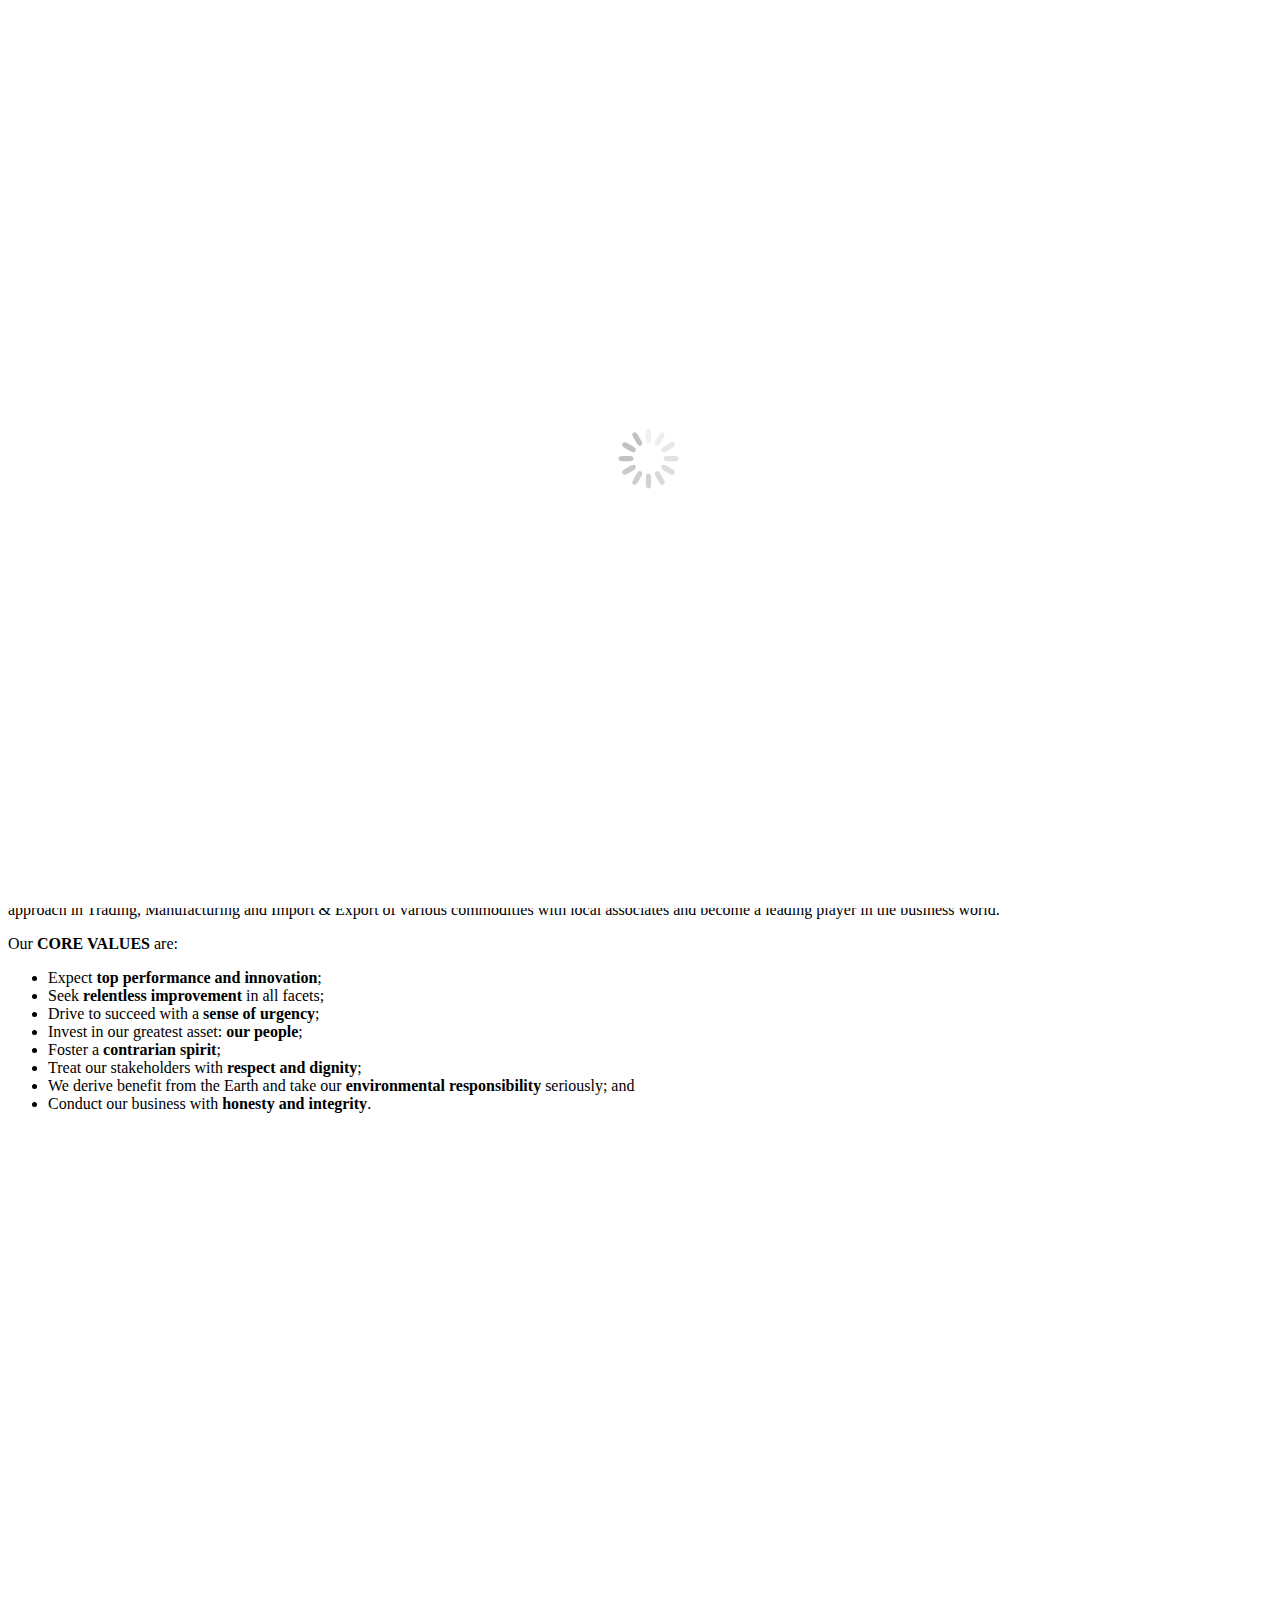
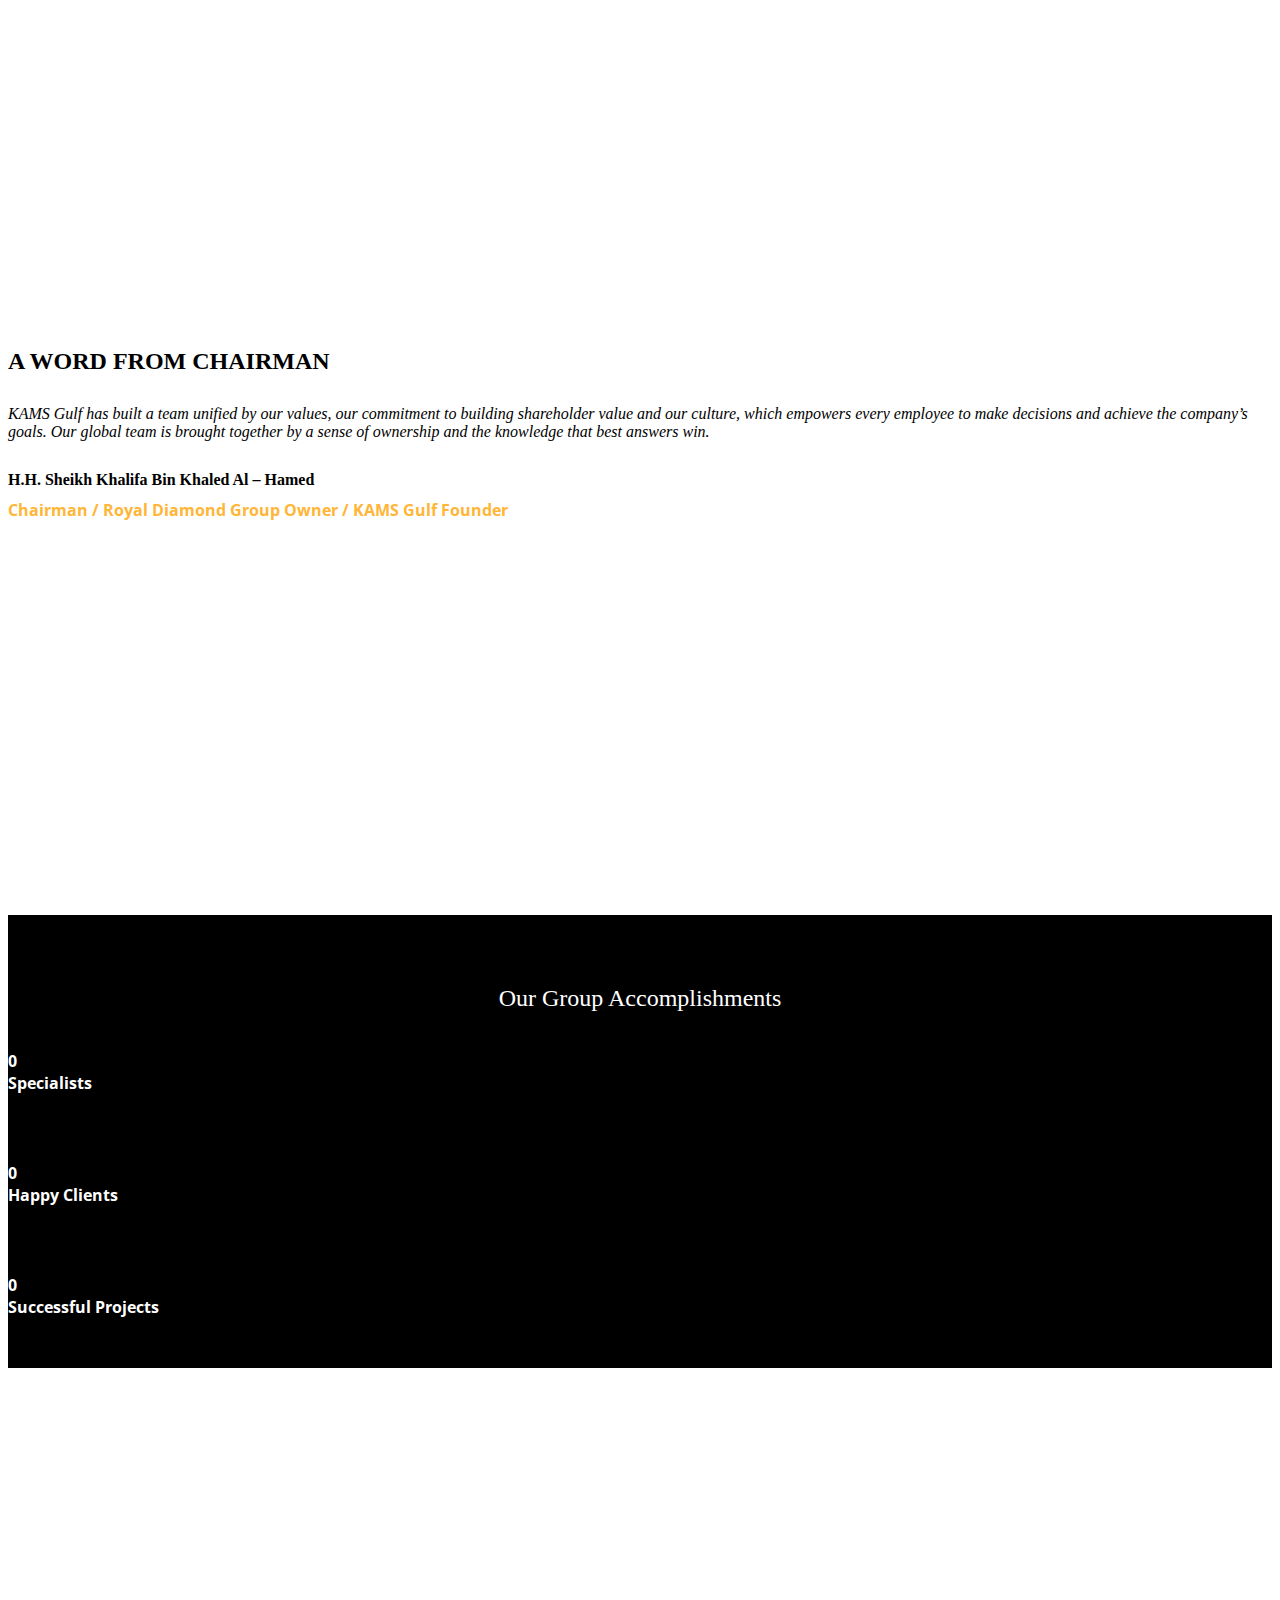
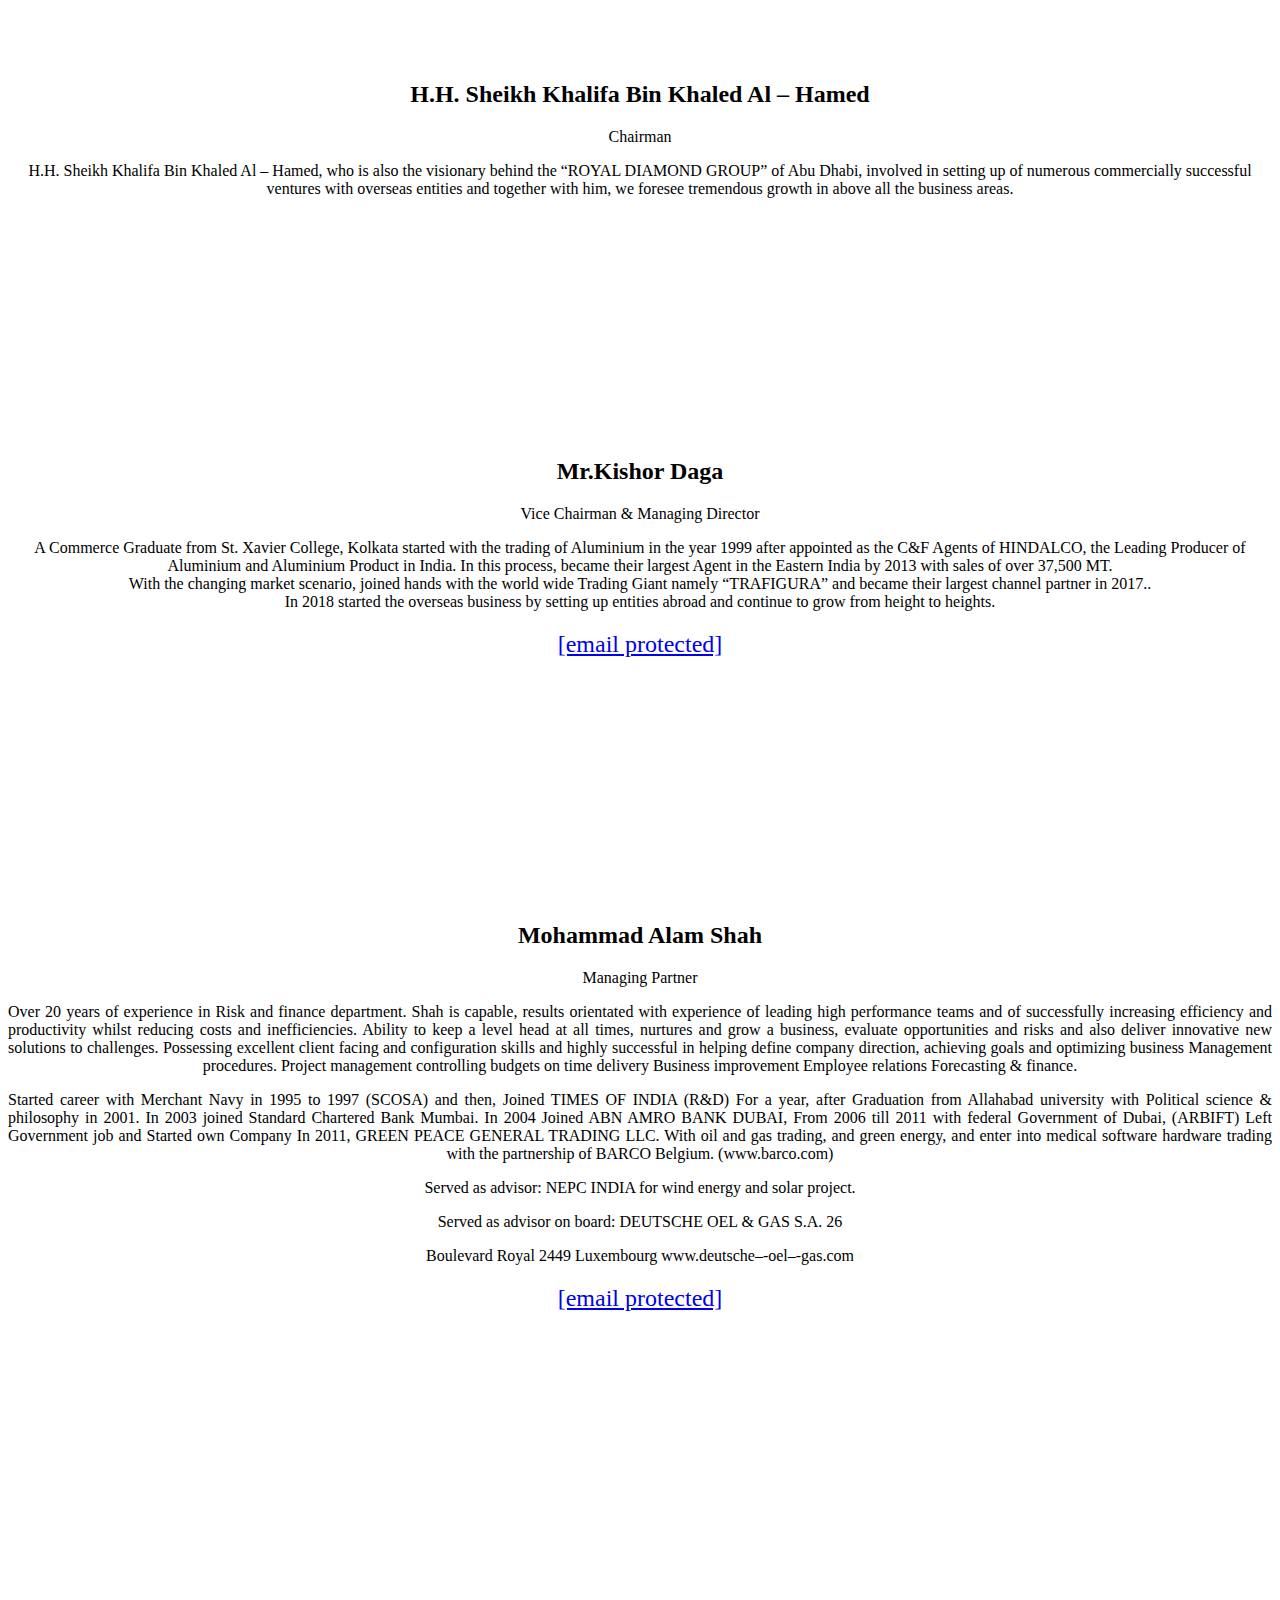
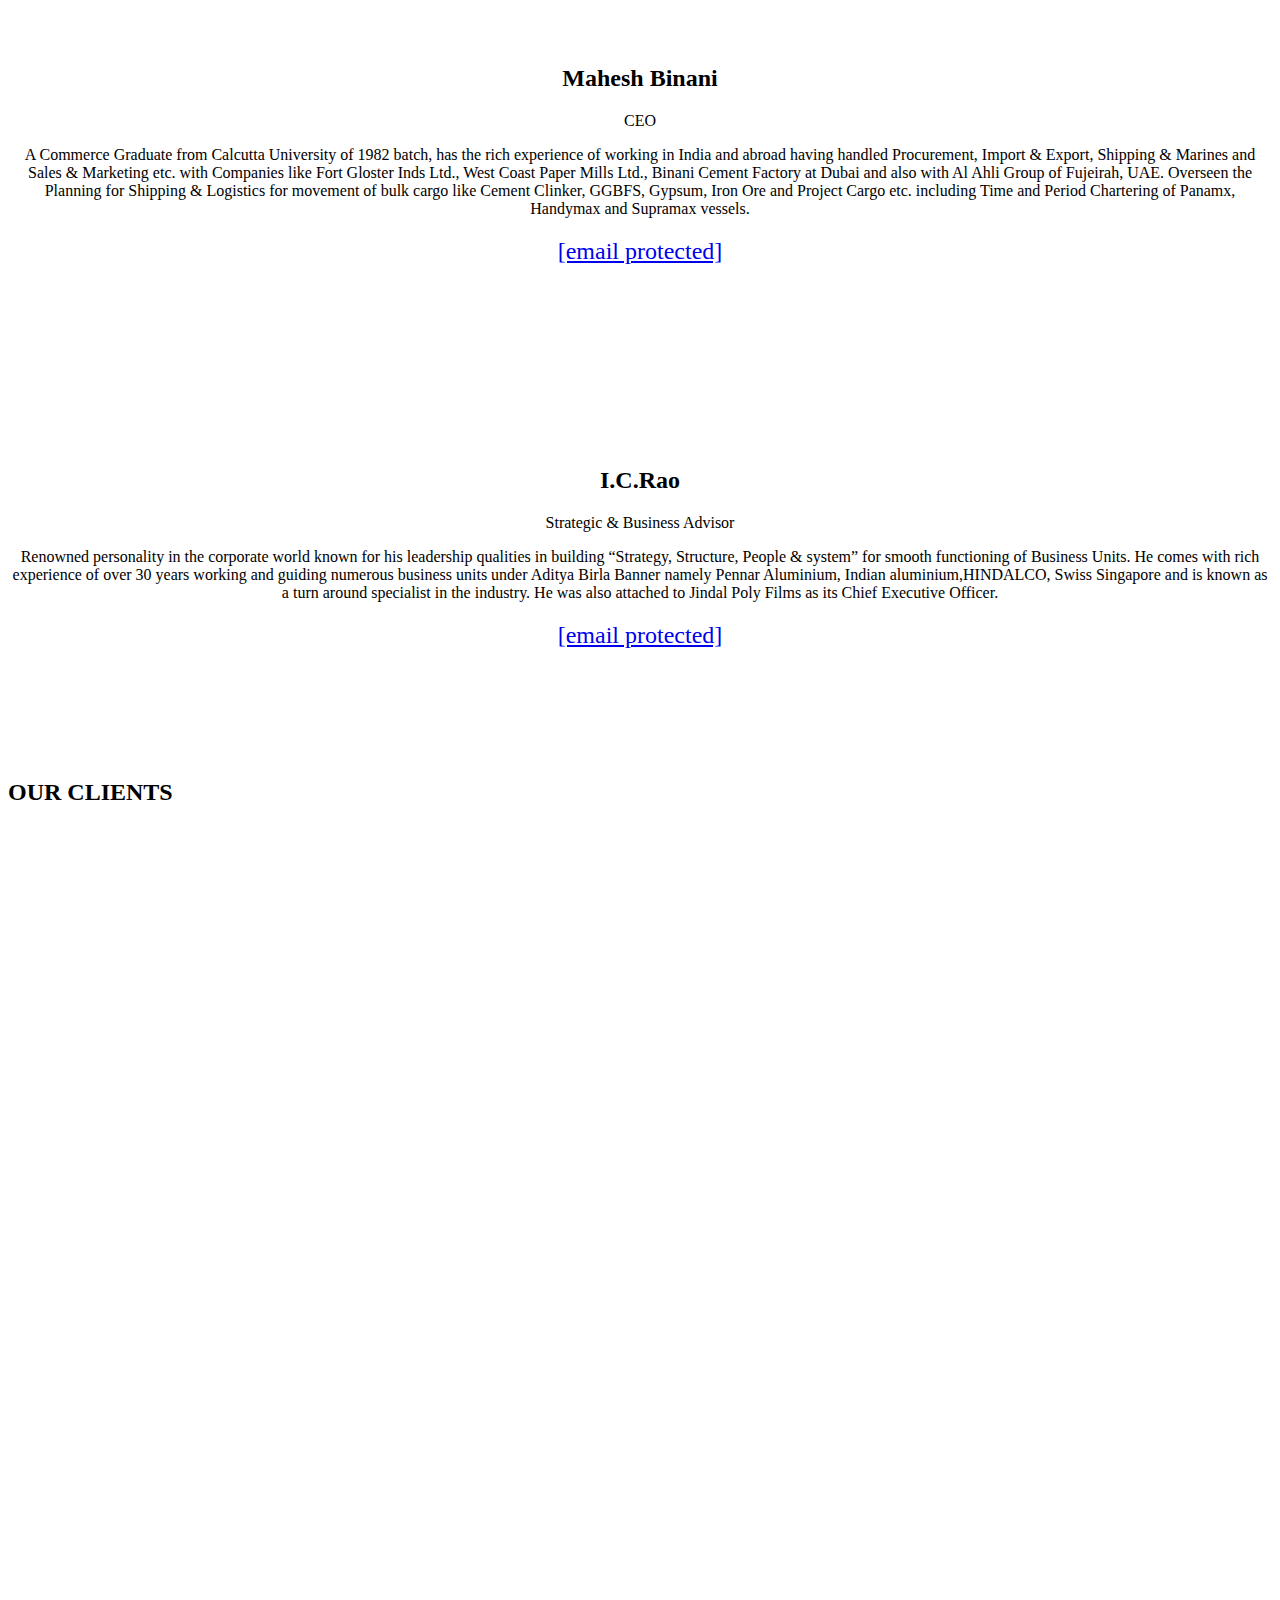
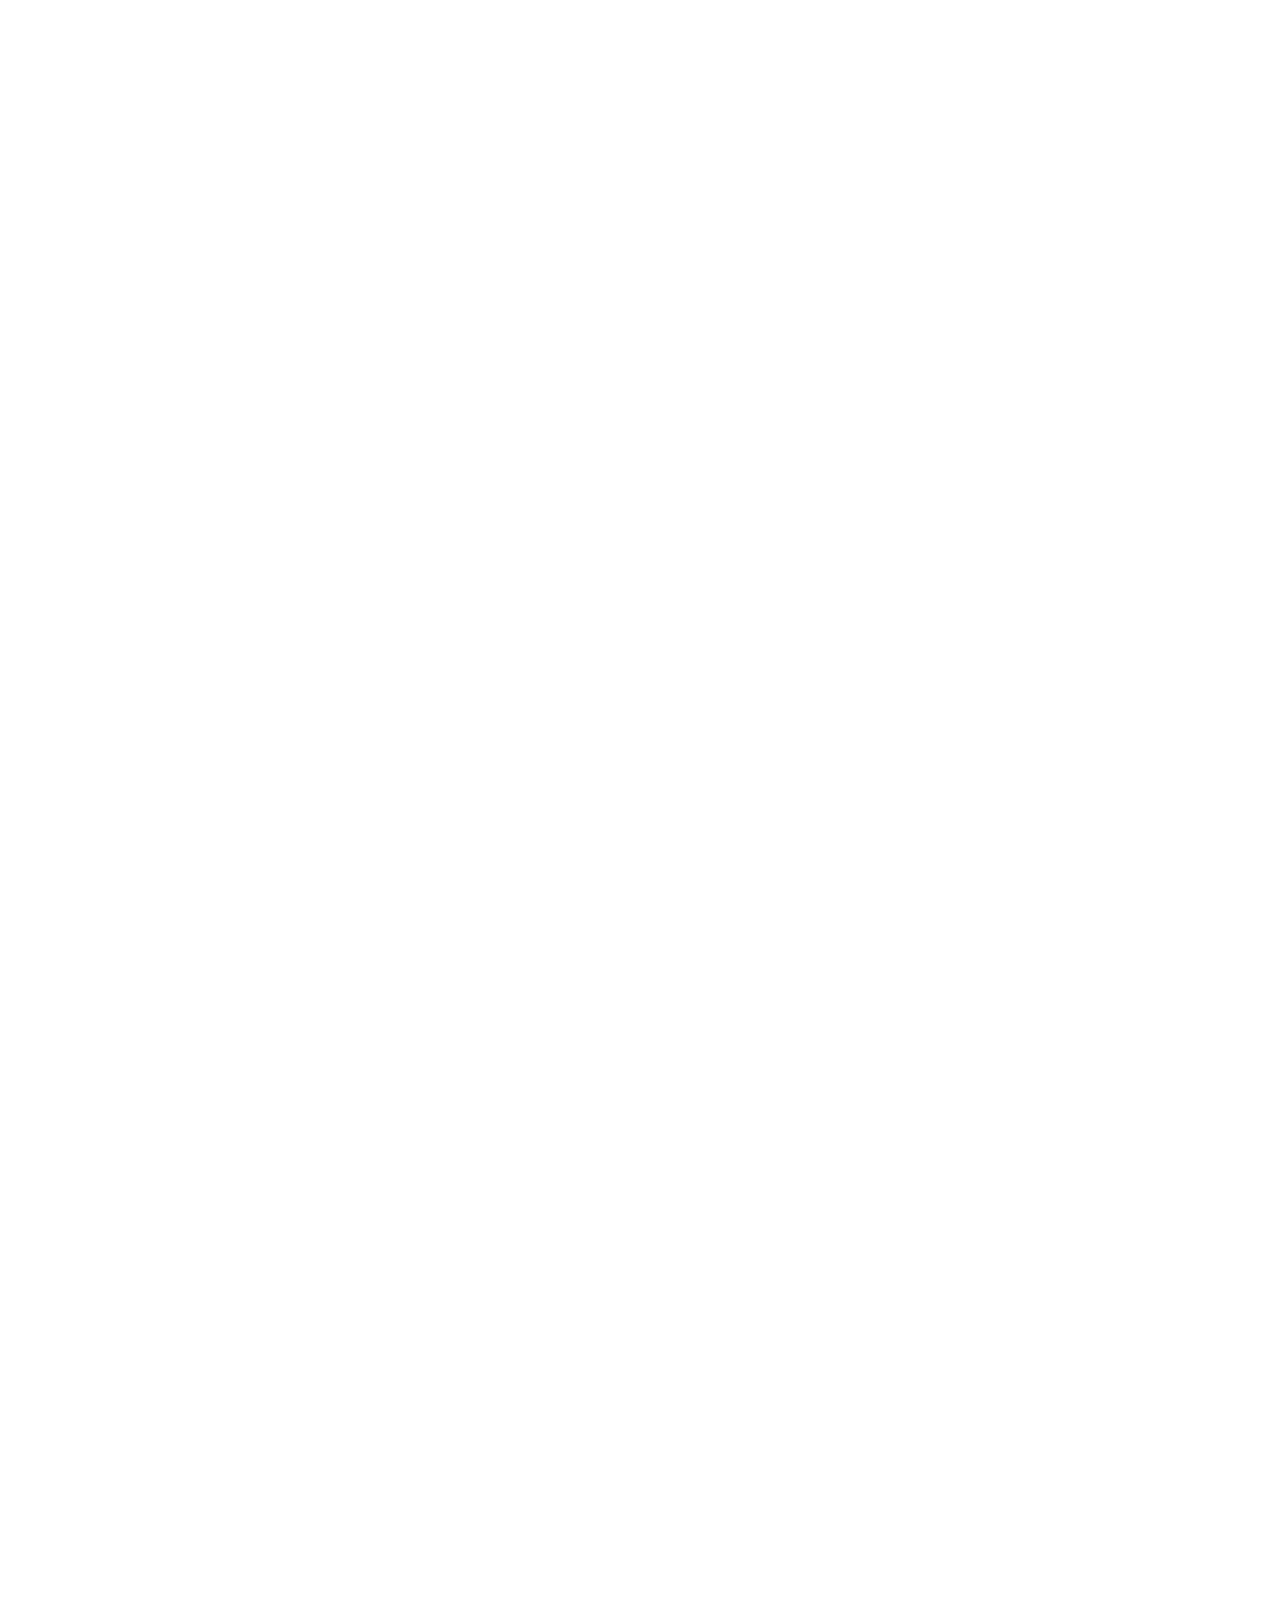
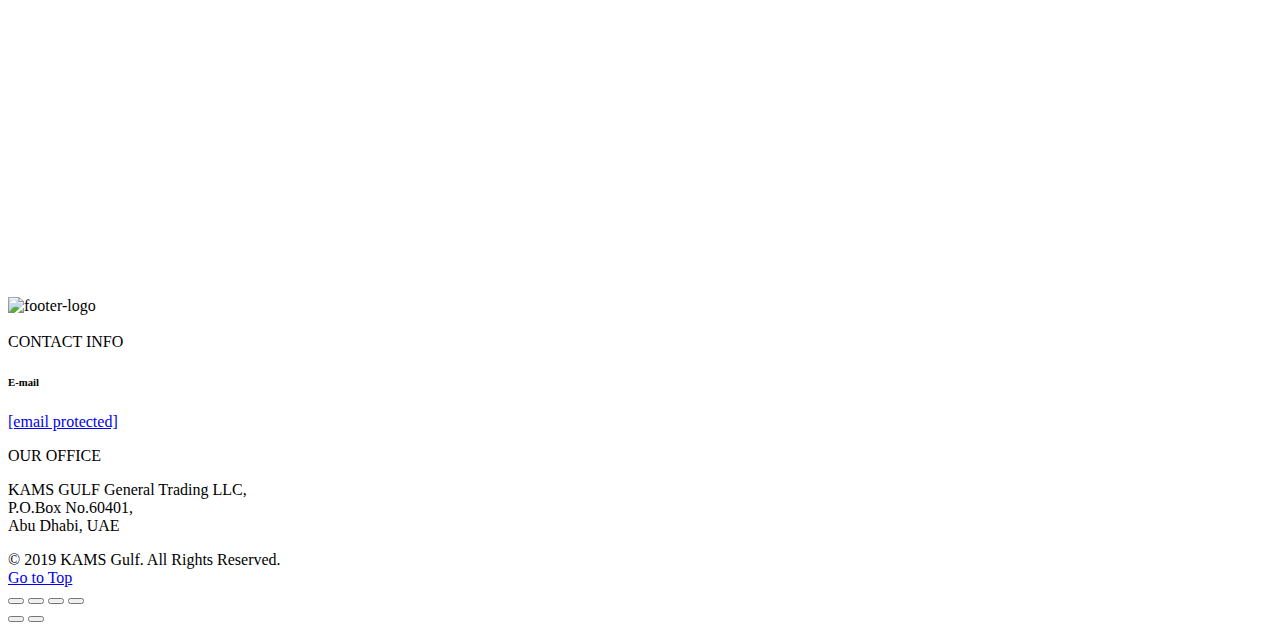
==== about/index.html @ cba761fd "WP2Static CREATE about/index.html" ====
<!DOCTYPE html>
<html lang="en-US" class="no-js"><head><meta charset="UTF-8"><meta name="viewport" content="width=device-width, initial-scale=1, maximum-scale=1, user-scalable=0"><meta name="theme-color" content="#ffb536"><script type="text/javascript">
            if (/Android|webOS|iPhone|iPad|iPod|BlackBerry|IEMobile|Opera Mini/i.test(navigator.userAgent)) {
                var originalAddEventListener = EventTarget.prototype.addEventListener,
                    oldWidth = window.innerWidth;

                EventTarget.prototype.addEventListener = function (eventName, eventHandler, useCapture) {
                    if (eventName === "resize") {
                        originalAddEventListener.call(this, eventName, function (event) {
                            if (oldWidth === window.innerWidth) {
                                return;
                            }
                            else if (oldWidth !== window.innerWidth) {
                                oldWidth = window.innerWidth;
                            }
                            if (eventHandler.handleEvent) {
                                eventHandler.handleEvent.call(this, event);
                            }
                            else {
                                eventHandler.call(this, event);
                            };
                        }, useCapture);
                    }
                    else {
                        originalAddEventListener.call(this, eventName, eventHandler, useCapture);
                    };
                };
            };
        </script><title>About Us – KAMS Gulf</title><link rel="dns-prefetch" href="http://PLACEHOLDER.wpsho"><link rel="dns-prefetch" href="//s0.wp.com"><link rel="dns-prefetch" href="//fonts.googleapis.com"><link rel="dns-prefetch" href="//s.w.org"><link rel="stylesheet" id="wp-block-library-css" href="https://c0.wp.com/c/5.2.4/wp-includes/css/dist/block-library/style.min.css" type="text/css" media="all"><link rel="stylesheet" id="wp-block-library-theme-css" href="https://c0.wp.com/c/5.2.4/wp-includes/css/dist/block-library/theme.min.css" type="text/css" media="all"><link rel="stylesheet" id="contact-form-7-css" href="https://dev6.github.io/kamsgulf/wp-content/plugins/contact-form-7/includes/css/styles.css" type="text/css" media="all"><link rel="stylesheet" id="rs-plugin-settings-css" href="https://dev6.github.io/kamsgulf/wp-content/plugins/revslider/public/assets/css/settings.css" type="text/css" media="all"><style id="rs-plugin-settings-inline-css" type="text/css">
#rs-demo-id {}
</style><link rel="stylesheet" id="the7-Defaults-css" href="https://dev6.github.io/kamsgulf/wp-content/uploads/smile_fonts/Defaults/Defaults.css" type="text/css" media="all"><link rel="stylesheet" id="the7-icomoon-numbers-32x32-css" href="https://dev6.github.io/kamsgulf/wp-content/uploads/smile_fonts/icomoon-numbers-32x32/icomoon-numbers-32x32.css" type="text/css" media="all"><link rel="stylesheet" id="js_composer_front-css" href="https://dev6.github.io/kamsgulf/wp-content/plugins/js_composer/assets/css/js_composer.min.css" type="text/css" media="all"><link rel="stylesheet" id="dt-web-fonts-css" href="//fonts.googleapis.com/css?family=Roboto%3A400%2C500%2C600%2C700%7COpen+Sans%3A400%2C600%2C700%7CRoboto+Condensed%3A400%2C600%2C700%7COpen+Sans+Condensed%3A400%2C600%2C700&ver=7.7.7" type="text/css" media="all"><link rel="stylesheet" id="dt-main-css" href="https://dev6.github.io/kamsgulf/wp-content/themes/dt-the7/css/main.min.css" type="text/css" media="all"><style id="dt-main-inline-css" type="text/css">
body #load {
  display: block;
  height: 100%;
  overflow: hidden;
  position: fixed;
  width: 100%;
  z-index: 9901;
  opacity: 1;
  visibility: visible;
  -webkit-transition: all .35s ease-out;
  transition: all .35s ease-out;
}
.load-wrap {
  width: 100%;
  height: 100%;
  background-position: center center;
  background-repeat: no-repeat;
  text-align: center;
}
.load-wrap > svg {
  position: absolute;
  top: 50%;
  left: 50%;
  -ms-transform: translate(-50%,-50%);
  -webkit-transform: translate(-50%,-50%);
  transform: translate(-50%,-50%);
}
#load {
  background-color: #ffffff;
}
.uil-default rect:not(.bk) {
  fill: rgba(51,51,51,0.3);
}
.uil-ring > path {
  fill: rgba(51,51,51,0.3);
}
.ring-loader .circle {
  fill: rgba(51,51,51,0.3);
}
.ring-loader .moving-circle {
  fill: #333333;
}
.uil-hourglass .glass {
  stroke: #333333;
}
.uil-hourglass .sand {
  fill: rgba(51,51,51,0.3);
}
.spinner-loader .load-wrap {
  background-image: url("data:image/svg+xml,%3Csvg width='75px' height='75px' xmlns='http://www.w3.org/2000/svg' viewBox='0 0 100 100' preserveAspectRatio='xMidYMid' class='uil-default'%3E%3Crect x='0' y='0' width='100' height='100' fill='none' class='bk'%3E%3C/rect%3E%3Crect  x='46.5' y='40' width='7' height='20' rx='5' ry='5' fill='rgba%2851%2C51%2C51%2C0.3%29' transform='rotate(0 50 50) translate(0 -30)'%3E  %3Canimate attributeName='opacity' from='1' to='0' dur='1s' begin='0s' repeatCount='indefinite'/%3E%3C/rect%3E%3Crect  x='46.5' y='40' width='7' height='20' rx='5' ry='5' fill='rgba%2851%2C51%2C51%2C0.3%29' transform='rotate(30 50 50) translate(0 -30)'%3E  %3Canimate attributeName='opacity' from='1' to='0' dur='1s' begin='0.08333333333333333s' repeatCount='indefinite'/%3E%3C/rect%3E%3Crect  x='46.5' y='40' width='7' height='20' rx='5' ry='5' fill='rgba%2851%2C51%2C51%2C0.3%29' transform='rotate(60 50 50) translate(0 -30)'%3E  %3Canimate attributeName='opacity' from='1' to='0' dur='1s' begin='0.16666666666666666s' repeatCount='indefinite'/%3E%3C/rect%3E%3Crect  x='46.5' y='40' width='7' height='20' rx='5' ry='5' fill='rgba%2851%2C51%2C51%2C0.3%29' transform='rotate(90 50 50) translate(0 -30)'%3E  %3Canimate attributeName='opacity' from='1' to='0' dur='1s' begin='0.25s' repeatCount='indefinite'/%3E%3C/rect%3E%3Crect  x='46.5' y='40' width='7' height='20' rx='5' ry='5' fill='rgba%2851%2C51%2C51%2C0.3%29' transform='rotate(120 50 50) translate(0 -30)'%3E  %3Canimate attributeName='opacity' from='1' to='0' dur='1s' begin='0.3333333333333333s' repeatCount='indefinite'/%3E%3C/rect%3E%3Crect  x='46.5' y='40' width='7' height='20' rx='5' ry='5' fill='rgba%2851%2C51%2C51%2C0.3%29' transform='rotate(150 50 50) translate(0 -30)'%3E  %3Canimate attributeName='opacity' from='1' to='0' dur='1s' begin='0.4166666666666667s' repeatCount='indefinite'/%3E%3C/rect%3E%3Crect  x='46.5' y='40' width='7' height='20' rx='5' ry='5' fill='rgba%2851%2C51%2C51%2C0.3%29' transform='rotate(180 50 50) translate(0 -30)'%3E  %3Canimate attributeName='opacity' from='1' to='0' dur='1s' begin='0.5s' repeatCount='indefinite'/%3E%3C/rect%3E%3Crect  x='46.5' y='40' width='7' height='20' rx='5' ry='5' fill='rgba%2851%2C51%2C51%2C0.3%29' transform='rotate(210 50 50) translate(0 -30)'%3E  %3Canimate attributeName='opacity' from='1' to='0' dur='1s' begin='0.5833333333333334s' repeatCount='indefinite'/%3E%3C/rect%3E%3Crect  x='46.5' y='40' width='7' height='20' rx='5' ry='5' fill='rgba%2851%2C51%2C51%2C0.3%29' transform='rotate(240 50 50) translate(0 -30)'%3E  %3Canimate attributeName='opacity' from='1' to='0' dur='1s' begin='0.6666666666666666s' repeatCount='indefinite'/%3E%3C/rect%3E%3Crect  x='46.5' y='40' width='7' height='20' rx='5' ry='5' fill='rgba%2851%2C51%2C51%2C0.3%29' transform='rotate(270 50 50) translate(0 -30)'%3E  %3Canimate attributeName='opacity' from='1' to='0' dur='1s' begin='0.75s' repeatCount='indefinite'/%3E%3C/rect%3E%3Crect  x='46.5' y='40' width='7' height='20' rx='5' ry='5' fill='rgba%2851%2C51%2C51%2C0.3%29' transform='rotate(300 50 50) translate(0 -30)'%3E  %3Canimate attributeName='opacity' from='1' to='0' dur='1s' begin='0.8333333333333334s' repeatCount='indefinite'/%3E%3C/rect%3E%3Crect  x='46.5' y='40' width='7' height='20' rx='5' ry='5' fill='rgba%2851%2C51%2C51%2C0.3%29' transform='rotate(330 50 50) translate(0 -30)'%3E  %3Canimate attributeName='opacity' from='1' to='0' dur='1s' begin='0.9166666666666666s' repeatCount='indefinite'/%3E%3C/rect%3E%3C/svg%3E");
}
.ring-loader .load-wrap {
  background-image: url("data:image/svg+xml,%3Csvg xmlns='http://www.w3.org/2000/svg' viewBox='0 0 32 32' width='72' height='72' fill='rgba%2851%2C51%2C51%2C0.3%29'%3E   %3Cpath opacity='.25' d='M16 0 A16 16 0 0 0 16 32 A16 16 0 0 0 16 0 M16 4 A12 12 0 0 1 16 28 A12 12 0 0 1 16 4'/%3E   %3Cpath d='M16 0 A16 16 0 0 1 32 16 L28 16 A12 12 0 0 0 16 4z'%3E     %3CanimateTransform attributeName='transform' type='rotate' from='0 16 16' to='360 16 16' dur='0.8s' repeatCount='indefinite' /%3E   %3C/path%3E %3C/svg%3E");
}
.hourglass-loader .load-wrap {
  background-image: url("data:image/svg+xml,%3Csvg xmlns='http://www.w3.org/2000/svg' viewBox='0 0 32 32' width='72' height='72' fill='rgba%2851%2C51%2C51%2C0.3%29'%3E   %3Cpath transform='translate(2)' d='M0 12 V20 H4 V12z'%3E      %3Canimate attributeName='d' values='M0 12 V20 H4 V12z; M0 4 V28 H4 V4z; M0 12 V20 H4 V12z; M0 12 V20 H4 V12z' dur='1.2s' repeatCount='indefinite' begin='0' keytimes='0;.2;.5;1' keySplines='0.2 0.2 0.4 0.8;0.2 0.6 0.4 0.8;0.2 0.8 0.4 0.8' calcMode='spline'  /%3E   %3C/path%3E   %3Cpath transform='translate(8)' d='M0 12 V20 H4 V12z'%3E     %3Canimate attributeName='d' values='M0 12 V20 H4 V12z; M0 4 V28 H4 V4z; M0 12 V20 H4 V12z; M0 12 V20 H4 V12z' dur='1.2s' repeatCount='indefinite' begin='0.2' keytimes='0;.2;.5;1' keySplines='0.2 0.2 0.4 0.8;0.2 0.6 0.4 0.8;0.2 0.8 0.4 0.8' calcMode='spline'  /%3E   %3C/path%3E   %3Cpath transform='translate(14)' d='M0 12 V20 H4 V12z'%3E     %3Canimate attributeName='d' values='M0 12 V20 H4 V12z; M0 4 V28 H4 V4z; M0 12 V20 H4 V12z; M0 12 V20 H4 V12z' dur='1.2s' repeatCount='indefinite' begin='0.4' keytimes='0;.2;.5;1' keySplines='0.2 0.2 0.4 0.8;0.2 0.6 0.4 0.8;0.2 0.8 0.4 0.8' calcMode='spline' /%3E   %3C/path%3E   %3Cpath transform='translate(20)' d='M0 12 V20 H4 V12z'%3E     %3Canimate attributeName='d' values='M0 12 V20 H4 V12z; M0 4 V28 H4 V4z; M0 12 V20 H4 V12z; M0 12 V20 H4 V12z' dur='1.2s' repeatCount='indefinite' begin='0.6' keytimes='0;.2;.5;1' keySplines='0.2 0.2 0.4 0.8;0.2 0.6 0.4 0.8;0.2 0.8 0.4 0.8' calcMode='spline' /%3E   %3C/path%3E   %3Cpath transform='translate(26)' d='M0 12 V20 H4 V12z'%3E     %3Canimate attributeName='d' values='M0 12 V20 H4 V12z; M0 4 V28 H4 V4z; M0 12 V20 H4 V12z; M0 12 V20 H4 V12z' dur='1.2s' repeatCount='indefinite' begin='0.8' keytimes='0;.2;.5;1' keySplines='0.2 0.2 0.4 0.8;0.2 0.6 0.4 0.8;0.2 0.8 0.4 0.8' calcMode='spline' /%3E   %3C/path%3E %3C/svg%3E");
}

</style><link rel="stylesheet" id="the7-awesome-fonts-css" href="https://dev6.github.io/kamsgulf/wp-content/themes/dt-the7/fonts/FontAwesome/css/all.min.css" type="text/css" media="all"><link rel="stylesheet" id="dt-fontello-css" href="https://dev6.github.io/kamsgulf/wp-content/themes/dt-the7/fonts/fontello/css/fontello.min.css" type="text/css" media="all"><link rel="stylesheet" id="the7pt-static-css" href="https://dev6.github.io/kamsgulf/wp-content/plugins/dt-the7-core/assets/css/post-type.min.css" type="text/css" media="all"><link rel="stylesheet" id="dt-custom-css" href="https://dev6.github.io/kamsgulf/wp-content/uploads/the7-css/custom.css" type="text/css" media="all"><link rel="stylesheet" id="dt-media-css" href="https://dev6.github.io/kamsgulf/wp-content/uploads/the7-css/media.css" type="text/css" media="all"><link rel="stylesheet" id="the7-mega-menu-css" href="https://dev6.github.io/kamsgulf/wp-content/uploads/the7-css/mega-menu.css" type="text/css" media="all"><link rel="stylesheet" id="the7-elements-albums-portfolio-css" href="https://dev6.github.io/kamsgulf/wp-content/uploads/the7-css/the7-elements-albums-portfolio.css" type="text/css" media="all"><link rel="stylesheet" id="the7-elements-css" href="https://dev6.github.io/kamsgulf/wp-content/uploads/the7-css/post-type-dynamic.css" type="text/css" media="all"><link rel="stylesheet" id="style-css" href="https://dev6.github.io/kamsgulf/wp-content/themes/dt-the7/style.css" type="text/css" media="all"><link rel="stylesheet" id="ultimate-google-fonts-css" href="https://fonts.googleapis.com/css?family=Open+Sans+Condensed:regular,700" type="text/css" media="all"><link rel="stylesheet" id="ultimate-style-css" href="https://dev6.github.io/kamsgulf/wp-content/plugins/Ultimate_VC_Addons/assets/min-css/style.min.css" type="text/css" media="all"><link rel="stylesheet" id="ultimate-headings-style-css" href="https://dev6.github.io/kamsgulf/wp-content/plugins/Ultimate_VC_Addons/assets/min-css/headings.min.css" type="text/css" media="all"><link rel="stylesheet" id="ultimate-animate-css" href="https://dev6.github.io/kamsgulf/wp-content/plugins/Ultimate_VC_Addons/assets/min-css/animate.min.css" type="text/css" media="all"><link rel="stylesheet" id="info-box-style-css" href="https://dev6.github.io/kamsgulf/wp-content/plugins/Ultimate_VC_Addons/assets/min-css/info-box.min.css" type="text/css" media="all"><link rel="stylesheet" id="ult-stats-counter-style-css" href="https://dev6.github.io/kamsgulf/wp-content/plugins/Ultimate_VC_Addons/assets/min-css/stats-counter.min.css" type="text/css" media="all"><link rel="stylesheet" id="jetpack_css-css" href="https://c0.wp.com/p/jetpack/7.8.1/css/jetpack.css" type="text/css" media="all"><script type="text/javascript">
/* <![CDATA[ */
var slide_in = {"demo_dir":"https:\/\/dev6.github.io\/kamsgulf\/wp-content\/plugins\/convertplug\/modules\/slide_in\/assets\/demos"};
/* ]]> */
</script><script type="text/javascript" src="https://c0.wp.com/c/5.2.4/wp-includes/js/jquery/jquery.js"></script><script type="text/javascript" src="https://c0.wp.com/c/5.2.4/wp-includes/js/jquery/jquery-migrate.min.js"></script><script type="text/javascript" src="https://dev6.github.io/kamsgulf/wp-content/plugins/revslider/public/assets/js/jquery.themepunch.tools.min.js"></script><script type="text/javascript" src="https://dev6.github.io/kamsgulf/wp-content/plugins/revslider/public/assets/js/jquery.themepunch.revolution.min.js"></script><script type="text/javascript">
/* <![CDATA[ */
var dtLocal = {"themeUrl":"https:\/\/dev6.github.io\/kamsgulf\/wp-content\/themes\/dt-the7","passText":"To view this protected post, enter the password below:","moreButtonText":{"loading":"Loading...","loadMore":"Load more"},"postID":"5","ajaxurl":"https:\/\/dev6.github.io\/kamsgulf\/wp-admin\/admin-ajax.php","REST":{"baseUrl":"https:\/\/dev6.github.io\/kamsgulf\/wp-json\/the7\/v1","endpoints":{"sendMail":"\/send-mail"}},"contactMessages":{"required":"One or more fields have an error. Please check and try again.","terms":"Please accept the privacy policy.","fillTheCaptchaError":"Please, fill the captcha."},"captchaSiteKey":"","ajaxNonce":"5882e38f10","pageData":{"type":"page","template":"page","layout":null},"themeSettings":{"smoothScroll":"off","lazyLoading":false,"accentColor":{"mode":"solid","color":"#ffb536"},"desktopHeader":{"height":180},"floatingHeader":{"showAfter":140,"showMenu":true,"height":60,"logo":{"showLogo":true,"html":"<img class=\" preload-me\" src=\"https:\/\/dev6.github.io\/kamsgulf\/wp-content\/uploads\/2019\/10\/logoModwebicon4.png\" srcset=\"https:\/\/dev6.github.io\/kamsgulf\/wp-content\/uploads\/2019\/10\/logoModwebicon4.png 65w\" width=\"65\" height=\"65\"   sizes=\"65px\" alt=\"KAMS Gulf\" \/>","url":"https:\/\/dev6.github.io\/kamsgulf\/"}},"topLine":{"floatingTopLine":{"logo":{"showLogo":false,"html":""}}},"mobileHeader":{"firstSwitchPoint":1050,"secondSwitchPoint":778,"firstSwitchPointHeight":80,"secondSwitchPointHeight":60},"stickyMobileHeaderFirstSwitch":{"logo":{"html":"<img class=\" preload-me\" src=\"https:\/\/dev6.github.io\/kamsgulf\/wp-content\/uploads\/2019\/10\/logoModweb5.png\" srcset=\"https:\/\/dev6.github.io\/kamsgulf\/wp-content\/uploads\/2019\/10\/logoModweb5.png 250w\" width=\"250\" height=\"65\"   sizes=\"250px\" alt=\"KAMS Gulf\" \/>"}},"stickyMobileHeaderSecondSwitch":{"logo":{"html":"<img class=\" preload-me\" src=\"https:\/\/dev6.github.io\/kamsgulf\/wp-content\/uploads\/2019\/10\/logoModweb5.png\" srcset=\"https:\/\/dev6.github.io\/kamsgulf\/wp-content\/uploads\/2019\/10\/logoModweb5.png 250w\" width=\"250\" height=\"65\"   sizes=\"250px\" alt=\"KAMS Gulf\" \/>"}},"content":{"textColor":"#85868c","headerColor":"#1f365c"},"sidebar":{"switchPoint":990},"boxedWidth":"1340px","stripes":{"stripe1":{"textColor":"#787d85","headerColor":"#3b3f4a"},"stripe2":{"textColor":"#8b9199","headerColor":"#ffffff"},"stripe3":{"textColor":"#ffffff","headerColor":"#ffffff"}}},"VCMobileScreenWidth":"768"};
var dtShare = {"shareButtonText":{"facebook":"Share on Facebook","twitter":"Tweet","pinterest":"Pin it","linkedin":"Share on Linkedin","whatsapp":"Share on Whatsapp"},"overlayOpacity":"85"};
/* ]]> */
</script><script type="text/javascript" src="https://dev6.github.io/kamsgulf/wp-content/themes/dt-the7/js/above-the-fold.min.js"></script><script type="text/javascript" src="https://dev6.github.io/kamsgulf/wp-content/plugins/Ultimate_VC_Addons/assets/min-js/ultimate-params.min.js"></script><script type="text/javascript" src="https://dev6.github.io/kamsgulf/wp-content/plugins/Ultimate_VC_Addons/assets/min-js/jquery-appear.min.js"></script><script type="text/javascript" src="https://dev6.github.io/kamsgulf/wp-content/plugins/Ultimate_VC_Addons/assets/min-js/custom.min.js"></script><script type="text/javascript" src="https://dev6.github.io/kamsgulf/wp-content/plugins/Ultimate_VC_Addons/assets/min-js/headings.min.js"></script><script type="text/javascript" src="https://dev6.github.io/kamsgulf/wp-content/plugins/Ultimate_VC_Addons/assets/min-js/countUp.min.js"></script><link rel="dns-prefetch" href="//c0.wp.com"><style type="text/css">img#wpstats{display:none}</style><meta property="og:site_name" content="KAMS Gulf"><meta property="og:title" content="About Us"><meta property="og:url" content="https://dev6.github.io/kamsgulf/about/"><meta property="og:type" content="article"><script type="text/javascript">
document.addEventListener("DOMContentLoaded", function(event) { 
	var load = document.getElementById("load");
	if(!load.classList.contains('loader-removed')){
		var removeLoading = setTimeout(function() {
			load.className += " loader-removed";
		}, 300);
	}
});
</script><script type="text/javascript">function setREVStartSize(e){									
						try{ e.c=jQuery(e.c);var i=jQuery(window).width(),t=9999,r=0,n=0,l=0,f=0,s=0,h=0;
							if(e.responsiveLevels&&(jQuery.each(e.responsiveLevels,function(e,f){f>i&&(t=r=f,l=e),i>f&&f>r&&(r=f,n=e)}),t>r&&(l=n)),f=e.gridheight[l]||e.gridheight[0]||e.gridheight,s=e.gridwidth[l]||e.gridwidth[0]||e.gridwidth,h=i/s,h=h>1?1:h,f=Math.round(h*f),"fullscreen"==e.sliderLayout){var u=(e.c.width(),jQuery(window).height());if(void 0!=e.fullScreenOffsetContainer){var c=e.fullScreenOffsetContainer.split(",");if (c) jQuery.each(c,function(e,i){u=jQuery(i).length>0?u-jQuery(i).outerHeight(!0):u}),e.fullScreenOffset.split("%").length>1&&void 0!=e.fullScreenOffset&&e.fullScreenOffset.length>0?u-=jQuery(window).height()*parseInt(e.fullScreenOffset,0)/100:void 0!=e.fullScreenOffset&&e.fullScreenOffset.length>0&&(u-=parseInt(e.fullScreenOffset,0))}f=u}else void 0!=e.minHeight&&f<e.minHeight&&(f=e.minHeight);e.c.closest(".rev_slider_wrapper").css({height:f})					
						}catch(d){console.log("Failure at Presize of Slider:"+d)}						
					};</script><style type="text/css" data-type="vc_shortcodes-custom-css">.vc_custom_1476008791393{padding-top: 70px !important;padding-bottom: 25px !important;}.vc_custom_1498804043002{padding-top: 70px !important;padding-bottom: 20px !important;}.vc_custom_1498803830227{padding-top: 50px !important;background-color: #000000 !important;}.vc_custom_1569511821185{padding-top: 70px !important;padding-bottom: 25px !important;}.vc_custom_1569514626721{padding-top: 70px !important;padding-bottom: 20px !important;}.vc_custom_1569514626721{padding-top: 70px !important;padding-bottom: 20px !important;}.vc_custom_1496399827329{padding-top: 70px !important;padding-bottom: 70px !important;}.vc_custom_1476005293248{padding-bottom: 50px !important;}.vc_custom_1476005300152{padding-bottom: 50px !important;}.vc_custom_1498755622313{padding-bottom: 50px !important;}.vc_custom_1498755704655{padding-bottom: 50px !important;}.vc_custom_1476007482956{padding-bottom: 50px !important;}.vc_custom_1476007487982{padding-bottom: 50px !important;}.vc_custom_1476007492901{padding-bottom: 50px !important;}.vc_custom_1569510019806{margin-top: 0px !important;margin-right: 0px !important;margin-bottom: 0px !important;margin-left: 0px !important;padding-top: 0px !important;padding-right: 0px !important;padding-bottom: 0px !important;padding-left: 0px !important;}.vc_custom_1569511634592{margin-top: 0px !important;margin-right: 0px !important;margin-bottom: 0px !important;margin-left: 0px !important;padding-top: 0px !important;padding-right: 0px !important;padding-bottom: 0px !important;padding-left: 0px !important;}.vc_custom_1569510146085{margin-top: 0px !important;margin-right: 0px !important;margin-bottom: 0px !important;margin-left: 0px !important;padding-top: 0px !important;padding-right: 0px !important;padding-bottom: 0px !important;padding-left: 0px !important;}.vc_custom_1476013037503{padding-bottom: 25px !important;}.vc_custom_1476012903703{padding-bottom: 50px !important;}.vc_custom_1498803934344{margin-bottom: 0px !important;padding-bottom: 20px !important;}.vc_custom_1498720697012{margin-bottom: 0px !important;padding-bottom: 20px !important;}.vc_custom_1498803890741{margin-bottom: 0px !important;padding-bottom: 20px !important;}.vc_custom_1498572567053{margin-bottom: 0px !important;padding-bottom: 30px !important;}.vc_custom_1570002649160{padding-bottom: 20px !important;}.vc_custom_1570545333752{padding-bottom: 20px !important;}.vc_custom_1570515611102{padding-bottom: 20px !important;}.vc_custom_1570002673127{padding-bottom: 20px !important;}.vc_custom_1570002679663{padding-bottom: 20px !important;}.vc_custom_1498756520817{padding-right: 50px !important;padding-left: 50px !important;}</style><noscript><style> .wpb_animate_when_almost_visible { opacity: 1; }</style></noscript></head><body class="page-template-default page page-id-5 wp-embed-responsive the7-core-ver-2.1.7 dt-responsive-on srcset-enabled btn-flat custom-btn-color custom-btn-hover-color phantom-fade phantom-shadow-decoration phantom-custom-logo-on sticky-mobile-header top-header first-switch-logo-left first-switch-menu-right second-switch-logo-left second-switch-menu-right right-mobile-menu layzr-loading-on popup-message-style dt-fa-compatibility the7-ver-7.7.7 wpb-js-composer js-comp-ver-6.0.5 vc_responsive">

<div id="load" class="spinner-loader">
	<div class="load-wrap"></div>
</div>
<div id="page">
	<a class="skip-link screen-reader-text" href="#content">Skip to content</a>

<div class="masthead classic-header justify full-width-line widgets full-height dividers line-decoration small-mobile-menu-icon dt-parent-menu-clickable show-mobile-logo" role="banner">

	<div class="top-bar full-width-line top-bar-line-hide">
	<div class="top-bar-bg"></div>
	<div class="left-widgets mini-widgets"><span class="mini-contacts phone show-on-desktop in-top-bar-left in-menu-second-switch"><i class=" the7-mw-icon-phone-bold"></i>971 50 266 7827</span><span class="mini-contacts address show-on-desktop in-top-bar-left hide-on-second-switch"><i class=" the7-mw-icon-address-bold"></i>KAMS FULF General Trading LLC, P.O.Box No.60401, Abu Dhabi, UAE</span></div><div class="right-widgets mini-widgets"><div class="soc-ico show-on-desktop in-top-bar-right in-menu-second-switch disabled-bg disabled-border border-off hover-accent-bg hover-disabled-border  hover-border-off"><a title="Twitter" href="/" target="_blank" class="twitter"><span class="soc-font-icon"></span><span class="screen-reader-text">Twitter</span></a><a title="Linkedin" href="/" target="_blank" class="linkedin"><span class="soc-font-icon"></span><span class="screen-reader-text">Linkedin</span></a><a title="Rss" href="/" target="_blank" class="rss"><span class="soc-font-icon"></span><span class="screen-reader-text">Rss</span></a><a title="Mail" href="/cdn-cgi/l/email-protection#86efe8e0e9c6ede7ebf5e1f3eae0a8e5e9eb" target="_top" class="mail"><span class="soc-font-icon"></span><span class="screen-reader-text">Mail</span></a></div></div></div>

	<header class="header-bar"><div class="branding">
	<div id="site-title" class="assistive-text">KAMS Gulf</div>
	<div id="site-description" class="assistive-text"></div>
	<a class="" href="https://dev6.github.io/kamsgulf/"><img class=" preload-me" src="https://dev6.github.io/kamsgulf/wp-content/uploads/2019/10/logoModweb5.png" srcset="https://dev6.github.io/kamsgulf/wp-content/uploads/2019/10/logoModweb5.png 250w" width="250" height="65" sizes="250px" alt="KAMS Gulf"><img class="mobile-logo preload-me" src="https://dev6.github.io/kamsgulf/wp-content/uploads/2019/10/logoModweb5.png" srcset="https://dev6.github.io/kamsgulf/wp-content/uploads/2019/10/logoModweb5.png 250w" width="250" height="65" sizes="250px" alt="KAMS Gulf"></a><div class="mini-widgets"></div><div class="mini-widgets"><div class="text-area show-on-desktop near-logo-first-switch in-menu-second-switch"><p>
<span style="font-size: 17px; line-height: 17px; color: #ffb536;">GET EXPERT CONSULTATION!</span><br><span style="font-size: 26px; line-height: 26px; color: #1f365c;"><a href="/cdn-cgi/l/email-protection" class="__cf_email__" data-cfemail="f39a9d959cb398929e8094869f95dd909c9e">[email protected]</a></span></p>
</div></div></div>

		<nav class="navigation"><ul id="primary-menu" class="main-nav underline-decoration l-to-r-line level-arrows-on outside-item-remove-margin" role="navigation"><li class="menu-item menu-item-type-post_type menu-item-object-page menu-item-home menu-item-1821 first"><a href="https://dev6.github.io/kamsgulf/" class=" mega-menu-img mega-menu-img-left" data-level="1"><i class="icomoon-the7-font-the7-home-02" style="margin: 0px 6px 0px 0px;"></i><span class="menu-item-text"><span class="menu-text">Home</span></span></a></li> <li class="menu-item menu-item-type-post_type menu-item-object-page current-menu-item page_item page-item-5 current_page_item menu-item-1820 act"><a href="https://dev6.github.io/kamsgulf/about/" class=" mega-menu-img mega-menu-img-left" data-level="1"><i class="fas fa-building" style="margin: 0px 6px 0px 0px;"></i><span class="menu-item-text"><span class="menu-text">About Us</span></span></a></li> <li class="menu-item menu-item-type-post_type menu-item-object-page menu-item-1819"><a href="https://dev6.github.io/kamsgulf/services/" class=" mega-menu-img mega-menu-img-left" data-level="1"><i class="Defaults-folder-open" style="margin: 0px 6px 0px 0px;"></i><span class="menu-item-text"><span class="menu-text">Products & Services</span></span></a></li> <li class="menu-item menu-item-type-post_type menu-item-object-page menu-item-1924"><a href="https://dev6.github.io/kamsgulf/business-opportunities/" class=" mega-menu-img mega-menu-img-left" data-level="1"><i class="Defaults-bullhorn" style="margin: 0px 6px 0px 0px;"></i><span class="menu-item-text"><span class="menu-text">Business Opportunities</span></span></a></li> <li class="menu-item menu-item-type-post_type menu-item-object-page menu-item-has-children menu-item-1923 has-children"><a href="https://dev6.github.io/kamsgulf/our-partners/" class=" mega-menu-img mega-menu-img-left" data-level="1"><i class="fas fa-user-tie" style="margin: 0px 6px 0px 0px;"></i><span class="menu-item-text"><span class="menu-text">Our Partners</span></span></a><ul class="sub-nav level-arrows-on"><li class="menu-item menu-item-type-custom menu-item-object-custom menu-item-2063 first"><a href="http://kcoaluminium.com/" data-level="2"><span class="menu-item-text"><span class="menu-text">KCO Aluminium LLP</span></span></a></li> </ul></li> <li class="menu-item menu-item-type-post_type menu-item-object-page menu-item-1830"><a href="https://dev6.github.io/kamsgulf/contact/" class=" mega-menu-img mega-menu-img-left" data-level="1"><i class="Defaults-phone-square" style="margin: 0px 6px 0px 0px;"></i><span class="menu-item-text"><span class="menu-text">Contact</span></span></a></li> </ul></nav></header></div>
<div class="dt-close-mobile-menu-icon"><span></span></div>
<div class="dt-mobile-header">
	<ul id="mobile-menu" class="mobile-main-nav" role="navigation"><li class="menu-item menu-item-type-post_type menu-item-object-page menu-item-home menu-item-1821 first"><a href="https://dev6.github.io/kamsgulf/" class=" mega-menu-img mega-menu-img-left" data-level="1"><i class="icomoon-the7-font-the7-home-02" style="margin: 0px 6px 0px 0px;"></i><span class="menu-item-text"><span class="menu-text">Home</span></span></a></li> <li class="menu-item menu-item-type-post_type menu-item-object-page current-menu-item page_item page-item-5 current_page_item menu-item-1820 act"><a href="https://dev6.github.io/kamsgulf/about/" class=" mega-menu-img mega-menu-img-left" data-level="1"><i class="fas fa-building" style="margin: 0px 6px 0px 0px;"></i><span class="menu-item-text"><span class="menu-text">About Us</span></span></a></li> <li class="menu-item menu-item-type-post_type menu-item-object-page menu-item-1819"><a href="https://dev6.github.io/kamsgulf/services/" class=" mega-menu-img mega-menu-img-left" data-level="1"><i class="Defaults-folder-open" style="margin: 0px 6px 0px 0px;"></i><span class="menu-item-text"><span class="menu-text">Products & Services</span></span></a></li> <li class="menu-item menu-item-type-post_type menu-item-object-page menu-item-1924"><a href="https://dev6.github.io/kamsgulf/business-opportunities/" class=" mega-menu-img mega-menu-img-left" data-level="1"><i class="Defaults-bullhorn" style="margin: 0px 6px 0px 0px;"></i><span class="menu-item-text"><span class="menu-text">Business Opportunities</span></span></a></li> <li class="menu-item menu-item-type-post_type menu-item-object-page menu-item-has-children menu-item-1923 has-children"><a href="https://dev6.github.io/kamsgulf/our-partners/" class=" mega-menu-img mega-menu-img-left" data-level="1"><i class="fas fa-user-tie" style="margin: 0px 6px 0px 0px;"></i><span class="menu-item-text"><span class="menu-text">Our Partners</span></span></a><ul class="sub-nav level-arrows-on"><li class="menu-item menu-item-type-custom menu-item-object-custom menu-item-2063 first"><a href="http://kcoaluminium.com/" data-level="2"><span class="menu-item-text"><span class="menu-text">KCO Aluminium LLP</span></span></a></li> </ul></li> <li class="menu-item menu-item-type-post_type menu-item-object-page menu-item-1830"><a href="https://dev6.github.io/kamsgulf/contact/" class=" mega-menu-img mega-menu-img-left" data-level="1"><i class="Defaults-phone-square" style="margin: 0px 6px 0px 0px;"></i><span class="menu-item-text"><span class="menu-text">Contact</span></span></a></li> 	</ul><div class="mobile-mini-widgets-in-menu"></div>
</div>

		<div class="page-title title-left solid-bg breadcrumbs-mobile-off page-title-responsive-enabled">
			<div class="wf-wrap">

				<div class="page-title-head hgroup"><h1>About Us</h1></div><div class="page-title-breadcrumbs"><div class="assistive-text">You are here:</div><ol class="breadcrumbs text-small" xmlns:v="http://rdf.data-vocabulary.org/#"><li typeof="v:Breadcrumb"><a rel="v:url" property="v:title" href="https://dev6.github.io/kamsgulf/" title="">Home</a></li><li class="current">About Us</li></ol></div>			</div>
		</div>

		

<div id="main" class="sidebar-none sidebar-divider-off" style="padding-top:0px; padding-bottom:0px;">

	
	<div class="main-gradient"></div>
	<div class="wf-wrap">
	<div class="wf-container-main">

	


	<div id="content" class="content" role="main">

		<div class="vc_row wpb_row vc_row-fluid vc_custom_1476008791393"><div class="wpb_column vc_column_container vc_col-sm-12 vc_col-lg-6 vc_col-md-6 vc_col-xs-12"><div class="vc_column-inner vc_custom_1476005293248"><div class="wpb_wrapper"><div id="ultimate-heading-50585ddbe10fc46c8" class="uvc-heading ult-adjust-bottom-margin ultimate-heading-50585ddbe10fc46c8 uvc-6974 " data-hspacer="no_spacer" data-halign="left" style="text-align:left"><div class="uvc-heading-spacer no_spacer" style="top"></div><div class="uvc-main-heading ult-responsive" data-ultimate-target=".uvc-heading.ultimate-heading-50585ddbe10fc46c8 h2" data-responsive-json-new='{"font-size":"desktop:26px;","line-height":"desktop:32px;"}'><h2 style="font-weight:bold;margin-bottom:20px;">KAMS Gulf General Trading LLC</h2></div></div>
	<div class="wpb_text_column wpb_content_element ">
		<div class="wpb_wrapper">
			<p>KCO Group’s vision is to be a leading global trading organisation in the products  and markets/regions we operate.</p>
<p>Our Mission is to be a trusted business partner and deliver a superior value to all stake holders.</p>
<p>To increase the Business volumes and presence in the various parts of the world especially in the Middle East Region, we have also established our business arms in UAE namely i) M/S. KAMS GULF GENERAL TRADING LLC and ii) M/S. KAMS Petro Metals FZ-LLC strategically located in Abu Dhabi & Dubai to cater to the needs and requirements of major customers in that region.</p>
<p>Our current Annual Turnover is around US$-100 million and with our aggressive collaboration with Market leaders in the Oil & Gas, Base Metals Field, Coal, Bulk Products, we are well set to follow an agressive growth strategy which will result in becoming a Billion Dollar Company by 2020. We have also visioned to expand business across the globe with aggressive and professional approach in Trading, Manufacturing and Import & Export of various commodities with local associates and become a leading player in the business world.</p>
<p>Our <strong>CORE VALUES</strong> are:</p>
<ul><li>Expect <strong>top performance and innovation</strong>;</li>
<li>Seek <strong>relentless improvement </strong>in all facets;</li>
<li>Drive to succeed with a <strong>sense of urgency</strong>;</li>
<li>Invest in our greatest asset: <strong>our people</strong>;</li>
<li>Foster a <strong>contrarian spirit</strong>;</li>
<li>Treat our stakeholders with<strong> respect and dignity</strong>;</li>
<li>We derive benefit from the Earth and take our <strong>environmental responsibility </strong>seriously; and</li>
<li>Conduct our business with <strong>honesty and integrity</strong>.</li>
</ul></div>
	</div>
</div></div></div><div class="wpb_column vc_column_container vc_col-sm-12 vc_col-lg-6 vc_col-md-6 vc_col-xs-12"><div class="vc_column-inner vc_custom_1476005300152"><div class="wpb_wrapper"><div class="shortcode-single-image-wrap alignnone " style="margin-top:0px; margin-bottom:0px; margin-left:0px; margin-right:0px; width:500px;"><div class="shortcode-single-image"><div class="fancy-media-wrap  layzr-bg" style=""><img class="preload-me lazy-load" src="data:image/svg+xml,%3Csvg%20xmlns%3D'http%3A%2F%2Fwww.w3.org%2F2000%2Fsvg'%20viewBox%3D'0%200%20500%20600'%2F%3E" data-src="https://dev6.github.io/kamsgulf/wp-content/uploads/2019/09/factory2-about-pic1-500x600.png" data-srcset="https://dev6.github.io/kamsgulf/wp-content/uploads/2019/09/factory2-about-pic1-500x600.png 500w, https://dev6.github.io/kamsgulf/wp-content/uploads/2019/09/factory2-about-pic1-710x852.png 710w" width="500" height="600" data-dt-location="https://dev6.github.io/kamsgulf/about/factory2-about-pic1/" style="" alt=""></div></div></div></div></div></div></div><div data-vc-full-width="true" data-vc-full-width-init="false" class="vc_row wpb_row vc_row-fluid vc_custom_1498804043002 vc_row-o-equal-height vc_row-o-content-middle vc_row-flex"><div class="wpb_column vc_column_container vc_col-sm-12 vc_col-lg-8 vc_col-md-7"><div class="vc_column-inner vc_custom_1498755622313"><div class="wpb_wrapper"><div id="ultimate-heading-66865ddbe10fc5224" class="uvc-heading ult-adjust-bottom-margin ultimate-heading-66865ddbe10fc5224 uvc-6572 " data-hspacer="no_spacer" data-halign="left" style="text-align:left"><div class="uvc-heading-spacer no_spacer" style="top"></div><div class="uvc-main-heading ult-responsive" data-ultimate-target=".uvc-heading.ultimate-heading-66865ddbe10fc5224 h2" data-responsive-json-new='{"font-size":"desktop:40px;","line-height":"desktop:46px;"}'><h2 style="font-weight:bold;margin-bottom:30px;">A WORD FROM CHAIRMAN</h2></div><div class="uvc-sub-heading ult-responsive" data-ultimate-target=".uvc-heading.ultimate-heading-66865ddbe10fc5224 .uvc-sub-heading " data-responsive-json-new='{"font-size":"desktop:20px;mobile_landscape:15px;","line-height":"desktop:32px;mobile_landscape:22px;"}' style="font-style:italic;font-weight:normal;margin-bottom:30px;">KAMS Gulf has built a team unified by our values, our commitment to building shareholder value and our culture, which empowers every employee to make decisions and achieve the company’s goals. Our global team is brought together by a sense of ownership and the knowledge that best answers win.</div></div><div id="ultimate-heading-59145ddbe10fc5259" class="uvc-heading ult-adjust-bottom-margin ultimate-heading-59145ddbe10fc5259 uvc-2521 color-title" data-hspacer="no_spacer" data-halign="left" style="text-align:left"><div class="uvc-heading-spacer no_spacer" style="top"></div><div class="uvc-main-heading ult-responsive" data-ultimate-target=".uvc-heading.ultimate-heading-59145ddbe10fc5259 h4" data-responsive-json-new='{"font-size":"desktop:26px;","line-height":"desktop:32px;"}'><h4 style="font-weight:bold;margin-bottom:10px;">H.H. Sheikh Khalifa Bin Khaled Al – Hamed</h4></div><div class="uvc-sub-heading ult-responsive" data-ultimate-target=".uvc-heading.ultimate-heading-59145ddbe10fc5259 .uvc-sub-heading " data-responsive-json-new='{"font-size":"desktop:20px;","line-height":"desktop:26px;"}' style="font-family:'Open Sans Condensed';font-weight:700;color:#ffb536;">Chairman / Royal Diamond Group Owner / KAMS Gulf Founder</div></div></div></div></div><div class="wpb_column vc_column_container vc_col-sm-6 vc_col-lg-offset-0 vc_col-lg-4 vc_col-md-offset-0 vc_col-md-5 vc_col-sm-offset-3 vc_col-xs-offset-2 vc_col-xs-8"><div class="vc_column-inner vc_custom_1498755704655"><div class="wpb_wrapper"><div class="shortcode-single-image-wrap alignnone " style="margin-top:0px; margin-bottom:0px; margin-left:0px; margin-right:0px; width:800px;"><div class="shortcode-single-image"><div class="fancy-media-wrap  layzr-bg" style="border-radius:1000px;"><img class="preload-me lazy-load" src="data:image/svg+xml,%3Csvg%20xmlns%3D'http%3A%2F%2Fwww.w3.org%2F2000%2Fsvg'%20viewBox%3D'0%200%20270%20270'%2F%3E" data-src="https://dev6.github.io/kamsgulf/wp-content/uploads/2019/09/sheikh-khalifa-270x270.jpg" data-srcset="https://dev6.github.io/kamsgulf/wp-content/uploads/2019/09/sheikh-khalifa-270x270.jpg 270w" width="270" height="270" data-dt-location="https://dev6.github.io/kamsgulf/about/sheikh-khalifa/" style="border-radius:1000px;" alt=""></div></div></div></div></div></div></div><div class="vc_row-full-width vc_clearfix"></div><div class="upb_color" data-bg-override="0" data-bg-color="#f5f5f5" data-fadeout="" data-fadeout-percentage="30" data-parallax-content="" data-parallax-content-sense="30" data-row-effect-mobile-disable="true" data-img-parallax-mobile-disable="true" data-rtl="false" data-custom-vc-row="" data-vc="6.0.5" data-is_old_vc="" data-theme-support="" data-overlay="false" data-overlay-color="" data-overlay-pattern="" data-overlay-pattern-opacity="" data-overlay-pattern-size=""></div><div class="vc_row wpb_row vc_row-fluid vc_custom_1498803830227 vc_row-has-fill"><div class="wpb_column vc_column_container vc_col-sm-12"><div class="vc_column-inner"><div class="wpb_wrapper"><div id="ultimate-heading-5755ddbe10fc58fb" class="uvc-heading ult-adjust-bottom-margin ultimate-heading-5755ddbe10fc58fb uvc-4178 " data-hspacer="no_spacer" data-halign="center" style="text-align:center"><div class="uvc-heading-spacer no_spacer" style="top"></div><div class="uvc-main-heading ult-responsive" data-ultimate-target=".uvc-heading.ultimate-heading-5755ddbe10fc58fb h2" data-responsive-json-new='{"font-size":"","line-height":""}'><h2 style="font-weight:normal;color:#ffffff;">Our Group Accomplishments</h2></div></div></div></div></div><div class="wpb_column vc_column_container vc_col-sm-4 vc_col-lg-4 vc_col-md-4"><div class="vc_column-inner vc_custom_1476007482956"><div class="wpb_wrapper"><div class="stats-block stats-left  accent-icon-bg  vc_custom_1569510019806"><div class="aio-icon-left"><div class="ult-just-icon-wrapper  "><div class="align-icon" style="text-align:center;">
<div class="aio-icon circle " style="color:#ffffff;background:#ffffff;font-size:32px;display:inline-block;">
	<i class="Defaults-user"></i>
</div></div></div></div><div class="stats-desc" id="counter-responsv-wrap-1008"><div id="counter_13025422295ddbe10fc5b36" data-id="counter_13025422295ddbe10fc5b36" data-ultimate-target="#counter-responsv-wrap-1008 .stats-number" data-responsive-json-new='{"font-size":"desktop:70px;","line-height":"desktop:70px;"}' class="stats-number ult-responsive" style=" color:#ffffff; font-family:'Open Sans Condensed';font-weight:700;color:#ffffff;" data-speed="3" data-counter-value="16" data-separator="," data-decimal=".">0</div><div id="counter-responsv-wrap-1008" data-ultimate-target="#counter-responsv-wrap-1008 .stats-text" data-responsive-json-new='{"font-size":"desktop:20px;","line-height":"desktop:26px;"}' class="stats-text ult-responsive" style="font-size:px; color:#ffffff; font-family:'Open Sans Condensed';font-weight:700;">Specialists</div></div></div></div></div></div><div class="wpb_column vc_column_container vc_col-sm-4"><div class="vc_column-inner vc_custom_1476007487982"><div class="wpb_wrapper"><div class="stats-block stats-left  accent-icon-bg  vc_custom_1569511634592"><div class="aio-icon-left"><div class="ult-just-icon-wrapper  "><div class="align-icon" style="text-align:center;">
<div class="aio-icon circle " style="color:#ffffff;background:#ffffff;font-size:32px;display:inline-block;">
	<i class="Defaults-cubes"></i>
</div></div></div></div><div class="stats-desc" id="counter-responsv-wrap-4374"><div id="counter_7363481165ddbe10fc5c9f" data-id="counter_7363481165ddbe10fc5c9f" data-ultimate-target="#counter-responsv-wrap-4374 .stats-number" data-responsive-json-new='{"font-size":"desktop:70px;","line-height":"desktop:70px;"}' class="stats-number ult-responsive" style=" color:#ffffff; font-family:'Open Sans Condensed';font-weight:700;color:#ffffff;" data-speed="3" data-counter-value="120" data-separator="," data-decimal=".">0</div><div id="counter-responsv-wrap-4374" data-ultimate-target="#counter-responsv-wrap-4374 .stats-text" data-responsive-json-new='{"font-size":"desktop:20px;","line-height":"desktop:26px;"}' class="stats-text ult-responsive" style="font-size:px; color:#ffffff; font-family:'Open Sans Condensed';font-weight:700;">Happy Clients</div></div></div></div></div></div><div class="wpb_column vc_column_container vc_col-sm-4"><div class="vc_column-inner vc_custom_1476007492901"><div class="wpb_wrapper"><div class="stats-block stats-left  accent-icon-bg  vc_custom_1569510146085"><div class="aio-icon-left"><div class="ult-just-icon-wrapper  "><div class="align-icon" style="text-align:center;">
<div class="aio-icon circle " style="color:#ffffff;background:#ffffff;font-size:32px;display:inline-block;">
	<i class="Defaults-suitcase"></i>
</div></div></div></div><div class="stats-desc" id="counter-responsv-wrap-8693"><div id="counter_17931894675ddbe10fc5df7" data-id="counter_17931894675ddbe10fc5df7" data-ultimate-target="#counter-responsv-wrap-8693 .stats-number" data-responsive-json-new='{"font-size":"desktop:70px;","line-height":"desktop:70px;"}' class="stats-number ult-responsive" style=" color:#ffffff; font-family:'Open Sans Condensed';font-weight:700;color:#ffffff;" data-speed="3" data-counter-value="315" data-separator="," data-decimal=".">0</div><div id="counter-responsv-wrap-8693" data-ultimate-target="#counter-responsv-wrap-8693 .stats-text" data-responsive-json-new='{"font-size":"desktop:20px;","line-height":"desktop:26px;"}' class="stats-text ult-responsive" style="font-size:px; color:#ffffff; font-family:'Open Sans Condensed';font-weight:700;">Successful Projects</div></div></div></div></div></div></div><div class="upb_color" data-bg-override="ex-full" data-bg-color="#1f365c" data-fadeout="" data-fadeout-percentage="30" data-parallax-content="" data-parallax-content-sense="30" data-row-effect-mobile-disable="true" data-img-parallax-mobile-disable="true" data-rtl="false" data-custom-vc-row="" data-vc="6.0.5" data-is_old_vc="" data-theme-support="" data-overlay="false" data-overlay-color="" data-overlay-pattern="" data-overlay-pattern-opacity="" data-overlay-pattern-size=""></div><div class="vc_row wpb_row vc_row-fluid vc_custom_1569514626721 vc_row-o-equal-height vc_row-flex"><div class="wpb_column vc_column_container vc_col-sm-4"><div class="vc_column-inner"><div class="wpb_wrapper"><div class="vc_row wpb_row vc_inner vc_row-fluid"><div class="wpb_column vc_column_container vc_col-sm-12"><div class="vc_column-inner"><div class="wpb_wrapper"><div class="shortcode-single-image-wrap alignnone  vc_custom_1570002649160"><div class="shortcode-single-image"><div class="fancy-media-wrap  layzr-bg" style=""><img class="preload-me lazy-load" src="data:image/svg+xml,%3Csvg%20xmlns%3D'http%3A%2F%2Fwww.w3.org%2F2000%2Fsvg'%20viewBox%3D'0%200%20200%20200'%2F%3E" data-src="https://dev6.github.io/kamsgulf/wp-content/uploads/2019/09/sheikh-200x200.jpg" data-srcset="https://dev6.github.io/kamsgulf/wp-content/uploads/2019/09/sheikh-200x200.jpg 200w, https://dev6.github.io/kamsgulf/wp-content/uploads/2019/09/sheikh-225x225.jpg 225w" width="200" height="200" data-dt-location="https://dev6.github.io/kamsgulf/about/sheikh/" style="" alt=""></div></div></div><div id="ultimate-heading-6135ddbe10fc6719" class="uvc-heading ult-adjust-bottom-margin ultimate-heading-6135ddbe10fc6719 uvc-6761 color-title" data-hspacer="no_spacer" data-halign="center" style="text-align:center"><div class="uvc-heading-spacer no_spacer" style="top"></div><div class="uvc-main-heading ult-responsive" data-ultimate-target=".uvc-heading.ultimate-heading-6135ddbe10fc6719 h2" data-responsive-json-new='{"font-size":"desktop:20px;","line-height":"desktop:30px;"}'><h2 style="font-weight:bold;">H.H. Sheikh Khalifa Bin Khaled Al – Hamed</h2></div><div class="uvc-sub-heading ult-responsive" data-ultimate-target=".uvc-heading.ultimate-heading-6135ddbe10fc6719 .uvc-sub-heading " data-responsive-json-new='{"font-size":"desktop:16px;","line-height":"desktop:22px;"}' style="font-weight:normal;margin-bottom:15px;">Chairman</div></div>
	<div class="wpb_text_column wpb_content_element ">
		<div class="wpb_wrapper">
			<p style="text-align: center;">H.H. Sheikh Khalifa Bin Khaled Al – Hamed, who is also the visionary behind the “ROYAL DIAMOND GROUP” of Abu Dhabi, involved in setting up of numerous commercially successful ventures with overseas entities and together with him, we foresee tremendous growth in above all the business areas.</p>

		</div>
	</div>
</div></div></div></div></div></div></div><div class="wpb_column vc_column_container vc_col-sm-4"><div class="vc_column-inner"><div class="wpb_wrapper"><div class="vc_row wpb_row vc_inner vc_row-fluid"><div class="wpb_column vc_column_container vc_col-sm-12"><div class="vc_column-inner"><div class="wpb_wrapper"><div class="shortcode-single-image-wrap alignnone  vc_custom_1570545333752"><div class="shortcode-single-image"><div class="fancy-media-wrap  layzr-bg" style=""><img class="preload-me lazy-load" src="data:image/svg+xml,%3Csvg%20xmlns%3D'http%3A%2F%2Fwww.w3.org%2F2000%2Fsvg'%20viewBox%3D'0%200%20200%20200'%2F%3E" data-src="https://dev6.github.io/kamsgulf/wp-content/uploads/2019/10/kumar2-200x200.jpeg" data-srcset="https://dev6.github.io/kamsgulf/wp-content/uploads/2019/10/kumar2-200x200.jpeg 200w, https://dev6.github.io/kamsgulf/wp-content/uploads/2019/10/kumar2-400x400.jpeg 400w" width="200" height="200" data-dt-location="https://dev6.github.io/kamsgulf/home/kumar2-2/" style="" alt=""></div></div></div><div id="ultimate-heading-79395ddbe10fc6d29" class="uvc-heading ult-adjust-bottom-margin ultimate-heading-79395ddbe10fc6d29 uvc-7318 color-title" data-hspacer="no_spacer" data-halign="center" style="text-align:center"><div class="uvc-heading-spacer no_spacer" style="top"></div><div class="uvc-main-heading ult-responsive" data-ultimate-target=".uvc-heading.ultimate-heading-79395ddbe10fc6d29 h2" data-responsive-json-new='{"font-size":"desktop:20px;","line-height":"desktop:30px;"}'><h2 style="font-weight:bold;">Mr.Kishor Daga</h2></div><div class="uvc-sub-heading ult-responsive" data-ultimate-target=".uvc-heading.ultimate-heading-79395ddbe10fc6d29 .uvc-sub-heading " data-responsive-json-new='{"font-size":"desktop:16px;","line-height":"desktop:22px;"}' style="font-weight:normal;margin-bottom:15px;">Vice Chairman & Managing Director</div></div>
	<div class="wpb_text_column wpb_content_element ">
		<div class="wpb_wrapper">
			<p style="text-align: center;">A Commerce Graduate from St. Xavier College, Kolkata started with the trading of Aluminium in the year 1999 after appointed as the C&F Agents of HINDALCO, the Leading Producer of Aluminium and Aluminium Product in India. In this process, became their largest Agent in the Eastern India by 2013 with sales of over 37,500 MT.<br>
With the changing market scenario, joined hands with the world wide Trading Giant namely “TRAFIGURA” and became their largest channel partner in 2017..<br>
In 2018 started the overseas business by setting up entities abroad and continue to grow from height to heights.</p>

		</div>
	</div>
<div id="ultimate-heading-68395ddbe10fc6dca" class="uvc-heading ult-adjust-bottom-margin ultimate-heading-68395ddbe10fc6dca uvc-2527 accent-title-color" data-hspacer="no_spacer" data-halign="center" style="text-align:center"><div class="uvc-heading-spacer no_spacer" style="top"></div><div class="uvc-main-heading ult-responsive" data-ultimate-target=".uvc-heading.ultimate-heading-68395ddbe10fc6dca h2" data-responsive-json-new='{"font-size":"desktop:16px;","line-height":"desktop:16px;"}'><h2 style="font-weight:normal;"><a href="/cdn-cgi/l/email-protection" class="__cf_email__" data-cfemail="761d1f051e1904361d171b0511031a105815191b">[email protected]</a></h2></div></div></div></div></div></div></div></div></div><div class="wpb_column vc_column_container vc_col-sm-4"><div class="vc_column-inner"><div class="wpb_wrapper"><div class="vc_row wpb_row vc_inner vc_row-fluid"><div class="wpb_column vc_column_container vc_col-sm-12"><div class="vc_column-inner"><div class="wpb_wrapper"><div class="shortcode-single-image-wrap alignnone  vc_custom_1570515611102"><div class="shortcode-single-image"><div class="fancy-media-wrap  layzr-bg" style=""><img class="preload-me lazy-load" src="data:image/svg+xml,%3Csvg%20xmlns%3D'http%3A%2F%2Fwww.w3.org%2F2000%2Fsvg'%20viewBox%3D'0%200%20200%20200'%2F%3E" data-src="https://dev6.github.io/kamsgulf/wp-content/uploads/2019/10/shah2-200x200.jpeg" data-srcset="https://dev6.github.io/kamsgulf/wp-content/uploads/2019/10/shah2-200x200.jpeg 200w, https://dev6.github.io/kamsgulf/wp-content/uploads/2019/10/shah2-400x400.jpeg 400w" width="200" height="200" data-dt-location="https://dev6.github.io/kamsgulf/home/shah2/" style="" alt=""></div></div></div><div id="ultimate-heading-40155ddbe10fc7388" class="uvc-heading ult-adjust-bottom-margin ultimate-heading-40155ddbe10fc7388 uvc-6003 color-title" data-hspacer="no_spacer" data-halign="center" style="text-align:center"><div class="uvc-heading-spacer no_spacer" style="top"></div><div class="uvc-main-heading ult-responsive" data-ultimate-target=".uvc-heading.ultimate-heading-40155ddbe10fc7388 h2" data-responsive-json-new='{"font-size":"desktop:20px;","line-height":"desktop:30px;"}'><h2 style="font-weight:bold;">Mohammad Alam Shah</h2></div><div class="uvc-sub-heading ult-responsive" data-ultimate-target=".uvc-heading.ultimate-heading-40155ddbe10fc7388 .uvc-sub-heading " data-responsive-json-new='{"font-size":"desktop:16px;","line-height":"desktop:22px;"}' style="font-weight:normal;margin-bottom:15px;">Managing Partner</div></div>
	<div class="wpb_text_column wpb_content_element ">
		<div class="wpb_wrapper">
			<p style="text-align: justify; text-align-last: center;">Over 20 years of experience in Risk and finance department. Shah is capable, results orientated with experience of leading high performance teams and of successfully increasing efficiency and productivity whilst reducing costs and inefficiencies. Ability to keep a level head at all times, nurtures and grow a business, evaluate opportunities and risks and also deliver innovative new solutions to challenges. Possessing excellent client facing and configuration skills and highly successful in helping define company direction, achieving goals and optimizing business Management procedures. Project management controlling budgets on time delivery Business improvement Employee relations Forecasting & finance.</p>
<p style="text-align: justify; text-align-last: center;">Started career with Merchant Navy in 1995 to 1997 (SCOSA) and then, Joined TIMES OF INDIA (R&D) For a year, after Graduation from Allahabad university with Political science & philosophy in 2001. In 2003 joined Standard Chartered Bank Mumbai. In 2004 Joined ABN AMRO BANK DUBAI, From 2006 till 2011 with federal Government of Dubai, (ARBIFT) Left Government job and Started own Company In 2011, GREEN PEACE GENERAL TRADING LLC. With oil and gas trading, and green energy, and enter into medical software hardware trading with the partnership of BARCO Belgium. (www.barco.com)</p>
<p style="text-align: justify; text-align-last: center;">Served as advisor: NEPC INDIA for wind energy and solar project.</p>
<p style="text-align: justify; text-align-last: center;">Served as advisor on board: DEUTSCHE OEL & GAS S.A. 26</p>
<p style="text-align: justify; text-align-last: center;">Boulevard Royal 2449 Luxembourg www.deutsche–‐oel–‐gas.com</p>

		</div>
	</div>
<div id="ultimate-heading-60085ddbe10fc7440" class="uvc-heading ult-adjust-bottom-margin ultimate-heading-60085ddbe10fc7440 uvc-7380 accent-title-color" data-hspacer="no_spacer" data-halign="center" style="text-align:center"><div class="uvc-heading-spacer no_spacer" style="top"></div><div class="uvc-main-heading ult-responsive" data-ultimate-target=".uvc-heading.ultimate-heading-60085ddbe10fc7440 h2" data-responsive-json-new='{"font-size":"desktop:16px;","line-height":"desktop:16px;"}'><h2 style="font-weight:normal;"><a href="/cdn-cgi/l/email-protection" class="__cf_email__" data-cfemail="0d7e656c654d666c607e6a78616b236e6260">[email protected]</a></h2></div></div></div></div></div></div></div></div></div></div><div class="vc_row wpb_row vc_row-fluid vc_custom_1569514626721 vc_row-o-equal-height vc_row-flex"><div class="wpb_column vc_column_container vc_col-sm-6"><div class="vc_column-inner"><div class="wpb_wrapper"><div class="vc_row wpb_row vc_inner vc_row-fluid"><div class="wpb_column vc_column_container vc_col-sm-12"><div class="vc_column-inner"><div class="wpb_wrapper"><div class="shortcode-single-image-wrap alignnone  vc_custom_1570002673127"><div class="shortcode-single-image"><div class="fancy-media-wrap  layzr-bg" style=""><img class="preload-me lazy-load" src="data:image/svg+xml,%3Csvg%20xmlns%3D'http%3A%2F%2Fwww.w3.org%2F2000%2Fsvg'%20viewBox%3D'0%200%20200%20200'%2F%3E" data-src="https://dev6.github.io/kamsgulf/wp-content/uploads/2019/09/binani-200x200.png" data-srcset="https://dev6.github.io/kamsgulf/wp-content/uploads/2019/09/binani-200x200.png 200w, https://dev6.github.io/kamsgulf/wp-content/uploads/2019/09/binani-365x365.png 365w" width="200" height="200" data-dt-location="https://dev6.github.io/kamsgulf/about/binani/" style="" alt=""></div></div></div><div id="ultimate-heading-52255ddbe10fc7aa8" class="uvc-heading ult-adjust-bottom-margin ultimate-heading-52255ddbe10fc7aa8 uvc-71 color-title" data-hspacer="no_spacer" data-halign="center" style="text-align:center"><div class="uvc-heading-spacer no_spacer" style="top"></div><div class="uvc-main-heading ult-responsive" data-ultimate-target=".uvc-heading.ultimate-heading-52255ddbe10fc7aa8 h2" data-responsive-json-new='{"font-size":"desktop:20px;","line-height":"desktop:30px;"}'><h2 style="font-weight:bold;">Mahesh Binani</h2></div><div class="uvc-sub-heading ult-responsive" data-ultimate-target=".uvc-heading.ultimate-heading-52255ddbe10fc7aa8 .uvc-sub-heading " data-responsive-json-new='{"font-size":"desktop:16px;","line-height":"desktop:22px;"}' style="font-weight:normal;margin-bottom:15px;">CEO</div></div>
	<div class="wpb_text_column wpb_content_element ">
		<div class="wpb_wrapper">
			<p style="text-align: center;">A Commerce Graduate from Calcutta University of 1982 batch, has the rich experience of working in India and abroad having handled Procurement, Import & Export, Shipping & Marines and Sales & Marketing etc. with Companies like Fort Gloster Inds Ltd., West Coast Paper Mills Ltd., Binani Cement Factory at Dubai and also with Al Ahli Group of Fujeirah, UAE. Overseen the Planning for Shipping & Logistics for movement of bulk cargo like Cement Clinker, GGBFS, Gypsum, Iron Ore and Project Cargo etc. including Time and Period Chartering of Panamx, Handymax and Supramax vessels.</p>

		</div>
	</div>
<div id="ultimate-heading-81085ddbe10fc7b44" class="uvc-heading ult-adjust-bottom-margin ultimate-heading-81085ddbe10fc7b44 uvc-8098 accent-title-color" data-hspacer="no_spacer" data-halign="center" style="text-align:center"><div class="uvc-heading-spacer no_spacer" style="top"></div><div class="uvc-main-heading ult-responsive" data-ultimate-target=".uvc-heading.ultimate-heading-81085ddbe10fc7b44 h2" data-responsive-json-new='{"font-size":"desktop:16px;","line-height":"desktop:16px;"}'><h2 style="font-weight:normal;"><a href="/cdn-cgi/l/email-protection" class="__cf_email__" data-cfemail="ec8f8983ac878d819f8b99808ac28f8381">[email protected]</a></h2></div></div></div></div></div></div></div></div></div><div class="wpb_column vc_column_container vc_col-sm-6"><div class="vc_column-inner"><div class="wpb_wrapper"><div class="vc_row wpb_row vc_inner vc_row-fluid"><div class="wpb_column vc_column_container vc_col-sm-12"><div class="vc_column-inner"><div class="wpb_wrapper"><div class="shortcode-single-image-wrap alignnone  vc_custom_1570002679663"><div class="shortcode-single-image"><div class="fancy-media-wrap  layzr-bg" style=""><img class="preload-me lazy-load" src="data:image/svg+xml,%3Csvg%20xmlns%3D'http%3A%2F%2Fwww.w3.org%2F2000%2Fsvg'%20viewBox%3D'0%200%20138%20138'%2F%3E" data-src="https://dev6.github.io/kamsgulf/wp-content/uploads/2019/09/rao-138x138.png" data-srcset="https://dev6.github.io/kamsgulf/wp-content/uploads/2019/09/rao-138x138.png 138w" width="138" height="138" data-dt-location="https://dev6.github.io/kamsgulf/about/rao/" style="" alt=""></div></div></div><div id="ultimate-heading-39385ddbe10fc8085" class="uvc-heading ult-adjust-bottom-margin ultimate-heading-39385ddbe10fc8085 uvc-3635 color-title" data-hspacer="no_spacer" data-halign="center" style="text-align:center"><div class="uvc-heading-spacer no_spacer" style="top"></div><div class="uvc-main-heading ult-responsive" data-ultimate-target=".uvc-heading.ultimate-heading-39385ddbe10fc8085 h2" data-responsive-json-new='{"font-size":"desktop:20px;","line-height":"desktop:30px;"}'><h2 style="font-weight:bold;">I.C.Rao</h2></div><div class="uvc-sub-heading ult-responsive" data-ultimate-target=".uvc-heading.ultimate-heading-39385ddbe10fc8085 .uvc-sub-heading " data-responsive-json-new='{"font-size":"desktop:16px;","line-height":"desktop:22px;"}' style="font-weight:normal;margin-bottom:15px;">Strategic & Business Advisor</div></div>
	<div class="wpb_text_column wpb_content_element ">
		<div class="wpb_wrapper">
			<p style="text-align: center;">Renowned personality in the corporate world known for his leadership qualities in building “Strategy, Structure, People & system” for smooth functioning of Business Units. He comes with rich experience of over 30 years working and guiding numerous business units under Aditya Birla Banner namely Pennar Aluminium, Indian aluminium,HINDALCO, Swiss Singapore and is known as a turn around specialist in the industry. He was also attached to Jindal Poly Films as its Chief Executive Officer.</p>

		</div>
	</div>
<div id="ultimate-heading-79055ddbe10fc8122" class="uvc-heading ult-adjust-bottom-margin ultimate-heading-79055ddbe10fc8122 uvc-119 accent-title-color" data-hspacer="no_spacer" data-halign="center" style="text-align:center"><div class="uvc-heading-spacer no_spacer" style="top"></div><div class="uvc-main-heading ult-responsive" data-ultimate-target=".uvc-heading.ultimate-heading-79055ddbe10fc8122 h2" data-responsive-json-new='{"font-size":"desktop:16px;","line-height":"desktop:16px;"}'><h2 style="font-weight:normal;"><a href="/cdn-cgi/l/email-protection" class="__cf_email__" data-cfemail="452c2637242a052e242836223029236b262a28">[email protected]</a></h2></div></div></div></div></div></div></div></div></div></div><div class="vc_row wpb_row vc_row-fluid vc_custom_1496399827329"><div class="wpb_column vc_column_container vc_col-sm-12"><div class="vc_column-inner"><div class="wpb_wrapper"><div id="ultimate-heading-24965ddbe10fc83e2" class="uvc-heading ult-adjust-bottom-margin ultimate-heading-24965ddbe10fc83e2 uvc-453 " data-hspacer="no_spacer" data-halign="left" style="text-align:left"><div class="uvc-heading-spacer no_spacer" style="top"></div><div class="uvc-main-heading ult-responsive" data-ultimate-target=".uvc-heading.ultimate-heading-24965ddbe10fc83e2 h2" data-responsive-json-new='{"font-size":"desktop:26px;","line-height":"desktop:32px;"}'><h2 style="font-weight:bold;margin-bottom:25px;">OUR CLIENTS</h2></div></div><style type="text/css" data-type="the7_shortcodes-inline-css">.carousel-shortcode.carousel-shortcode-id-119b84dd50b1f33514d29636282f2385 .owl-nav a {
  width: 22px;
  height: 80px;
  border-radius: 0px;
}
.dt-arrow-border-on.carousel-shortcode.carousel-shortcode-id-119b84dd50b1f33514d29636282f2385 .owl-nav a:not(:hover):before {
  border-width: 0px;
}
.dt-arrow-hover-border-on.carousel-shortcode.carousel-shortcode-id-119b84dd50b1f33514d29636282f2385 .owl-nav a:hover:after {
  border-width: 0px;
}
.arrows-hover-bg-on.carousel-shortcode.carousel-shortcode-id-119b84dd50b1f33514d29636282f2385 .owl-nav a:after {
  background: #f4a215;
}
.carousel-shortcode.carousel-shortcode-id-119b84dd50b1f33514d29636282f2385 .owl-nav a.owl-prev {
  top: 50%;
  transform: translateY(calc(-50% + 0px));
  left: 0px;
}
@media all and (-ms-high-contrast: none) {
  .carousel-shortcode.carousel-shortcode-id-119b84dd50b1f33514d29636282f2385 .owl-nav a.owl-prev {
    transform: translateY(-50%);
    margin-top: 0px;
  }
}
.carousel-shortcode.carousel-shortcode-id-119b84dd50b1f33514d29636282f2385 .owl-nav a.owl-prev i {
  padding: 0px 0px 0px 0px;
}
.carousel-shortcode.carousel-shortcode-id-119b84dd50b1f33514d29636282f2385 .owl-nav a.owl-next {
  top: 50%;
  transform: translateY(calc(-50% + 0px));
  right: 0px;
}
@media all and (-ms-high-contrast: none) {
  .carousel-shortcode.carousel-shortcode-id-119b84dd50b1f33514d29636282f2385 .owl-nav a.owl-next {
    transform: translateY(-50%);
    margin-top: 0px;
  }
}
.carousel-shortcode.carousel-shortcode-id-119b84dd50b1f33514d29636282f2385 .owl-nav a.owl-next i {
  padding: 0px 0px 0px 0px;
}
.carousel-shortcode.carousel-shortcode-id-119b84dd50b1f33514d29636282f2385 .owl-nav i {
  font-size: 18px;
}
.carousel-shortcode.carousel-shortcode-id-119b84dd50b1f33514d29636282f2385 .owl-nav a:not(:hover) i,
.carousel-shortcode.carousel-shortcode-id-119b84dd50b1f33514d29636282f2385 .owl-nav a:not(:hover) i:before {
  color: #ffffff;
  background: none;
}
.carousel-shortcode.carousel-shortcode-id-119b84dd50b1f33514d29636282f2385 .owl-nav a:hover i,
.carousel-shortcode.carousel-shortcode-id-119b84dd50b1f33514d29636282f2385 .owl-nav a:hover i:before {
  color: #ffffff;
  background: none;
}
.carousel-shortcode.carousel-shortcode-id-119b84dd50b1f33514d29636282f2385 .owl-dots {
  top: calc(100% + 20px);
  left: 50%;
  transform: translateX(calc(-50% + 0px));
}
@media all and (-ms-high-contrast: none) {
  .carousel-shortcode.carousel-shortcode-id-119b84dd50b1f33514d29636282f2385 .owl-dots {
    transform: translateX(-50%);
    margin-left: 0px;
  }
}
.carousel-shortcode.carousel-shortcode-id-119b84dd50b1f33514d29636282f2385 .owl-dot {
  width: 10px;
  height: 10px;
  margin: 0 8px;
}
@media screen and (max-width: 778px) {
  .carousel-shortcode.carousel-shortcode-id-119b84dd50b1f33514d29636282f2385.hide-arrows .owl-nav a {
    display: none;
  }
}
@media screen and (max-width: 778px) {
  .carousel-shortcode.carousel-shortcode-id-119b84dd50b1f33514d29636282f2385.reposition-arrows .owl-nav .owl-prev {
    top: 50%;
    transform: translateY(calc(-50% + 0px));
    left: 10px;
  }
  .carousel-shortcode.carousel-shortcode-id-119b84dd50b1f33514d29636282f2385.reposition-arrows .owl-nav .owl-next {
    top: 50%;
    transform: translateY(calc(-50% + 0px));
    right: 10px;
  }
}
@media screen and (max-width: 778px) and all and (-ms-high-contrast: none) {
  .carousel-shortcode.carousel-shortcode-id-119b84dd50b1f33514d29636282f2385.reposition-arrows .owl-nav .owl-prev {
    transform: translateY(-50%);
    margin-top: 0px;
  }
}
@media screen and (max-width: 778px) and all and (-ms-high-contrast: none) {
  .carousel-shortcode.carousel-shortcode-id-119b84dd50b1f33514d29636282f2385.reposition-arrows .owl-nav .owl-next {
    transform: translateY(-50%);
    margin-top: 0px;
  }
}
</style><div class="owl-carousel carousel-shortcode dt-owl-carousel-call carousel-shortcode-id-119b84dd50b1f33514d29636282f2385 bullets-small-dot-stroke arrows-bg-on dt-arrow-border-on dt-arrow-hover-border-on arrows-hover-bg-on  vc_custom_1498756520817 " data-scroll-mode="1" data-col-num="6" data-wide-col-num="6" data-laptop-col="4" data-h-tablet-columns-num="3" data-v-tablet-columns-num="2" data-phone-columns-num="1" data-auto-height="true" data-col-gap="30" data-stage-padding="0" data-speed="600" data-autoplay="false" data-autoplay_speed="6000" data-arrows="true" data-bullet="false" data-next-icon="icon-ar-017-r" data-prev-icon="icon-ar-017-l">
	<div class="wpb_single_image wpb_content_element vc_align_center">
		
		<figure class="wpb_wrapper vc_figure"><a href="https://themeforest.net/item/the7-responsive-multipurpose-wordpress-theme/5556590" target="_blank" class="vc_single_image-wrapper   vc_box_border_grey layzr-bg" data-large_image_width="114" data-large_image_height="72"><img class="lazy-load vc_single_image-img " src="data:image/svg+xml;charset=utf-8,%3Csvg%20xmlns%3D'http%3A%2F%2Fwww.w3.org%2F2000%2Fsvg'%20viewBox%3D'0%200%20114%2072'%2F%3E" data-src="https://dev6.github.io/kamsgulf/wp-content/uploads/2019/09/1logo_cel.gif" width="114" height="72" alt="1logo_cel" title="1logo_cel" data-dt-location="https://dev6.github.io/kamsgulf/about/1logo_cel/"></a>
		</figure></div>

	<div class="wpb_single_image wpb_content_element vc_align_center">
		
		<figure class="wpb_wrapper vc_figure"><a href="https://themeforest.net/item/the7-responsive-multipurpose-wordpress-theme/5556590" target="_blank" class="vc_single_image-wrapper   vc_box_border_grey layzr-bg" data-large_image_width="228" data-large_image_height="67"><img class="lazy-load vc_single_image-img " src="data:image/svg+xml;charset=utf-8,%3Csvg%20xmlns%3D'http%3A%2F%2Fwww.w3.org%2F2000%2Fsvg'%20viewBox%3D'0%200%20228%2067'%2F%3E" data-src="https://dev6.github.io/kamsgulf/wp-content/uploads/2019/09/gupta-power-logo.png" width="228" height="67" alt="gupta-power-logo" title="gupta-power-logo" data-dt-location="https://dev6.github.io/kamsgulf/about/gupta-power-logo/"></a>
		</figure></div>

	<div class="wpb_single_image wpb_content_element vc_align_center">
		
		<figure class="wpb_wrapper vc_figure"><a href="https://themeforest.net/item/the7-responsive-multipurpose-wordpress-theme/5556590" target="_blank" class="vc_single_image-wrapper   vc_box_border_grey layzr-bg" data-large_image_width="130" data-large_image_height="124"><img class="lazy-load vc_single_image-img " src="data:image/svg+xml;charset=utf-8,%3Csvg%20xmlns%3D'http%3A%2F%2Fwww.w3.org%2F2000%2Fsvg'%20viewBox%3D'0%200%20130%20124'%2F%3E" data-src="https://dev6.github.io/kamsgulf/wp-content/uploads/2019/09/logo.png" width="130" height="124" alt="logo" title="logo" data-dt-location="https://dev6.github.io/kamsgulf/about/logo-6/"></a>
		</figure></div>

	<div class="wpb_single_image wpb_content_element vc_align_center">
		
		<figure class="wpb_wrapper vc_figure"><a href="https://themeforest.net/item/the7-responsive-multipurpose-wordpress-theme/5556590" target="_blank" class="vc_single_image-wrapper   vc_box_border_grey layzr-bg" data-large_image_width="1024" data-large_image_height="288"><img class="lazy-load vc_single_image-img " src="data:image/svg+xml;charset=utf-8,%3Csvg%20xmlns%3D'http%3A%2F%2Fwww.w3.org%2F2000%2Fsvg'%20viewBox%3D'0%200%20400%20300'%2F%3E" data-src="https://dev6.github.io/kamsgulf/wp-content/uploads/2019/09/header2-400x300.jpg" width="400" height="300" alt="header2" title="header2" data-dt-location="https://dev6.github.io/kamsgulf/about/header2/"></a>
		</figure></div>

	<div class="wpb_single_image wpb_content_element vc_align_center">
		
		<figure class="wpb_wrapper vc_figure"><a href="https://themeforest.net/item/the7-responsive-multipurpose-wordpress-theme/5556590" target="_blank" class="vc_single_image-wrapper   vc_box_border_grey layzr-bg" data-large_image_width="568" data-large_image_height="299"><img class="lazy-load vc_single_image-img " src="data:image/svg+xml;charset=utf-8,%3Csvg%20xmlns%3D'http%3A%2F%2Fwww.w3.org%2F2000%2Fsvg'%20viewBox%3D'0%200%20400%20299'%2F%3E" data-src="https://dev6.github.io/kamsgulf/wp-content/uploads/2019/09/headerlogo_03-07-18_1530599280-400x299.png" width="400" height="299" alt="headerlogo_03-07-18_1530599280" title="headerlogo_03-07-18_1530599280" data-dt-location="https://dev6.github.io/kamsgulf/about/headerlogo_03-07-18_1530599280/"></a>
		</figure></div>

	<div class="wpb_single_image wpb_content_element vc_align_center">
		
		<figure class="wpb_wrapper vc_figure"><a href="https://themeforest.net/item/the7-responsive-multipurpose-wordpress-theme/5556590" target="_blank" class="vc_single_image-wrapper   vc_box_border_grey layzr-bg" data-large_image_width="459" data-large_image_height="80"><img class="lazy-load vc_single_image-img " src="data:image/svg+xml;charset=utf-8,%3Csvg%20xmlns%3D'http%3A%2F%2Fwww.w3.org%2F2000%2Fsvg'%20viewBox%3D'0%200%20400%2080'%2F%3E" data-src="https://dev6.github.io/kamsgulf/wp-content/uploads/2019/09/hindaluminium_logo-400x80.png" width="400" height="80" alt="hindaluminium_logo" title="hindaluminium_logo" data-dt-location="https://dev6.github.io/kamsgulf/about/hindaluminium_logo/"></a>
		</figure></div>

	<div class="wpb_single_image wpb_content_element vc_align_center">
		
		<figure class="wpb_wrapper vc_figure"><a href="https://themeforest.net/item/the7-responsive-multipurpose-wordpress-theme/5556590" target="_blank" class="vc_single_image-wrapper   vc_box_border_grey layzr-bg" data-large_image_width="269" data-large_image_height="96"><img class="lazy-load vc_single_image-img " src="data:image/svg+xml;charset=utf-8,%3Csvg%20xmlns%3D'http%3A%2F%2Fwww.w3.org%2F2000%2Fsvg'%20viewBox%3D'0%200%20269%2096'%2F%3E" data-src="https://dev6.github.io/kamsgulf/wp-content/uploads/2019/09/laser-logo.png" width="269" height="96" alt="laser-logo" title="laser-logo" data-dt-location="https://dev6.github.io/kamsgulf/about/laser-logo/"></a>
		</figure></div>

	<div class="wpb_single_image wpb_content_element vc_align_center">
		
		<figure class="wpb_wrapper vc_figure"><a href="https://themeforest.net/item/the7-responsive-multipurpose-wordpress-theme/5556590" target="_blank" class="vc_single_image-wrapper   vc_box_border_grey layzr-bg" data-large_image_width="347" data-large_image_height="101"><img class="lazy-load vc_single_image-img " src="data:image/svg+xml;charset=utf-8,%3Csvg%20xmlns%3D'http%3A%2F%2Fwww.w3.org%2F2000%2Fsvg'%20viewBox%3D'0%200%20347%20101'%2F%3E" data-src="https://dev6.github.io/kamsgulf/wp-content/uploads/2019/09/logo-1.gif" width="347" height="101" alt="logo (1)" title="logo (1)" data-dt-location="https://dev6.github.io/kamsgulf/about/logo-1/"></a>
		</figure></div>

	<div class="wpb_single_image wpb_content_element vc_align_center">
		
		<figure class="wpb_wrapper vc_figure"><a href="https://themeforest.net/item/the7-responsive-multipurpose-wordpress-theme/5556590" target="_blank" class="vc_single_image-wrapper   vc_box_border_grey layzr-bg" data-large_image_width="1024" data-large_image_height="203"><img class="lazy-load vc_single_image-img " src="data:image/svg+xml;charset=utf-8,%3Csvg%20xmlns%3D'http%3A%2F%2Fwww.w3.org%2F2000%2Fsvg'%20viewBox%3D'0%200%20400%20300'%2F%3E" data-src="https://dev6.github.io/kamsgulf/wp-content/uploads/2019/09/logo-1-400x300.png" width="400" height="300" alt="logo (1)" title="logo (1)" data-dt-location="https://dev6.github.io/kamsgulf/about/logo-1-2/"></a>
		</figure></div>

	<div class="wpb_single_image wpb_content_element vc_align_center">
		
		<figure class="wpb_wrapper vc_figure"><a href="https://themeforest.net/item/the7-responsive-multipurpose-wordpress-theme/5556590" target="_blank" class="vc_single_image-wrapper   vc_box_border_grey layzr-bg" data-large_image_width="347" data-large_image_height="84"><img class="lazy-load vc_single_image-img " src="data:image/svg+xml;charset=utf-8,%3Csvg%20xmlns%3D'http%3A%2F%2Fwww.w3.org%2F2000%2Fsvg'%20viewBox%3D'0%200%20347%2084'%2F%3E" data-src="https://dev6.github.io/kamsgulf/wp-content/uploads/2019/09/logo-2.png" width="347" height="84" alt="logo (2)" title="logo (2)" data-dt-location="https://dev6.github.io/kamsgulf/about/logo-2/"></a>
		</figure></div>

	<div class="wpb_single_image wpb_content_element vc_align_center">
		
		<figure class="wpb_wrapper vc_figure"><a href="https://themeforest.net/item/the7-responsive-multipurpose-wordpress-theme/5556590" target="_blank" class="vc_single_image-wrapper   vc_box_border_grey layzr-bg" data-large_image_width="165" data-large_image_height="51"><img class="lazy-load vc_single_image-img " src="data:image/svg+xml;charset=utf-8,%3Csvg%20xmlns%3D'http%3A%2F%2Fwww.w3.org%2F2000%2Fsvg'%20viewBox%3D'0%200%20165%2051'%2F%3E" data-src="https://dev6.github.io/kamsgulf/wp-content/uploads/2019/09/logo-4.png" width="165" height="51" alt="logo (4)" title="logo (4)" data-dt-location="https://dev6.github.io/kamsgulf/about/logo-4/"></a>
		</figure></div>

	<div class="wpb_single_image wpb_content_element vc_align_center">
		
		<figure class="wpb_wrapper vc_figure"><a href="https://themeforest.net/item/the7-responsive-multipurpose-wordpress-theme/5556590" target="_blank" class="vc_single_image-wrapper   vc_box_border_grey layzr-bg" data-large_image_width="121" data-large_image_height="30"><img class="lazy-load vc_single_image-img " src="data:image/svg+xml;charset=utf-8,%3Csvg%20xmlns%3D'http%3A%2F%2Fwww.w3.org%2F2000%2Fsvg'%20viewBox%3D'0%200%20121%2030'%2F%3E" data-src="https://dev6.github.io/kamsgulf/wp-content/uploads/2019/09/logo-_.jpg" width="121" height="30" alt="logo _" title="logo _" data-dt-location="https://dev6.github.io/kamsgulf/about/logo-_/"></a>
		</figure></div>

	<div class="wpb_single_image wpb_content_element vc_align_center">
		
		<figure class="wpb_wrapper vc_figure"><a href="https://themeforest.net/item/the7-responsive-multipurpose-wordpress-theme/5556590" target="_blank" class="vc_single_image-wrapper   vc_box_border_grey layzr-bg" data-large_image_width="255" data-large_image_height="80"><img class="lazy-load vc_single_image-img " src="data:image/svg+xml;charset=utf-8,%3Csvg%20xmlns%3D'http%3A%2F%2Fwww.w3.org%2F2000%2Fsvg'%20viewBox%3D'0%200%20255%2080'%2F%3E" data-src="https://dev6.github.io/kamsgulf/wp-content/uploads/2019/09/logo-sml.png" width="255" height="80" alt="logo-sml" title="logo-sml" data-dt-location="https://dev6.github.io/kamsgulf/about/logo-sml/"></a>
		</figure></div>

	<div class="wpb_single_image wpb_content_element vc_align_center">
		
		<figure class="wpb_wrapper vc_figure"><a href="https://themeforest.net/item/the7-responsive-multipurpose-wordpress-theme/5556590" target="_blank" class="vc_single_image-wrapper   vc_box_border_grey layzr-bg" data-large_image_width="114" data-large_image_height="39"><img class="lazy-load vc_single_image-img " src="data:image/svg+xml;charset=utf-8,%3Csvg%20xmlns%3D'http%3A%2F%2Fwww.w3.org%2F2000%2Fsvg'%20viewBox%3D'0%200%20114%2039'%2F%3E" data-src="https://dev6.github.io/kamsgulf/wp-content/uploads/2019/09/logo-white.png" width="114" height="39" alt="logo-white" title="logo-white" data-dt-location="https://dev6.github.io/kamsgulf/about/logo-white/"></a>
		</figure></div>

	<div class="wpb_single_image wpb_content_element vc_align_center">
		
		<figure class="wpb_wrapper vc_figure"><a href="https://themeforest.net/item/the7-responsive-multipurpose-wordpress-theme/5556590" target="_blank" class="vc_single_image-wrapper   vc_box_border_grey layzr-bg" data-large_image_width="146" data-large_image_height="103"><img class="lazy-load vc_single_image-img " src="data:image/svg+xml;charset=utf-8,%3Csvg%20xmlns%3D'http%3A%2F%2Fwww.w3.org%2F2000%2Fsvg'%20viewBox%3D'0%200%20146%20103'%2F%3E" data-src="https://dev6.github.io/kamsgulf/wp-content/uploads/2019/09/logo.gif" width="146" height="103" alt="logo" title="logo" data-dt-location="https://dev6.github.io/kamsgulf/about/logo/"></a>
		</figure></div>

	<div class="wpb_single_image wpb_content_element vc_align_center">
		
		<figure class="wpb_wrapper vc_figure"><a href="https://themeforest.net/item/the7-responsive-multipurpose-wordpress-theme/5556590" target="_blank" class="vc_single_image-wrapper   vc_box_border_grey layzr-bg" data-large_image_width="357" data-large_image_height="94"><img class="lazy-load vc_single_image-img " src="data:image/svg+xml;charset=utf-8,%3Csvg%20xmlns%3D'http%3A%2F%2Fwww.w3.org%2F2000%2Fsvg'%20viewBox%3D'0%200%20357%2094'%2F%3E" data-src="https://dev6.github.io/kamsgulf/wp-content/uploads/2019/09/logo.jpg" width="357" height="94" alt="logo" title="logo" data-dt-location="https://dev6.github.io/kamsgulf/about/logo-5/"></a>
		</figure></div>

	<div class="wpb_single_image wpb_content_element vc_align_center">
		
		<figure class="wpb_wrapper vc_figure"><a href="https://themeforest.net/item/the7-responsive-multipurpose-wordpress-theme/5556590" target="_blank" class="vc_single_image-wrapper   vc_box_border_grey layzr-bg" data-large_image_width="161" data-large_image_height="108"><img class="lazy-load vc_single_image-img " src="data:image/svg+xml;charset=utf-8,%3Csvg%20xmlns%3D'http%3A%2F%2Fwww.w3.org%2F2000%2Fsvg'%20viewBox%3D'0%200%20161%20108'%2F%3E" data-src="https://dev6.github.io/kamsgulf/wp-content/uploads/2019/09/Logo.png" width="161" height="108" alt="Logo" title="Logo" data-dt-location="https://dev6.github.io/kamsgulf/about/logo-7/"></a>
		</figure></div>

	<div class="wpb_single_image wpb_content_element vc_align_center">
		
		<figure class="wpb_wrapper vc_figure"><a href="https://themeforest.net/item/the7-responsive-multipurpose-wordpress-theme/5556590" target="_blank" class="vc_single_image-wrapper   vc_box_border_grey layzr-bg" data-large_image_width="291" data-large_image_height="128"><img class="lazy-load vc_single_image-img " src="data:image/svg+xml;charset=utf-8,%3Csvg%20xmlns%3D'http%3A%2F%2Fwww.w3.org%2F2000%2Fsvg'%20viewBox%3D'0%200%20291%20128'%2F%3E" data-src="https://dev6.github.io/kamsgulf/wp-content/uploads/2019/09/logo_ani1-1.gif" width="291" height="128" alt="logo_ani1-1" title="logo_ani1-1" data-dt-location="https://dev6.github.io/kamsgulf/about/logo_ani1-1/"></a>
		</figure></div>

	<div class="wpb_single_image wpb_content_element vc_align_center">
		
		<figure class="wpb_wrapper vc_figure"><a href="https://themeforest.net/item/the7-responsive-multipurpose-wordpress-theme/5556590" target="_blank" class="vc_single_image-wrapper   vc_box_border_grey layzr-bg" data-large_image_width="90" data-large_image_height="60"><img class="lazy-load vc_single_image-img " src="data:image/svg+xml;charset=utf-8,%3Csvg%20xmlns%3D'http%3A%2F%2Fwww.w3.org%2F2000%2Fsvg'%20viewBox%3D'0%200%2090%2060'%2F%3E" data-src="https://dev6.github.io/kamsgulf/wp-content/uploads/2019/09/m-logo-90x90.png" width="90" height="60" alt="m-logo-90x90" title="m-logo-90x90" data-dt-location="https://dev6.github.io/kamsgulf/about/m-logo-90x90/"></a>
		</figure></div>
</div></div></div></div></div><div class="upb_color" data-bg-override="ex-full" data-bg-color="rgba(170,170,170,0.1)" data-fadeout="" data-fadeout-percentage="30" data-parallax-content="" data-parallax-content-sense="30" data-row-effect-mobile-disable="true" data-img-parallax-mobile-disable="true" data-rtl="false" data-custom-vc-row="" data-vc="6.0.5" data-is_old_vc="" data-theme-support="" data-overlay="false" data-overlay-color="" data-overlay-pattern="" data-overlay-pattern-opacity="" data-overlay-pattern-size=""></div>
<span class="cp-load-after-post"></span>
	</div>

	


			</div>
		</div>

	
	</div>

	

	
	
	<footer id="footer" class="footer solid-bg footer-outline-decoration"><div class="wf-wrap">
				<div class="wf-container-footer">
					<div class="wf-container">
						<section id="custom_html-2" class="widget_text widget widget_custom_html wf-cell wf-1-4"><div class="textwidget custom-html-widget"><img class="" src="https://dev6.github.io/kamsgulf/wp-content/uploads/2019/10/logoModwebFooter.png" alt="footer-logo" title="footer-logo"><br><br><i class="icon-twitter"></i>
<i class="icon-linkedin"></i>
<i class="icon-rss"></i></div></section><section id="custom_html-3" class="widget_text widget widget_custom_html wf-cell wf-1-4"><div class="textwidget custom-html-widget"></div></section><section id="text-2" class="widget widget_text wf-cell wf-1-4"><div class="widget-title">CONTACT INFO</div>			<div class="textwidget"><h6>E-mail</h6>
<p><a href="/cdn-cgi/l/email-protection" class="__cf_email__" data-cfemail="452c2b232a052e242836223029236b262a28">[email protected]</a></p>
</div>
		</section><section id="text-3" class="widget widget_text wf-cell wf-1-4"><div class="widget-title">OUR OFFICE</div>			<div class="textwidget"><p>KAMS GULF General Trading LLC,<br>
P.O.Box No.60401,<br>
Abu Dhabi, UAE</p>
</div>
		</section></div>
				</div>
			</div>

			

<div id="bottom-bar" class="full-width-line logo-left" role="contentinfo">
    <div class="wf-wrap">
        <div class="wf-container-bottom">

			
                <div class="wf-float-left">

					© 2019 KAMS Gulf. All Rights Reserved.
                </div>

			
            <div class="wf-float-right">

				
            </div>

        </div>
    </div>
</div>
	</footer><a href="#" class="scroll-top"><span class="screen-reader-text">Go to Top</span></a>

</div>

				<script data-cfasync="false" src="/cdn-cgi/scripts/5c5dd728/cloudflare-static/email-decode.min.js"></script><script type="text/javascript" id="modal">
					document.addEventListener("DOMContentLoaded", function(){
						startclock();
					});
					function stopclock (){
						if(timerRunning) clearTimeout(timerID);
						timerRunning = false;
						//document.cookie="time=0";
					}
					function showtime () {
						var now = new Date();
						var my = now.getTime() ;
						now = new Date(my-diffms) ;
						//document.cookie="time="+now.toLocaleString();
						timerID = setTimeout('showtime()',10000);
						timerRunning = true;
					}
					function startclock () {
						stopclock();
						showtime();
					}
					var timerID = null;
					var timerRunning = false;
					var x = new Date() ;
					var now = x.getTime() ;
					var gmt = 1574691087 * 1000 ;
					var diffms = (now - gmt) ;
				</script><script type="text/javascript" id="info-bar">
					document.addEventListener("DOMContentLoaded", function(){
						startclock();
					});
					function stopclock (){
						if(timerRunning) clearTimeout(timerID);
						timerRunning = false;
						//document.cookie="time=0";
					}
					function showtime () {
						var now = new Date();
						var my = now.getTime() ;
						now = new Date(my-diffms) ;
						//document.cookie="time="+now.toLocaleString();
						timerID = setTimeout('showtime()',10000);
						timerRunning = true;
					}
					function startclock () {
						stopclock();
						showtime();
					}
					var timerID = null;
					var timerRunning = false;
					var x = new Date() ;
					var now = x.getTime() ;
					var gmt = 1574691087 * 1000 ;
					var diffms = (now - gmt) ;
				</script><script type="text/javascript" id="slidein">
					document.addEventListener("DOMContentLoaded", function(){
						startclock();
					});
					function stopclock (){
						if(timerRunning) clearTimeout(timerID);
						timerRunning = false;
						//document.cookie="time=0";
					}

					function showtime () {
						var now = new Date();
						var my = now.getTime() ;
						now = new Date(my-diffms) ;
						//document.cookie="time="+now.toLocaleString();
						timerID = setTimeout('showtime()',10000);
						timerRunning = true;
					}

					function startclock () {
						stopclock();
						showtime();
					}
					var timerID = null;
					var timerRunning = false;
					var x = new Date() ;
					var now = x.getTime() ;
					var gmt = 1574691087 * 1000 ;
					var diffms = (now - gmt) ;
				</script><link rel="stylesheet" id="ult-background-style-css" href="https://dev6.github.io/kamsgulf/wp-content/plugins/Ultimate_VC_Addons/assets/min-css/background-style.min.css" type="text/css" media="all"><script type="text/javascript" src="https://dev6.github.io/kamsgulf/wp-content/themes/dt-the7/js/main.min.js"></script><script type="text/javascript">
/* <![CDATA[ */
var wpcf7 = {"apiSettings":{"root":"https:\/\/dev6.github.io\/kamsgulf\/wp-json\/contact-form-7\/v1","namespace":"contact-form-7\/v1"}};
/* ]]> */
</script><script type="text/javascript" src="https://dev6.github.io/kamsgulf/wp-content/plugins/contact-form-7/includes/js/scripts.js"></script><script type="text/javascript" src="https://s0.wp.com/wp-content/js/devicepx-jetpack.js?ver=201948"></script><script type="text/javascript" src="https://dev6.github.io/kamsgulf/wp-content/plugins/dt-the7-core/assets/js/post-type.min.js"></script><script type="text/javascript" src="https://dev6.github.io/kamsgulf/wp-content/plugins/Ultimate_VC_Addons/assets/min-js/info-box.min.js"></script><script type="text/javascript" src="https://dev6.github.io/kamsgulf/wp-content/plugins/js_composer/assets/js/dist/js_composer_front.min.js"></script><script type="text/javascript" src="https://dev6.github.io/kamsgulf/wp-content/plugins/Ultimate_VC_Addons/assets/min-js/ultimate_bg.min.js"></script><script type="text/javascript" src="https://stats.wp.com/e-201948.js" async="async" defer></script><script type="text/javascript">
	_stq = window._stq || [];
	_stq.push([ 'view', {v:'ext',j:'1:7.8.1',blog:'167250975',post:'5',tz:'4',srv:'kamsgulf.com'} ]);
	_stq.push([ 'clickTrackerInit', '167250975', '5' ]);
</script><div class="pswp" tabindex="-1" role="dialog" aria-hidden="true">
	<div class="pswp__bg"></div>
	<div class="pswp__scroll-wrap">
		<div class="pswp__container">
			<div class="pswp__item"></div>
			<div class="pswp__item"></div>
			<div class="pswp__item"></div>
		</div>
		<div class="pswp__ui pswp__ui--hidden">
			<div class="pswp__top-bar">
				<div class="pswp__counter"></div>
				<button class="pswp__button pswp__button--close" title="Close (Esc)"></button>
				<button class="pswp__button pswp__button--share" title="Share"></button>
				<button class="pswp__button pswp__button--fs" title="Toggle fullscreen"></button>
				<button class="pswp__button pswp__button--zoom" title="Zoom in/out"></button>
				<div class="pswp__preloader">
					<div class="pswp__preloader__icn">
						<div class="pswp__preloader__cut">
							<div class="pswp__preloader__donut"></div>
						</div>
					</div>
				</div>
			</div>
			<div class="pswp__share-modal pswp__share-modal--hidden pswp__single-tap">
				<div class="pswp__share-tooltip"></div> 
			</div>
			<button class="pswp__button pswp__button--arrow--left" title="Previous (arrow left)">
			</button>
			<button class="pswp__button pswp__button--arrow--right" title="Next (arrow right)">
			</button>
			<div class="pswp__caption">
				<div class="pswp__caption__center"></div>
			</div>
		</div>
	</div>
</div>

</body></html>
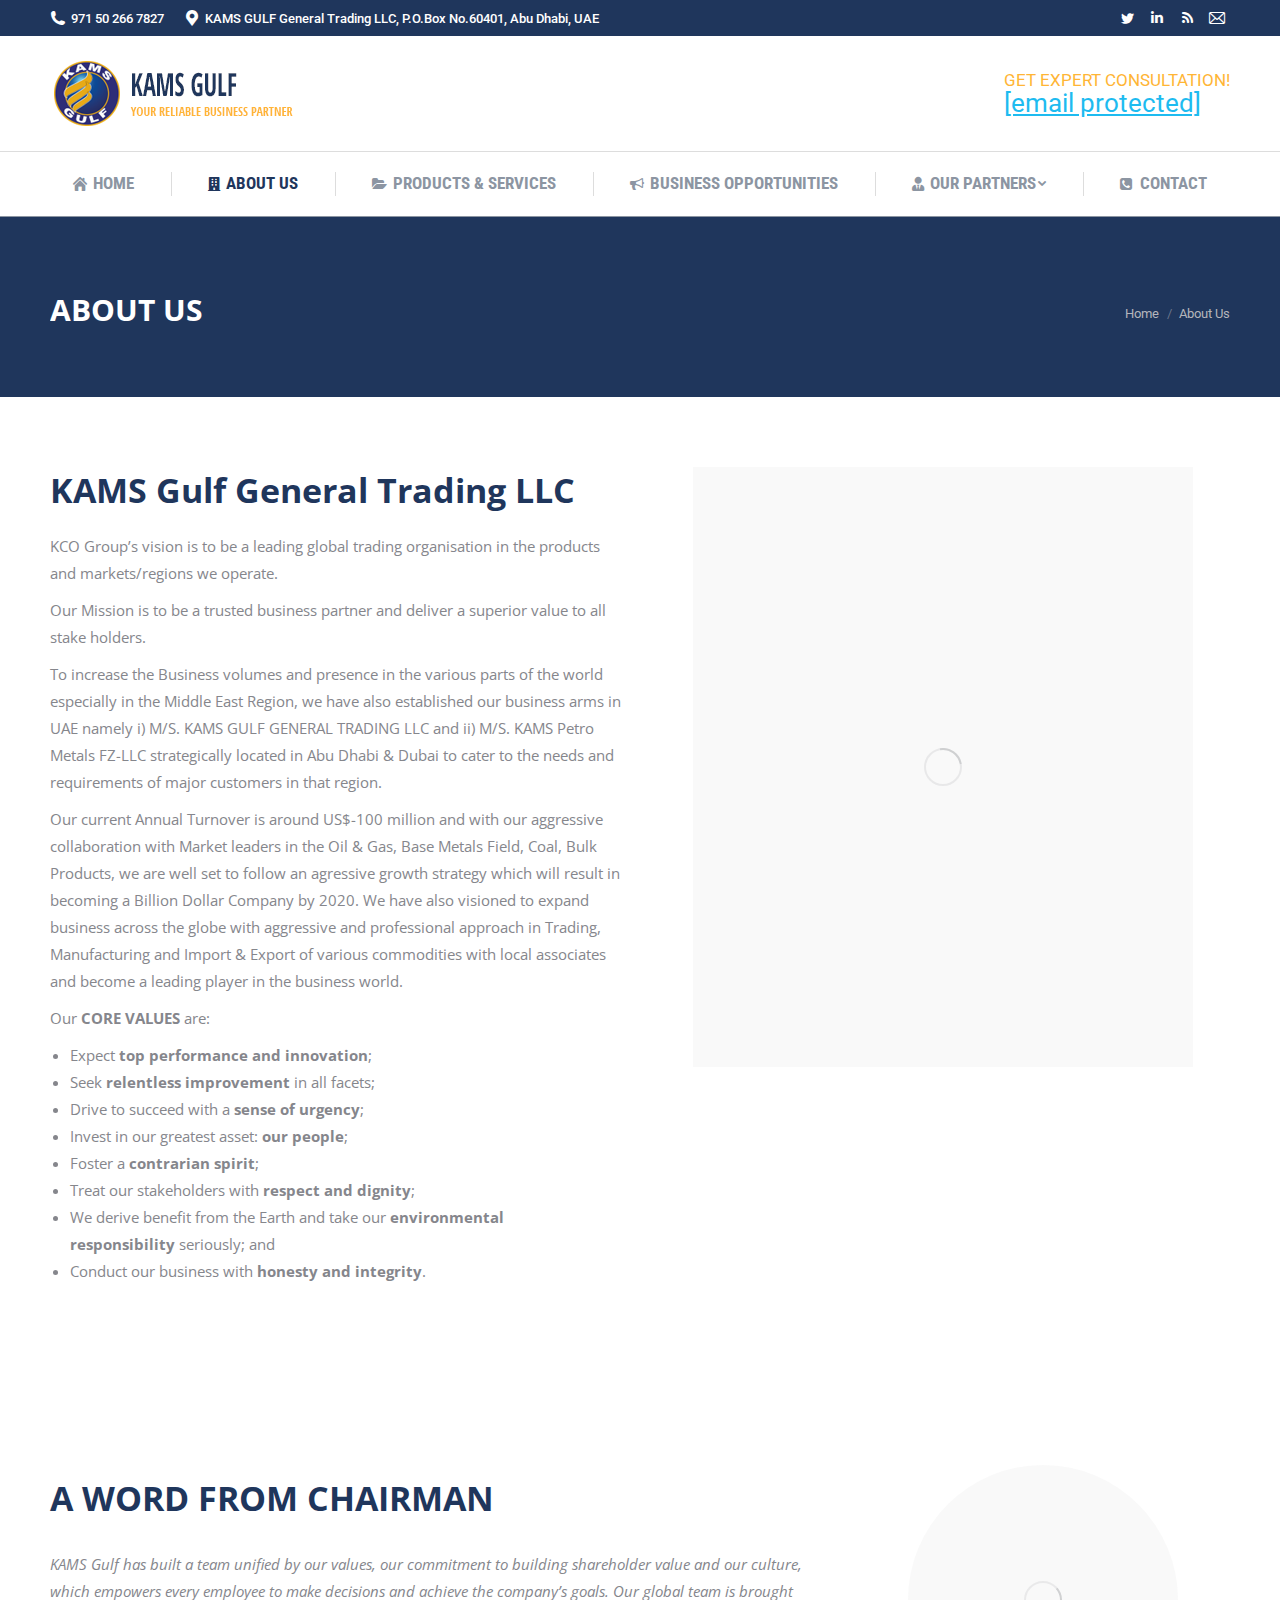
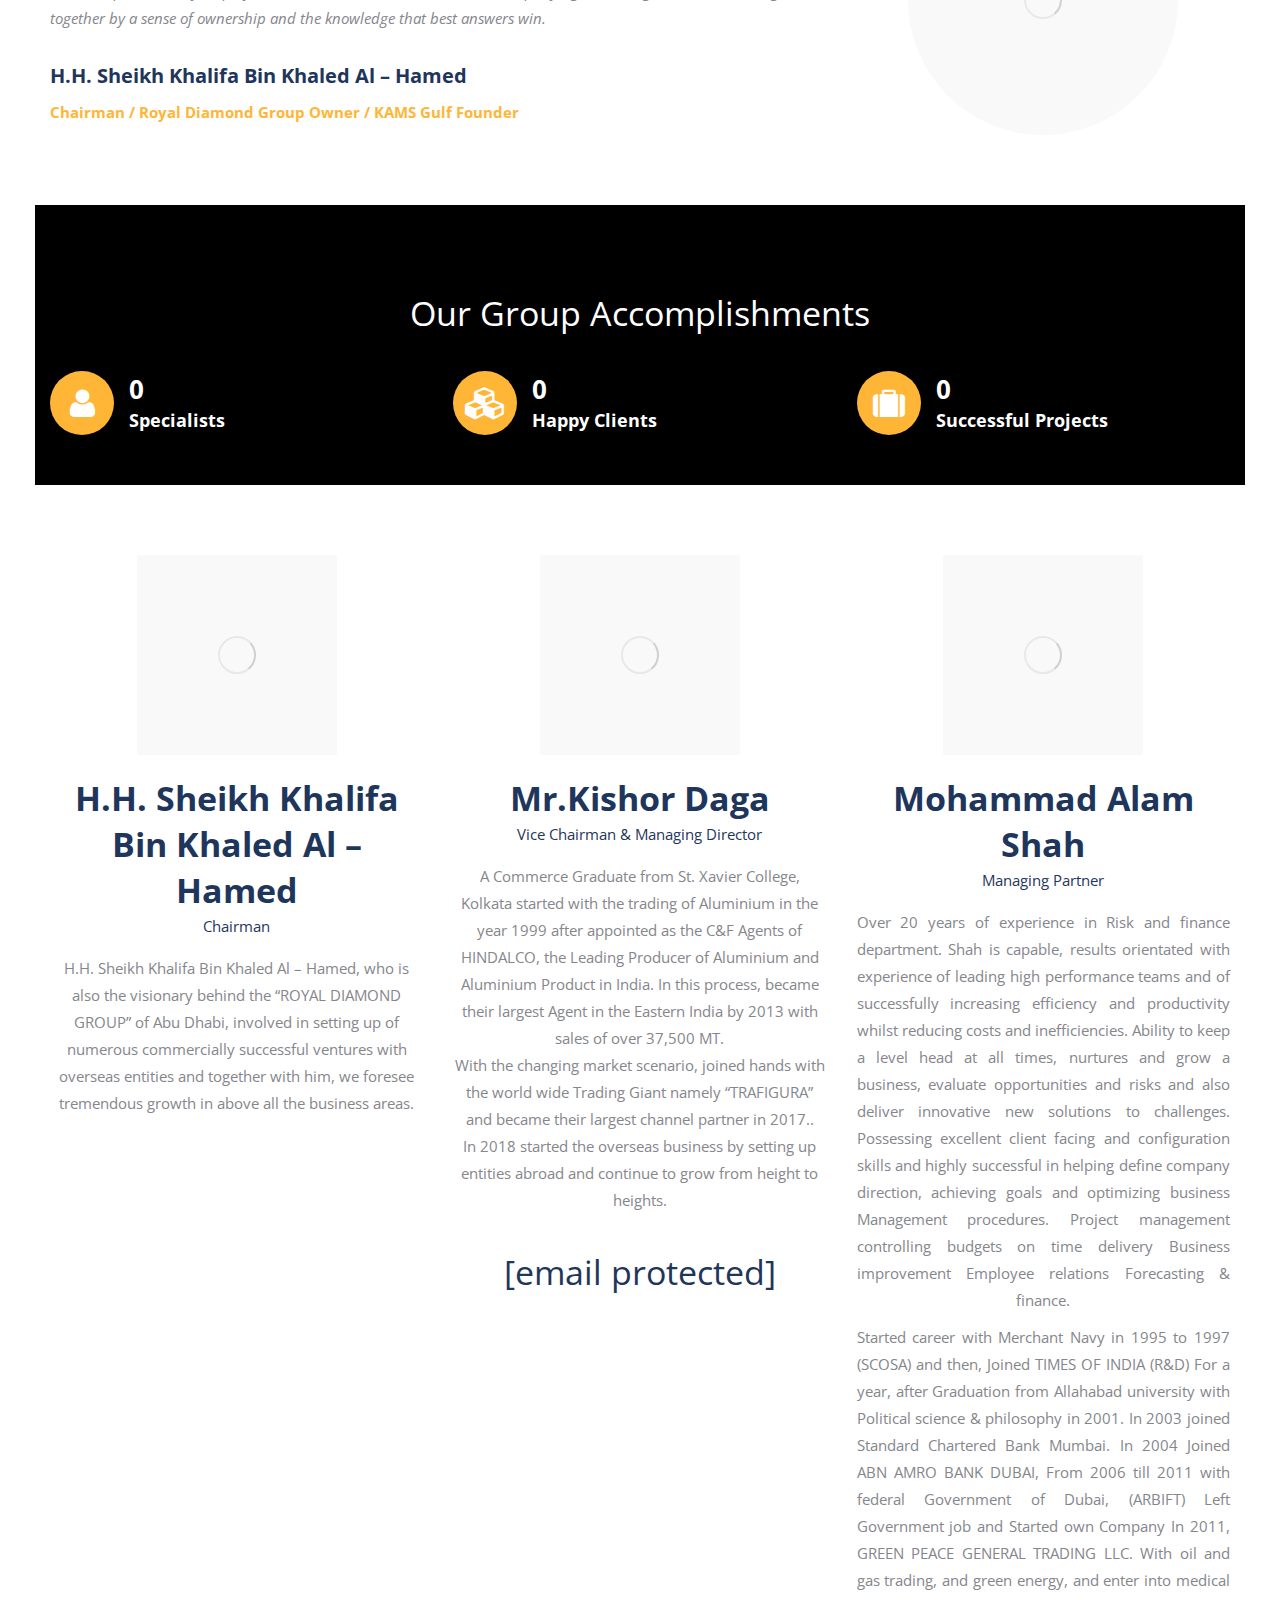
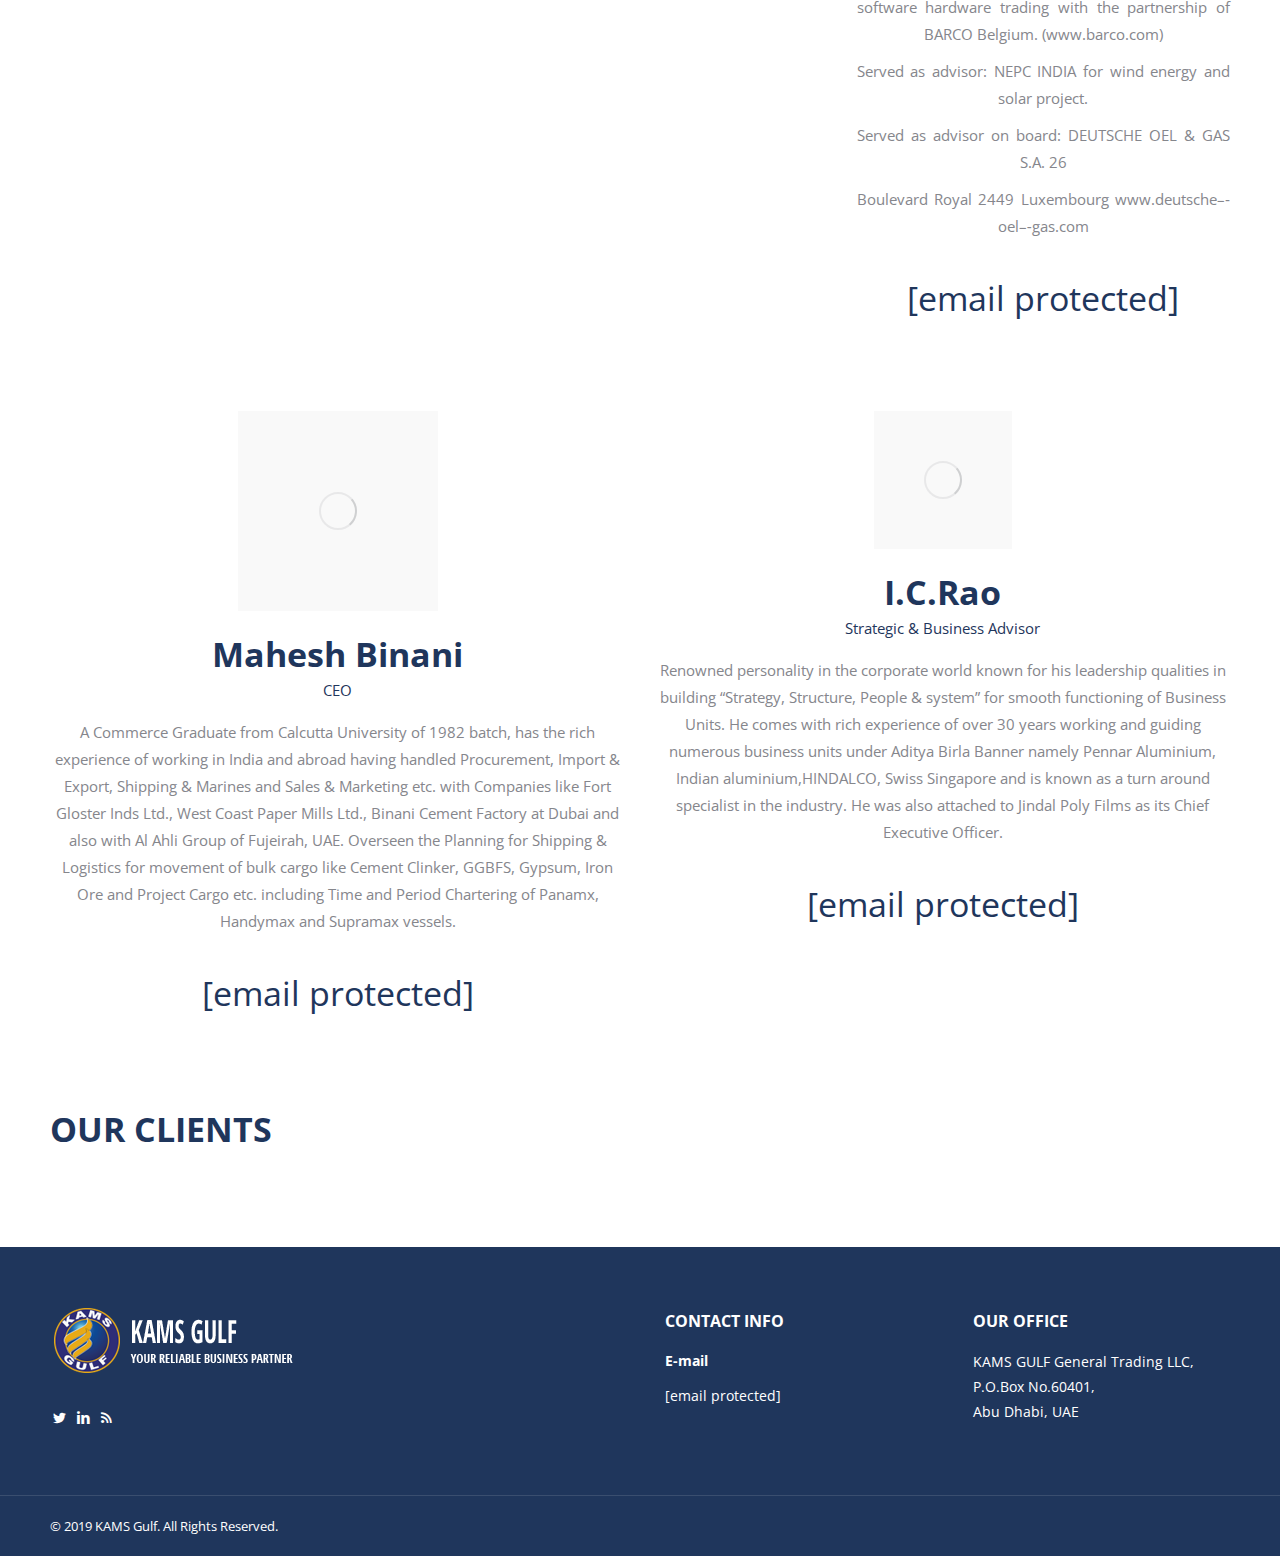
==== commit 9a545fe5: "WP2Static UPDATE about/index.html" ====
--- a/about/index.html
+++ b/about/index.html
@@ -93,7 +93,7 @@
 /* ]]> */
 </script><script type="text/javascript" src="https://c0.wp.com/c/5.2.4/wp-includes/js/jquery/jquery.js"></script><script type="text/javascript" src="https://c0.wp.com/c/5.2.4/wp-includes/js/jquery/jquery-migrate.min.js"></script><script type="text/javascript" src="https://dev6.github.io/kamsgulf/wp-content/plugins/revslider/public/assets/js/jquery.themepunch.tools.min.js"></script><script type="text/javascript" src="https://dev6.github.io/kamsgulf/wp-content/plugins/revslider/public/assets/js/jquery.themepunch.revolution.min.js"></script><script type="text/javascript">
 /* <![CDATA[ */
-var dtLocal = {"themeUrl":"https:\/\/dev6.github.io\/kamsgulf\/wp-content\/themes\/dt-the7","passText":"To view this protected post, enter the password below:","moreButtonText":{"loading":"Loading...","loadMore":"Load more"},"postID":"5","ajaxurl":"https:\/\/dev6.github.io\/kamsgulf\/wp-admin\/admin-ajax.php","REST":{"baseUrl":"https:\/\/dev6.github.io\/kamsgulf\/wp-json\/the7\/v1","endpoints":{"sendMail":"\/send-mail"}},"contactMessages":{"required":"One or more fields have an error. Please check and try again.","terms":"Please accept the privacy policy.","fillTheCaptchaError":"Please, fill the captcha."},"captchaSiteKey":"","ajaxNonce":"5882e38f10","pageData":{"type":"page","template":"page","layout":null},"themeSettings":{"smoothScroll":"off","lazyLoading":false,"accentColor":{"mode":"solid","color":"#ffb536"},"desktopHeader":{"height":180},"floatingHeader":{"showAfter":140,"showMenu":true,"height":60,"logo":{"showLogo":true,"html":"<img class=\" preload-me\" src=\"https:\/\/dev6.github.io\/kamsgulf\/wp-content\/uploads\/2019\/10\/logoModwebicon4.png\" srcset=\"https:\/\/dev6.github.io\/kamsgulf\/wp-content\/uploads\/2019\/10\/logoModwebicon4.png 65w\" width=\"65\" height=\"65\"   sizes=\"65px\" alt=\"KAMS Gulf\" \/>","url":"https:\/\/dev6.github.io\/kamsgulf\/"}},"topLine":{"floatingTopLine":{"logo":{"showLogo":false,"html":""}}},"mobileHeader":{"firstSwitchPoint":1050,"secondSwitchPoint":778,"firstSwitchPointHeight":80,"secondSwitchPointHeight":60},"stickyMobileHeaderFirstSwitch":{"logo":{"html":"<img class=\" preload-me\" src=\"https:\/\/dev6.github.io\/kamsgulf\/wp-content\/uploads\/2019\/10\/logoModweb5.png\" srcset=\"https:\/\/dev6.github.io\/kamsgulf\/wp-content\/uploads\/2019\/10\/logoModweb5.png 250w\" width=\"250\" height=\"65\"   sizes=\"250px\" alt=\"KAMS Gulf\" \/>"}},"stickyMobileHeaderSecondSwitch":{"logo":{"html":"<img class=\" preload-me\" src=\"https:\/\/dev6.github.io\/kamsgulf\/wp-content\/uploads\/2019\/10\/logoModweb5.png\" srcset=\"https:\/\/dev6.github.io\/kamsgulf\/wp-content\/uploads\/2019\/10\/logoModweb5.png 250w\" width=\"250\" height=\"65\"   sizes=\"250px\" alt=\"KAMS Gulf\" \/>"}},"content":{"textColor":"#85868c","headerColor":"#1f365c"},"sidebar":{"switchPoint":990},"boxedWidth":"1340px","stripes":{"stripe1":{"textColor":"#787d85","headerColor":"#3b3f4a"},"stripe2":{"textColor":"#8b9199","headerColor":"#ffffff"},"stripe3":{"textColor":"#ffffff","headerColor":"#ffffff"}}},"VCMobileScreenWidth":"768"};
+var dtLocal = {"themeUrl":"https:\/\/dev6.github.io\/kamsgulf\/wp-content\/themes\/dt-the7","passText":"To view this protected post, enter the password below:","moreButtonText":{"loading":"Loading...","loadMore":"Load more"},"postID":"5","ajaxurl":"https:\/\/dev6.github.io\/kamsgulf\/wp-admin\/admin-ajax.php","REST":{"baseUrl":"https:\/\/dev6.github.io\/kamsgulf\/wp-json\/the7\/v1","endpoints":{"sendMail":"\/send-mail"}},"contactMessages":{"required":"One or more fields have an error. Please check and try again.","terms":"Please accept the privacy policy.","fillTheCaptchaError":"Please, fill the captcha."},"captchaSiteKey":"","ajaxNonce":"8adb93ca96","pageData":{"type":"page","template":"page","layout":null},"themeSettings":{"smoothScroll":"off","lazyLoading":false,"accentColor":{"mode":"solid","color":"#ffb536"},"desktopHeader":{"height":180},"floatingHeader":{"showAfter":140,"showMenu":true,"height":60,"logo":{"showLogo":true,"html":"<img class=\" preload-me\" src=\"https:\/\/dev6.github.io\/kamsgulf\/wp-content\/uploads\/2019\/10\/logoModwebicon4.png\" srcset=\"https:\/\/dev6.github.io\/kamsgulf\/wp-content\/uploads\/2019\/10\/logoModwebicon4.png 65w\" width=\"65\" height=\"65\"   sizes=\"65px\" alt=\"KAMS Gulf\" \/>","url":"https:\/\/dev6.github.io\/kamsgulf\/"}},"topLine":{"floatingTopLine":{"logo":{"showLogo":false,"html":""}}},"mobileHeader":{"firstSwitchPoint":1050,"secondSwitchPoint":778,"firstSwitchPointHeight":80,"secondSwitchPointHeight":60},"stickyMobileHeaderFirstSwitch":{"logo":{"html":"<img class=\" preload-me\" src=\"https:\/\/dev6.github.io\/kamsgulf\/wp-content\/uploads\/2019\/10\/logoModweb5.png\" srcset=\"https:\/\/dev6.github.io\/kamsgulf\/wp-content\/uploads\/2019\/10\/logoModweb5.png 250w\" width=\"250\" height=\"65\"   sizes=\"250px\" alt=\"KAMS Gulf\" \/>"}},"stickyMobileHeaderSecondSwitch":{"logo":{"html":"<img class=\" preload-me\" src=\"https:\/\/dev6.github.io\/kamsgulf\/wp-content\/uploads\/2019\/10\/logoModweb5.png\" srcset=\"https:\/\/dev6.github.io\/kamsgulf\/wp-content\/uploads\/2019\/10\/logoModweb5.png 250w\" width=\"250\" height=\"65\"   sizes=\"250px\" alt=\"KAMS Gulf\" \/>"}},"content":{"textColor":"#85868c","headerColor":"#1f365c"},"sidebar":{"switchPoint":990},"boxedWidth":"1340px","stripes":{"stripe1":{"textColor":"#787d85","headerColor":"#3b3f4a"},"stripe2":{"textColor":"#8b9199","headerColor":"#ffffff"},"stripe3":{"textColor":"#ffffff","headerColor":"#ffffff"}}},"VCMobileScreenWidth":"768"};
 var dtShare = {"shareButtonText":{"facebook":"Share on Facebook","twitter":"Tweet","pinterest":"Pin it","linkedin":"Share on Linkedin","whatsapp":"Share on Whatsapp"},"overlayOpacity":"85"};
 /* ]]> */
 </script><script type="text/javascript" src="https://dev6.github.io/kamsgulf/wp-content/themes/dt-the7/js/above-the-fold.min.js"></script><script type="text/javascript" src="https://dev6.github.io/kamsgulf/wp-content/plugins/Ultimate_VC_Addons/assets/min-js/ultimate-params.min.js"></script><script type="text/javascript" src="https://dev6.github.io/kamsgulf/wp-content/plugins/Ultimate_VC_Addons/assets/min-js/jquery-appear.min.js"></script><script type="text/javascript" src="https://dev6.github.io/kamsgulf/wp-content/plugins/Ultimate_VC_Addons/assets/min-js/custom.min.js"></script><script type="text/javascript" src="https://dev6.github.io/kamsgulf/wp-content/plugins/Ultimate_VC_Addons/assets/min-js/headings.min.js"></script><script type="text/javascript" src="https://dev6.github.io/kamsgulf/wp-content/plugins/Ultimate_VC_Addons/assets/min-js/countUp.min.js"></script><link rel="dns-prefetch" href="//c0.wp.com"><style type="text/css">img#wpstats{display:none}</style><meta property="og:site_name" content="KAMS Gulf"><meta property="og:title" content="About Us"><meta property="og:url" content="https://dev6.github.io/kamsgulf/about/"><meta property="og:type" content="article"><script type="text/javascript">
@@ -121,13 +121,13 @@
 
 	<div class="top-bar full-width-line top-bar-line-hide">
 	<div class="top-bar-bg"></div>
-	<div class="left-widgets mini-widgets"><span class="mini-contacts phone show-on-desktop in-top-bar-left in-menu-second-switch"><i class=" the7-mw-icon-phone-bold"></i>971 50 266 7827</span><span class="mini-contacts address show-on-desktop in-top-bar-left hide-on-second-switch"><i class=" the7-mw-icon-address-bold"></i>KAMS FULF General Trading LLC, P.O.Box No.60401, Abu Dhabi, UAE</span></div><div class="right-widgets mini-widgets"><div class="soc-ico show-on-desktop in-top-bar-right in-menu-second-switch disabled-bg disabled-border border-off hover-accent-bg hover-disabled-border  hover-border-off"><a title="Twitter" href="/" target="_blank" class="twitter"><span class="soc-font-icon"></span><span class="screen-reader-text">Twitter</span></a><a title="Linkedin" href="/" target="_blank" class="linkedin"><span class="soc-font-icon"></span><span class="screen-reader-text">Linkedin</span></a><a title="Rss" href="/" target="_blank" class="rss"><span class="soc-font-icon"></span><span class="screen-reader-text">Rss</span></a><a title="Mail" href="/cdn-cgi/l/email-protection#86efe8e0e9c6ede7ebf5e1f3eae0a8e5e9eb" target="_top" class="mail"><span class="soc-font-icon"></span><span class="screen-reader-text">Mail</span></a></div></div></div>
+	<div class="left-widgets mini-widgets"><span class="mini-contacts phone show-on-desktop in-top-bar-left in-menu-second-switch"><i class=" the7-mw-icon-phone-bold"></i>971 50 266 7827</span><span class="mini-contacts address show-on-desktop in-top-bar-left hide-on-second-switch"><i class=" the7-mw-icon-address-bold"></i>KAMS GULF General Trading LLC, P.O.Box No.60401, Abu Dhabi, UAE</span></div><div class="right-widgets mini-widgets"><div class="soc-ico show-on-desktop in-top-bar-right in-menu-second-switch disabled-bg disabled-border border-off hover-accent-bg hover-disabled-border  hover-border-off"><a title="Twitter" href="/" target="_blank" class="twitter"><span class="soc-font-icon"></span><span class="screen-reader-text">Twitter</span></a><a title="Linkedin" href="/" target="_blank" class="linkedin"><span class="soc-font-icon"></span><span class="screen-reader-text">Linkedin</span></a><a title="Rss" href="/" target="_blank" class="rss"><span class="soc-font-icon"></span><span class="screen-reader-text">Rss</span></a><a title="Mail" href="/cdn-cgi/l/email-protection#721b1c141d3219131f0115071e145c111d1f" target="_top" class="mail"><span class="soc-font-icon"></span><span class="screen-reader-text">Mail</span></a></div></div></div>
 
 	<header class="header-bar"><div class="branding">
 	<div id="site-title" class="assistive-text">KAMS Gulf</div>
 	<div id="site-description" class="assistive-text"></div>
 	<a class="" href="https://dev6.github.io/kamsgulf/"><img class=" preload-me" src="https://dev6.github.io/kamsgulf/wp-content/uploads/2019/10/logoModweb5.png" srcset="https://dev6.github.io/kamsgulf/wp-content/uploads/2019/10/logoModweb5.png 250w" width="250" height="65" sizes="250px" alt="KAMS Gulf"><img class="mobile-logo preload-me" src="https://dev6.github.io/kamsgulf/wp-content/uploads/2019/10/logoModweb5.png" srcset="https://dev6.github.io/kamsgulf/wp-content/uploads/2019/10/logoModweb5.png 250w" width="250" height="65" sizes="250px" alt="KAMS Gulf"></a><div class="mini-widgets"></div><div class="mini-widgets"><div class="text-area show-on-desktop near-logo-first-switch in-menu-second-switch"><p>
-<span style="font-size: 17px; line-height: 17px; color: #ffb536;">GET EXPERT CONSULTATION!</span><br><span style="font-size: 26px; line-height: 26px; color: #1f365c;"><a href="/cdn-cgi/l/email-protection" class="__cf_email__" data-cfemail="f39a9d959cb398929e8094869f95dd909c9e">[email protected]</a></span></p>
+<span style="font-size: 17px; line-height: 17px; color: #ffb536;">GET EXPERT CONSULTATION!</span><br><span style="font-size: 26px; line-height: 26px; color: #1f365c;"><a href="/cdn-cgi/l/email-protection" class="__cf_email__" data-cfemail="6a03040c052a010b07190d1f060c44090507">[email protected]</a></span></p>
 </div></div></div>
 
 		<nav class="navigation"><ul id="primary-menu" class="main-nav underline-decoration l-to-r-line level-arrows-on outside-item-remove-margin" role="navigation"><li class="menu-item menu-item-type-post_type menu-item-object-page menu-item-home menu-item-1821 first"><a href="https://dev6.github.io/kamsgulf/" class=" mega-menu-img mega-menu-img-left" data-level="1"><i class="icomoon-the7-font-the7-home-02" style="margin: 0px 6px 0px 0px;"></i><span class="menu-item-text"><span class="menu-text">Home</span></span></a></li> <li class="menu-item menu-item-type-post_type menu-item-object-page current-menu-item page_item page-item-5 current_page_item menu-item-1820 act"><a href="https://dev6.github.io/kamsgulf/about/" class=" mega-menu-img mega-menu-img-left" data-level="1"><i class="fas fa-building" style="margin: 0px 6px 0px 0px;"></i><span class="menu-item-text"><span class="menu-text">About Us</span></span></a></li> <li class="menu-item menu-item-type-post_type menu-item-object-page menu-item-1819"><a href="https://dev6.github.io/kamsgulf/services/" class=" mega-menu-img mega-menu-img-left" data-level="1"><i class="Defaults-folder-open" style="margin: 0px 6px 0px 0px;"></i><span class="menu-item-text"><span class="menu-text">Products & Services</span></span></a></li> <li class="menu-item menu-item-type-post_type menu-item-object-page menu-item-1924"><a href="https://dev6.github.io/kamsgulf/business-opportunities/" class=" mega-menu-img mega-menu-img-left" data-level="1"><i class="Defaults-bullhorn" style="margin: 0px 6px 0px 0px;"></i><span class="menu-item-text"><span class="menu-text">Business Opportunities</span></span></a></li> <li class="menu-item menu-item-type-post_type menu-item-object-page menu-item-has-children menu-item-1923 has-children"><a href="https://dev6.github.io/kamsgulf/our-partners/" class=" mega-menu-img mega-menu-img-left" data-level="1"><i class="fas fa-user-tie" style="margin: 0px 6px 0px 0px;"></i><span class="menu-item-text"><span class="menu-text">Our Partners</span></span></a><ul class="sub-nav level-arrows-on"><li class="menu-item menu-item-type-custom menu-item-object-custom menu-item-2063 first"><a href="http://kcoaluminium.com/" data-level="2"><span class="menu-item-text"><span class="menu-text">KCO Aluminium LLP</span></span></a></li> </ul></li> <li class="menu-item menu-item-type-post_type menu-item-object-page menu-item-1830"><a href="https://dev6.github.io/kamsgulf/contact/" class=" mega-menu-img mega-menu-img-left" data-level="1"><i class="Defaults-phone-square" style="margin: 0px 6px 0px 0px;"></i><span class="menu-item-text"><span class="menu-text">Contact</span></span></a></li> </ul></nav></header></div>
@@ -156,7 +156,7 @@
 
 	<div id="content" class="content" role="main">
 
-		<div class="vc_row wpb_row vc_row-fluid vc_custom_1476008791393"><div class="wpb_column vc_column_container vc_col-sm-12 vc_col-lg-6 vc_col-md-6 vc_col-xs-12"><div class="vc_column-inner vc_custom_1476005293248"><div class="wpb_wrapper"><div id="ultimate-heading-50585ddbe10fc46c8" class="uvc-heading ult-adjust-bottom-margin ultimate-heading-50585ddbe10fc46c8 uvc-6974 " data-hspacer="no_spacer" data-halign="left" style="text-align:left"><div class="uvc-heading-spacer no_spacer" style="top"></div><div class="uvc-main-heading ult-responsive" data-ultimate-target=".uvc-heading.ultimate-heading-50585ddbe10fc46c8 h2" data-responsive-json-new='{"font-size":"desktop:26px;","line-height":"desktop:32px;"}'><h2 style="font-weight:bold;margin-bottom:20px;">KAMS Gulf General Trading LLC</h2></div></div>
+		<div class="vc_row wpb_row vc_row-fluid vc_custom_1476008791393"><div class="wpb_column vc_column_container vc_col-sm-12 vc_col-lg-6 vc_col-md-6 vc_col-xs-12"><div class="vc_column-inner vc_custom_1476005293248"><div class="wpb_wrapper"><div id="ultimate-heading-39505ddda0ead3aef" class="uvc-heading ult-adjust-bottom-margin ultimate-heading-39505ddda0ead3aef uvc-4363 " data-hspacer="no_spacer" data-halign="left" style="text-align:left"><div class="uvc-heading-spacer no_spacer" style="top"></div><div class="uvc-main-heading ult-responsive" data-ultimate-target=".uvc-heading.ultimate-heading-39505ddda0ead3aef h2" data-responsive-json-new='{"font-size":"desktop:26px;","line-height":"desktop:32px;"}'><h2 style="font-weight:bold;margin-bottom:20px;">KAMS Gulf General Trading LLC</h2></div></div>
 	<div class="wpb_text_column wpb_content_element ">
 		<div class="wpb_wrapper">
 			<p>KCO Group’s vision is to be a leading global trading organisation in the products  and markets/regions we operate.</p>
@@ -174,23 +174,23 @@
 <li>Conduct our business with <strong>honesty and integrity</strong>.</li>
 </ul></div>
 	</div>
-</div></div></div><div class="wpb_column vc_column_container vc_col-sm-12 vc_col-lg-6 vc_col-md-6 vc_col-xs-12"><div class="vc_column-inner vc_custom_1476005300152"><div class="wpb_wrapper"><div class="shortcode-single-image-wrap alignnone " style="margin-top:0px; margin-bottom:0px; margin-left:0px; margin-right:0px; width:500px;"><div class="shortcode-single-image"><div class="fancy-media-wrap  layzr-bg" style=""><img class="preload-me lazy-load" src="data:image/svg+xml,%3Csvg%20xmlns%3D'http%3A%2F%2Fwww.w3.org%2F2000%2Fsvg'%20viewBox%3D'0%200%20500%20600'%2F%3E" data-src="https://dev6.github.io/kamsgulf/wp-content/uploads/2019/09/factory2-about-pic1-500x600.png" data-srcset="https://dev6.github.io/kamsgulf/wp-content/uploads/2019/09/factory2-about-pic1-500x600.png 500w, https://dev6.github.io/kamsgulf/wp-content/uploads/2019/09/factory2-about-pic1-710x852.png 710w" width="500" height="600" data-dt-location="https://dev6.github.io/kamsgulf/about/factory2-about-pic1/" style="" alt=""></div></div></div></div></div></div></div><div data-vc-full-width="true" data-vc-full-width-init="false" class="vc_row wpb_row vc_row-fluid vc_custom_1498804043002 vc_row-o-equal-height vc_row-o-content-middle vc_row-flex"><div class="wpb_column vc_column_container vc_col-sm-12 vc_col-lg-8 vc_col-md-7"><div class="vc_column-inner vc_custom_1498755622313"><div class="wpb_wrapper"><div id="ultimate-heading-66865ddbe10fc5224" class="uvc-heading ult-adjust-bottom-margin ultimate-heading-66865ddbe10fc5224 uvc-6572 " data-hspacer="no_spacer" data-halign="left" style="text-align:left"><div class="uvc-heading-spacer no_spacer" style="top"></div><div class="uvc-main-heading ult-responsive" data-ultimate-target=".uvc-heading.ultimate-heading-66865ddbe10fc5224 h2" data-responsive-json-new='{"font-size":"desktop:40px;","line-height":"desktop:46px;"}'><h2 style="font-weight:bold;margin-bottom:30px;">A WORD FROM CHAIRMAN</h2></div><div class="uvc-sub-heading ult-responsive" data-ultimate-target=".uvc-heading.ultimate-heading-66865ddbe10fc5224 .uvc-sub-heading " data-responsive-json-new='{"font-size":"desktop:20px;mobile_landscape:15px;","line-height":"desktop:32px;mobile_landscape:22px;"}' style="font-style:italic;font-weight:normal;margin-bottom:30px;">KAMS Gulf has built a team unified by our values, our commitment to building shareholder value and our culture, which empowers every employee to make decisions and achieve the company’s goals. Our global team is brought together by a sense of ownership and the knowledge that best answers win.</div></div><div id="ultimate-heading-59145ddbe10fc5259" class="uvc-heading ult-adjust-bottom-margin ultimate-heading-59145ddbe10fc5259 uvc-2521 color-title" data-hspacer="no_spacer" data-halign="left" style="text-align:left"><div class="uvc-heading-spacer no_spacer" style="top"></div><div class="uvc-main-heading ult-responsive" data-ultimate-target=".uvc-heading.ultimate-heading-59145ddbe10fc5259 h4" data-responsive-json-new='{"font-size":"desktop:26px;","line-height":"desktop:32px;"}'><h4 style="font-weight:bold;margin-bottom:10px;">H.H. Sheikh Khalifa Bin Khaled Al – Hamed</h4></div><div class="uvc-sub-heading ult-responsive" data-ultimate-target=".uvc-heading.ultimate-heading-59145ddbe10fc5259 .uvc-sub-heading " data-responsive-json-new='{"font-size":"desktop:20px;","line-height":"desktop:26px;"}' style="font-family:'Open Sans Condensed';font-weight:700;color:#ffb536;">Chairman / Royal Diamond Group Owner / KAMS Gulf Founder</div></div></div></div></div><div class="wpb_column vc_column_container vc_col-sm-6 vc_col-lg-offset-0 vc_col-lg-4 vc_col-md-offset-0 vc_col-md-5 vc_col-sm-offset-3 vc_col-xs-offset-2 vc_col-xs-8"><div class="vc_column-inner vc_custom_1498755704655"><div class="wpb_wrapper"><div class="shortcode-single-image-wrap alignnone " style="margin-top:0px; margin-bottom:0px; margin-left:0px; margin-right:0px; width:800px;"><div class="shortcode-single-image"><div class="fancy-media-wrap  layzr-bg" style="border-radius:1000px;"><img class="preload-me lazy-load" src="data:image/svg+xml,%3Csvg%20xmlns%3D'http%3A%2F%2Fwww.w3.org%2F2000%2Fsvg'%20viewBox%3D'0%200%20270%20270'%2F%3E" data-src="https://dev6.github.io/kamsgulf/wp-content/uploads/2019/09/sheikh-khalifa-270x270.jpg" data-srcset="https://dev6.github.io/kamsgulf/wp-content/uploads/2019/09/sheikh-khalifa-270x270.jpg 270w" width="270" height="270" data-dt-location="https://dev6.github.io/kamsgulf/about/sheikh-khalifa/" style="border-radius:1000px;" alt=""></div></div></div></div></div></div></div><div class="vc_row-full-width vc_clearfix"></div><div class="upb_color" data-bg-override="0" data-bg-color="#f5f5f5" data-fadeout="" data-fadeout-percentage="30" data-parallax-content="" data-parallax-content-sense="30" data-row-effect-mobile-disable="true" data-img-parallax-mobile-disable="true" data-rtl="false" data-custom-vc-row="" data-vc="6.0.5" data-is_old_vc="" data-theme-support="" data-overlay="false" data-overlay-color="" data-overlay-pattern="" data-overlay-pattern-opacity="" data-overlay-pattern-size=""></div><div class="vc_row wpb_row vc_row-fluid vc_custom_1498803830227 vc_row-has-fill"><div class="wpb_column vc_column_container vc_col-sm-12"><div class="vc_column-inner"><div class="wpb_wrapper"><div id="ultimate-heading-5755ddbe10fc58fb" class="uvc-heading ult-adjust-bottom-margin ultimate-heading-5755ddbe10fc58fb uvc-4178 " data-hspacer="no_spacer" data-halign="center" style="text-align:center"><div class="uvc-heading-spacer no_spacer" style="top"></div><div class="uvc-main-heading ult-responsive" data-ultimate-target=".uvc-heading.ultimate-heading-5755ddbe10fc58fb h2" data-responsive-json-new='{"font-size":"","line-height":""}'><h2 style="font-weight:normal;color:#ffffff;">Our Group Accomplishments</h2></div></div></div></div></div><div class="wpb_column vc_column_container vc_col-sm-4 vc_col-lg-4 vc_col-md-4"><div class="vc_column-inner vc_custom_1476007482956"><div class="wpb_wrapper"><div class="stats-block stats-left  accent-icon-bg  vc_custom_1569510019806"><div class="aio-icon-left"><div class="ult-just-icon-wrapper  "><div class="align-icon" style="text-align:center;">
+</div></div></div><div class="wpb_column vc_column_container vc_col-sm-12 vc_col-lg-6 vc_col-md-6 vc_col-xs-12"><div class="vc_column-inner vc_custom_1476005300152"><div class="wpb_wrapper"><div class="shortcode-single-image-wrap alignnone " style="margin-top:0px; margin-bottom:0px; margin-left:0px; margin-right:0px; width:500px;"><div class="shortcode-single-image"><div class="fancy-media-wrap  layzr-bg" style=""><img class="preload-me lazy-load" src="data:image/svg+xml,%3Csvg%20xmlns%3D'http%3A%2F%2Fwww.w3.org%2F2000%2Fsvg'%20viewBox%3D'0%200%20500%20600'%2F%3E" data-src="https://dev6.github.io/kamsgulf/wp-content/uploads/2019/09/factory2-about-pic1-500x600.png" data-srcset="https://dev6.github.io/kamsgulf/wp-content/uploads/2019/09/factory2-about-pic1-500x600.png 500w, https://dev6.github.io/kamsgulf/wp-content/uploads/2019/09/factory2-about-pic1-710x852.png 710w" width="500" height="600" data-dt-location="https://dev6.github.io/kamsgulf/about/factory2-about-pic1/" style="" alt=""></div></div></div></div></div></div></div><div data-vc-full-width="true" data-vc-full-width-init="false" class="vc_row wpb_row vc_row-fluid vc_custom_1498804043002 vc_row-o-equal-height vc_row-o-content-middle vc_row-flex"><div class="wpb_column vc_column_container vc_col-sm-12 vc_col-lg-8 vc_col-md-7"><div class="vc_column-inner vc_custom_1498755622313"><div class="wpb_wrapper"><div id="ultimate-heading-7705ddda0ead45fc" class="uvc-heading ult-adjust-bottom-margin ultimate-heading-7705ddda0ead45fc uvc-6947 " data-hspacer="no_spacer" data-halign="left" style="text-align:left"><div class="uvc-heading-spacer no_spacer" style="top"></div><div class="uvc-main-heading ult-responsive" data-ultimate-target=".uvc-heading.ultimate-heading-7705ddda0ead45fc h2" data-responsive-json-new='{"font-size":"desktop:40px;","line-height":"desktop:46px;"}'><h2 style="font-weight:bold;margin-bottom:30px;">A WORD FROM CHAIRMAN</h2></div><div class="uvc-sub-heading ult-responsive" data-ultimate-target=".uvc-heading.ultimate-heading-7705ddda0ead45fc .uvc-sub-heading " data-responsive-json-new='{"font-size":"desktop:20px;mobile_landscape:15px;","line-height":"desktop:32px;mobile_landscape:22px;"}' style="font-style:italic;font-weight:normal;margin-bottom:30px;">KAMS Gulf has built a team unified by our values, our commitment to building shareholder value and our culture, which empowers every employee to make decisions and achieve the company’s goals. Our global team is brought together by a sense of ownership and the knowledge that best answers win.</div></div><div id="ultimate-heading-63375ddda0ead465f" class="uvc-heading ult-adjust-bottom-margin ultimate-heading-63375ddda0ead465f uvc-4426 color-title" data-hspacer="no_spacer" data-halign="left" style="text-align:left"><div class="uvc-heading-spacer no_spacer" style="top"></div><div class="uvc-main-heading ult-responsive" data-ultimate-target=".uvc-heading.ultimate-heading-63375ddda0ead465f h4" data-responsive-json-new='{"font-size":"desktop:26px;","line-height":"desktop:32px;"}'><h4 style="font-weight:bold;margin-bottom:10px;">H.H. Sheikh Khalifa Bin Khaled Al – Hamed</h4></div><div class="uvc-sub-heading ult-responsive" data-ultimate-target=".uvc-heading.ultimate-heading-63375ddda0ead465f .uvc-sub-heading " data-responsive-json-new='{"font-size":"desktop:20px;","line-height":"desktop:26px;"}' style="font-family:'Open Sans Condensed';font-weight:700;color:#ffb536;">Chairman / Royal Diamond Group Owner / KAMS Gulf Founder</div></div></div></div></div><div class="wpb_column vc_column_container vc_col-sm-6 vc_col-lg-offset-0 vc_col-lg-4 vc_col-md-offset-0 vc_col-md-5 vc_col-sm-offset-3 vc_col-xs-offset-2 vc_col-xs-8"><div class="vc_column-inner vc_custom_1498755704655"><div class="wpb_wrapper"><div class="shortcode-single-image-wrap alignnone " style="margin-top:0px; margin-bottom:0px; margin-left:0px; margin-right:0px; width:800px;"><div class="shortcode-single-image"><div class="fancy-media-wrap  layzr-bg" style="border-radius:1000px;"><img class="preload-me lazy-load" src="data:image/svg+xml,%3Csvg%20xmlns%3D'http%3A%2F%2Fwww.w3.org%2F2000%2Fsvg'%20viewBox%3D'0%200%20270%20270'%2F%3E" data-src="https://dev6.github.io/kamsgulf/wp-content/uploads/2019/09/sheikh-khalifa-270x270.jpg" data-srcset="https://dev6.github.io/kamsgulf/wp-content/uploads/2019/09/sheikh-khalifa-270x270.jpg 270w" width="270" height="270" data-dt-location="https://dev6.github.io/kamsgulf/about/sheikh-khalifa/" style="border-radius:1000px;" alt=""></div></div></div></div></div></div></div><div class="vc_row-full-width vc_clearfix"></div><div class="upb_color" data-bg-override="0" data-bg-color="#f5f5f5" data-fadeout="" data-fadeout-percentage="30" data-parallax-content="" data-parallax-content-sense="30" data-row-effect-mobile-disable="true" data-img-parallax-mobile-disable="true" data-rtl="false" data-custom-vc-row="" data-vc="6.0.5" data-is_old_vc="" data-theme-support="" data-overlay="false" data-overlay-color="" data-overlay-pattern="" data-overlay-pattern-opacity="" data-overlay-pattern-size=""></div><div class="vc_row wpb_row vc_row-fluid vc_custom_1498803830227 vc_row-has-fill"><div class="wpb_column vc_column_container vc_col-sm-12"><div class="vc_column-inner"><div class="wpb_wrapper"><div id="ultimate-heading-18025ddda0ead4ccd" class="uvc-heading ult-adjust-bottom-margin ultimate-heading-18025ddda0ead4ccd uvc-9735 " data-hspacer="no_spacer" data-halign="center" style="text-align:center"><div class="uvc-heading-spacer no_spacer" style="top"></div><div class="uvc-main-heading ult-responsive" data-ultimate-target=".uvc-heading.ultimate-heading-18025ddda0ead4ccd h2" data-responsive-json-new='{"font-size":"","line-height":""}'><h2 style="font-weight:normal;color:#ffffff;">Our Group Accomplishments</h2></div></div></div></div></div><div class="wpb_column vc_column_container vc_col-sm-4 vc_col-lg-4 vc_col-md-4"><div class="vc_column-inner vc_custom_1476007482956"><div class="wpb_wrapper"><div class="stats-block stats-left  accent-icon-bg  vc_custom_1569510019806"><div class="aio-icon-left"><div class="ult-just-icon-wrapper  "><div class="align-icon" style="text-align:center;">
 <div class="aio-icon circle " style="color:#ffffff;background:#ffffff;font-size:32px;display:inline-block;">
 	<i class="Defaults-user"></i>
-</div></div></div></div><div class="stats-desc" id="counter-responsv-wrap-1008"><div id="counter_13025422295ddbe10fc5b36" data-id="counter_13025422295ddbe10fc5b36" data-ultimate-target="#counter-responsv-wrap-1008 .stats-number" data-responsive-json-new='{"font-size":"desktop:70px;","line-height":"desktop:70px;"}' class="stats-number ult-responsive" style=" color:#ffffff; font-family:'Open Sans Condensed';font-weight:700;color:#ffffff;" data-speed="3" data-counter-value="16" data-separator="," data-decimal=".">0</div><div id="counter-responsv-wrap-1008" data-ultimate-target="#counter-responsv-wrap-1008 .stats-text" data-responsive-json-new='{"font-size":"desktop:20px;","line-height":"desktop:26px;"}' class="stats-text ult-responsive" style="font-size:px; color:#ffffff; font-family:'Open Sans Condensed';font-weight:700;">Specialists</div></div></div></div></div></div><div class="wpb_column vc_column_container vc_col-sm-4"><div class="vc_column-inner vc_custom_1476007487982"><div class="wpb_wrapper"><div class="stats-block stats-left  accent-icon-bg  vc_custom_1569511634592"><div class="aio-icon-left"><div class="ult-just-icon-wrapper  "><div class="align-icon" style="text-align:center;">
+</div></div></div></div><div class="stats-desc" id="counter-responsv-wrap-9537"><div id="counter_4517112245ddda0ead4eaa" data-id="counter_4517112245ddda0ead4eaa" data-ultimate-target="#counter-responsv-wrap-9537 .stats-number" data-responsive-json-new='{"font-size":"desktop:70px;","line-height":"desktop:70px;"}' class="stats-number ult-responsive" style=" color:#ffffff; font-family:'Open Sans Condensed';font-weight:700;color:#ffffff;" data-speed="3" data-counter-value="16" data-separator="," data-decimal=".">0</div><div id="counter-responsv-wrap-9537" data-ultimate-target="#counter-responsv-wrap-9537 .stats-text" data-responsive-json-new='{"font-size":"desktop:20px;","line-height":"desktop:26px;"}' class="stats-text ult-responsive" style="font-size:px; color:#ffffff; font-family:'Open Sans Condensed';font-weight:700;">Specialists</div></div></div></div></div></div><div class="wpb_column vc_column_container vc_col-sm-4"><div class="vc_column-inner vc_custom_1476007487982"><div class="wpb_wrapper"><div class="stats-block stats-left  accent-icon-bg  vc_custom_1569511634592"><div class="aio-icon-left"><div class="ult-just-icon-wrapper  "><div class="align-icon" style="text-align:center;">
 <div class="aio-icon circle " style="color:#ffffff;background:#ffffff;font-size:32px;display:inline-block;">
 	<i class="Defaults-cubes"></i>
-</div></div></div></div><div class="stats-desc" id="counter-responsv-wrap-4374"><div id="counter_7363481165ddbe10fc5c9f" data-id="counter_7363481165ddbe10fc5c9f" data-ultimate-target="#counter-responsv-wrap-4374 .stats-number" data-responsive-json-new='{"font-size":"desktop:70px;","line-height":"desktop:70px;"}' class="stats-number ult-responsive" style=" color:#ffffff; font-family:'Open Sans Condensed';font-weight:700;color:#ffffff;" data-speed="3" data-counter-value="120" data-separator="," data-decimal=".">0</div><div id="counter-responsv-wrap-4374" data-ultimate-target="#counter-responsv-wrap-4374 .stats-text" data-responsive-json-new='{"font-size":"desktop:20px;","line-height":"desktop:26px;"}' class="stats-text ult-responsive" style="font-size:px; color:#ffffff; font-family:'Open Sans Condensed';font-weight:700;">Happy Clients</div></div></div></div></div></div><div class="wpb_column vc_column_container vc_col-sm-4"><div class="vc_column-inner vc_custom_1476007492901"><div class="wpb_wrapper"><div class="stats-block stats-left  accent-icon-bg  vc_custom_1569510146085"><div class="aio-icon-left"><div class="ult-just-icon-wrapper  "><div class="align-icon" style="text-align:center;">
+</div></div></div></div><div class="stats-desc" id="counter-responsv-wrap-7087"><div id="counter_7325168695ddda0ead501f" data-id="counter_7325168695ddda0ead501f" data-ultimate-target="#counter-responsv-wrap-7087 .stats-number" data-responsive-json-new='{"font-size":"desktop:70px;","line-height":"desktop:70px;"}' class="stats-number ult-responsive" style=" color:#ffffff; font-family:'Open Sans Condensed';font-weight:700;color:#ffffff;" data-speed="3" data-counter-value="120" data-separator="," data-decimal=".">0</div><div id="counter-responsv-wrap-7087" data-ultimate-target="#counter-responsv-wrap-7087 .stats-text" data-responsive-json-new='{"font-size":"desktop:20px;","line-height":"desktop:26px;"}' class="stats-text ult-responsive" style="font-size:px; color:#ffffff; font-family:'Open Sans Condensed';font-weight:700;">Happy Clients</div></div></div></div></div></div><div class="wpb_column vc_column_container vc_col-sm-4"><div class="vc_column-inner vc_custom_1476007492901"><div class="wpb_wrapper"><div class="stats-block stats-left  accent-icon-bg  vc_custom_1569510146085"><div class="aio-icon-left"><div class="ult-just-icon-wrapper  "><div class="align-icon" style="text-align:center;">
 <div class="aio-icon circle " style="color:#ffffff;background:#ffffff;font-size:32px;display:inline-block;">
 	<i class="Defaults-suitcase"></i>
-</div></div></div></div><div class="stats-desc" id="counter-responsv-wrap-8693"><div id="counter_17931894675ddbe10fc5df7" data-id="counter_17931894675ddbe10fc5df7" data-ultimate-target="#counter-responsv-wrap-8693 .stats-number" data-responsive-json-new='{"font-size":"desktop:70px;","line-height":"desktop:70px;"}' class="stats-number ult-responsive" style=" color:#ffffff; font-family:'Open Sans Condensed';font-weight:700;color:#ffffff;" data-speed="3" data-counter-value="315" data-separator="," data-decimal=".">0</div><div id="counter-responsv-wrap-8693" data-ultimate-target="#counter-responsv-wrap-8693 .stats-text" data-responsive-json-new='{"font-size":"desktop:20px;","line-height":"desktop:26px;"}' class="stats-text ult-responsive" style="font-size:px; color:#ffffff; font-family:'Open Sans Condensed';font-weight:700;">Successful Projects</div></div></div></div></div></div></div><div class="upb_color" data-bg-override="ex-full" data-bg-color="#1f365c" data-fadeout="" data-fadeout-percentage="30" data-parallax-content="" data-parallax-content-sense="30" data-row-effect-mobile-disable="true" data-img-parallax-mobile-disable="true" data-rtl="false" data-custom-vc-row="" data-vc="6.0.5" data-is_old_vc="" data-theme-support="" data-overlay="false" data-overlay-color="" data-overlay-pattern="" data-overlay-pattern-opacity="" data-overlay-pattern-size=""></div><div class="vc_row wpb_row vc_row-fluid vc_custom_1569514626721 vc_row-o-equal-height vc_row-flex"><div class="wpb_column vc_column_container vc_col-sm-4"><div class="vc_column-inner"><div class="wpb_wrapper"><div class="vc_row wpb_row vc_inner vc_row-fluid"><div class="wpb_column vc_column_container vc_col-sm-12"><div class="vc_column-inner"><div class="wpb_wrapper"><div class="shortcode-single-image-wrap alignnone  vc_custom_1570002649160"><div class="shortcode-single-image"><div class="fancy-media-wrap  layzr-bg" style=""><img class="preload-me lazy-load" src="data:image/svg+xml,%3Csvg%20xmlns%3D'http%3A%2F%2Fwww.w3.org%2F2000%2Fsvg'%20viewBox%3D'0%200%20200%20200'%2F%3E" data-src="https://dev6.github.io/kamsgulf/wp-content/uploads/2019/09/sheikh-200x200.jpg" data-srcset="https://dev6.github.io/kamsgulf/wp-content/uploads/2019/09/sheikh-200x200.jpg 200w, https://dev6.github.io/kamsgulf/wp-content/uploads/2019/09/sheikh-225x225.jpg 225w" width="200" height="200" data-dt-location="https://dev6.github.io/kamsgulf/about/sheikh/" style="" alt=""></div></div></div><div id="ultimate-heading-6135ddbe10fc6719" class="uvc-heading ult-adjust-bottom-margin ultimate-heading-6135ddbe10fc6719 uvc-6761 color-title" data-hspacer="no_spacer" data-halign="center" style="text-align:center"><div class="uvc-heading-spacer no_spacer" style="top"></div><div class="uvc-main-heading ult-responsive" data-ultimate-target=".uvc-heading.ultimate-heading-6135ddbe10fc6719 h2" data-responsive-json-new='{"font-size":"desktop:20px;","line-height":"desktop:30px;"}'><h2 style="font-weight:bold;">H.H. Sheikh Khalifa Bin Khaled Al – Hamed</h2></div><div class="uvc-sub-heading ult-responsive" data-ultimate-target=".uvc-heading.ultimate-heading-6135ddbe10fc6719 .uvc-sub-heading " data-responsive-json-new='{"font-size":"desktop:16px;","line-height":"desktop:22px;"}' style="font-weight:normal;margin-bottom:15px;">Chairman</div></div>
+</div></div></div></div><div class="stats-desc" id="counter-responsv-wrap-5444"><div id="counter_15185879395ddda0ead517b" data-id="counter_15185879395ddda0ead517b" data-ultimate-target="#counter-responsv-wrap-5444 .stats-number" data-responsive-json-new='{"font-size":"desktop:70px;","line-height":"desktop:70px;"}' class="stats-number ult-responsive" style=" color:#ffffff; font-family:'Open Sans Condensed';font-weight:700;color:#ffffff;" data-speed="3" data-counter-value="315" data-separator="," data-decimal=".">0</div><div id="counter-responsv-wrap-5444" data-ultimate-target="#counter-responsv-wrap-5444 .stats-text" data-responsive-json-new='{"font-size":"desktop:20px;","line-height":"desktop:26px;"}' class="stats-text ult-responsive" style="font-size:px; color:#ffffff; font-family:'Open Sans Condensed';font-weight:700;">Successful Projects</div></div></div></div></div></div></div><div class="upb_color" data-bg-override="ex-full" data-bg-color="#1f365c" data-fadeout="" data-fadeout-percentage="30" data-parallax-content="" data-parallax-content-sense="30" data-row-effect-mobile-disable="true" data-img-parallax-mobile-disable="true" data-rtl="false" data-custom-vc-row="" data-vc="6.0.5" data-is_old_vc="" data-theme-support="" data-overlay="false" data-overlay-color="" data-overlay-pattern="" data-overlay-pattern-opacity="" data-overlay-pattern-size=""></div><div class="vc_row wpb_row vc_row-fluid vc_custom_1569514626721 vc_row-o-equal-height vc_row-flex"><div class="wpb_column vc_column_container vc_col-sm-4"><div class="vc_column-inner"><div class="wpb_wrapper"><div class="vc_row wpb_row vc_inner vc_row-fluid"><div class="wpb_column vc_column_container vc_col-sm-12"><div class="vc_column-inner"><div class="wpb_wrapper"><div class="shortcode-single-image-wrap alignnone  vc_custom_1570002649160"><div class="shortcode-single-image"><div class="fancy-media-wrap  layzr-bg" style=""><img class="preload-me lazy-load" src="data:image/svg+xml,%3Csvg%20xmlns%3D'http%3A%2F%2Fwww.w3.org%2F2000%2Fsvg'%20viewBox%3D'0%200%20200%20200'%2F%3E" data-src="https://dev6.github.io/kamsgulf/wp-content/uploads/2019/09/sheikh-200x200.jpg" data-srcset="https://dev6.github.io/kamsgulf/wp-content/uploads/2019/09/sheikh-200x200.jpg 200w, https://dev6.github.io/kamsgulf/wp-content/uploads/2019/09/sheikh-225x225.jpg 225w" width="200" height="200" data-dt-location="https://dev6.github.io/kamsgulf/about/sheikh/" style="" alt=""></div></div></div><div id="ultimate-heading-62335ddda0ead5a9b" class="uvc-heading ult-adjust-bottom-margin ultimate-heading-62335ddda0ead5a9b uvc-4 color-title" data-hspacer="no_spacer" data-halign="center" style="text-align:center"><div class="uvc-heading-spacer no_spacer" style="top"></div><div class="uvc-main-heading ult-responsive" data-ultimate-target=".uvc-heading.ultimate-heading-62335ddda0ead5a9b h2" data-responsive-json-new='{"font-size":"desktop:20px;","line-height":"desktop:30px;"}'><h2 style="font-weight:bold;">H.H. Sheikh Khalifa Bin Khaled Al – Hamed</h2></div><div class="uvc-sub-heading ult-responsive" data-ultimate-target=".uvc-heading.ultimate-heading-62335ddda0ead5a9b .uvc-sub-heading " data-responsive-json-new='{"font-size":"desktop:16px;","line-height":"desktop:22px;"}' style="font-weight:normal;margin-bottom:15px;">Chairman</div></div>
 	<div class="wpb_text_column wpb_content_element ">
 		<div class="wpb_wrapper">
 			<p style="text-align: center;">H.H. Sheikh Khalifa Bin Khaled Al – Hamed, who is also the visionary behind the “ROYAL DIAMOND GROUP” of Abu Dhabi, involved in setting up of numerous commercially successful ventures with overseas entities and together with him, we foresee tremendous growth in above all the business areas.</p>
 
 		</div>
 	</div>
-</div></div></div></div></div></div></div><div class="wpb_column vc_column_container vc_col-sm-4"><div class="vc_column-inner"><div class="wpb_wrapper"><div class="vc_row wpb_row vc_inner vc_row-fluid"><div class="wpb_column vc_column_container vc_col-sm-12"><div class="vc_column-inner"><div class="wpb_wrapper"><div class="shortcode-single-image-wrap alignnone  vc_custom_1570545333752"><div class="shortcode-single-image"><div class="fancy-media-wrap  layzr-bg" style=""><img class="preload-me lazy-load" src="data:image/svg+xml,%3Csvg%20xmlns%3D'http%3A%2F%2Fwww.w3.org%2F2000%2Fsvg'%20viewBox%3D'0%200%20200%20200'%2F%3E" data-src="https://dev6.github.io/kamsgulf/wp-content/uploads/2019/10/kumar2-200x200.jpeg" data-srcset="https://dev6.github.io/kamsgulf/wp-content/uploads/2019/10/kumar2-200x200.jpeg 200w, https://dev6.github.io/kamsgulf/wp-content/uploads/2019/10/kumar2-400x400.jpeg 400w" width="200" height="200" data-dt-location="https://dev6.github.io/kamsgulf/home/kumar2-2/" style="" alt=""></div></div></div><div id="ultimate-heading-79395ddbe10fc6d29" class="uvc-heading ult-adjust-bottom-margin ultimate-heading-79395ddbe10fc6d29 uvc-7318 color-title" data-hspacer="no_spacer" data-halign="center" style="text-align:center"><div class="uvc-heading-spacer no_spacer" style="top"></div><div class="uvc-main-heading ult-responsive" data-ultimate-target=".uvc-heading.ultimate-heading-79395ddbe10fc6d29 h2" data-responsive-json-new='{"font-size":"desktop:20px;","line-height":"desktop:30px;"}'><h2 style="font-weight:bold;">Mr.Kishor Daga</h2></div><div class="uvc-sub-heading ult-responsive" data-ultimate-target=".uvc-heading.ultimate-heading-79395ddbe10fc6d29 .uvc-sub-heading " data-responsive-json-new='{"font-size":"desktop:16px;","line-height":"desktop:22px;"}' style="font-weight:normal;margin-bottom:15px;">Vice Chairman & Managing Director</div></div>
+</div></div></div></div></div></div></div><div class="wpb_column vc_column_container vc_col-sm-4"><div class="vc_column-inner"><div class="wpb_wrapper"><div class="vc_row wpb_row vc_inner vc_row-fluid"><div class="wpb_column vc_column_container vc_col-sm-12"><div class="vc_column-inner"><div class="wpb_wrapper"><div class="shortcode-single-image-wrap alignnone  vc_custom_1570545333752"><div class="shortcode-single-image"><div class="fancy-media-wrap  layzr-bg" style=""><img class="preload-me lazy-load" src="data:image/svg+xml,%3Csvg%20xmlns%3D'http%3A%2F%2Fwww.w3.org%2F2000%2Fsvg'%20viewBox%3D'0%200%20200%20200'%2F%3E" data-src="https://dev6.github.io/kamsgulf/wp-content/uploads/2019/10/kumar2-200x200.jpeg" data-srcset="https://dev6.github.io/kamsgulf/wp-content/uploads/2019/10/kumar2-200x200.jpeg 200w, https://dev6.github.io/kamsgulf/wp-content/uploads/2019/10/kumar2-400x400.jpeg 400w" width="200" height="200" data-dt-location="https://dev6.github.io/kamsgulf/home/kumar2-2/" style="" alt=""></div></div></div><div id="ultimate-heading-88595ddda0ead6133" class="uvc-heading ult-adjust-bottom-margin ultimate-heading-88595ddda0ead6133 uvc-3691 color-title" data-hspacer="no_spacer" data-halign="center" style="text-align:center"><div class="uvc-heading-spacer no_spacer" style="top"></div><div class="uvc-main-heading ult-responsive" data-ultimate-target=".uvc-heading.ultimate-heading-88595ddda0ead6133 h2" data-responsive-json-new='{"font-size":"desktop:20px;","line-height":"desktop:30px;"}'><h2 style="font-weight:bold;">Mr.Kishor Daga</h2></div><div class="uvc-sub-heading ult-responsive" data-ultimate-target=".uvc-heading.ultimate-heading-88595ddda0ead6133 .uvc-sub-heading " data-responsive-json-new='{"font-size":"desktop:16px;","line-height":"desktop:22px;"}' style="font-weight:normal;margin-bottom:15px;">Vice Chairman & Managing Director</div></div>
 	<div class="wpb_text_column wpb_content_element ">
 		<div class="wpb_wrapper">
 			<p style="text-align: center;">A Commerce Graduate from St. Xavier College, Kolkata started with the trading of Aluminium in the year 1999 after appointed as the C&F Agents of HINDALCO, the Leading Producer of Aluminium and Aluminium Product in India. In this process, became their largest Agent in the Eastern India by 2013 with sales of over 37,500 MT.<br>
@@ -199,7 +199,7 @@
 
 		</div>
 	</div>
-<div id="ultimate-heading-68395ddbe10fc6dca" class="uvc-heading ult-adjust-bottom-margin ultimate-heading-68395ddbe10fc6dca uvc-2527 accent-title-color" data-hspacer="no_spacer" data-halign="center" style="text-align:center"><div class="uvc-heading-spacer no_spacer" style="top"></div><div class="uvc-main-heading ult-responsive" data-ultimate-target=".uvc-heading.ultimate-heading-68395ddbe10fc6dca h2" data-responsive-json-new='{"font-size":"desktop:16px;","line-height":"desktop:16px;"}'><h2 style="font-weight:normal;"><a href="/cdn-cgi/l/email-protection" class="__cf_email__" data-cfemail="761d1f051e1904361d171b0511031a105815191b">[email protected]</a></h2></div></div></div></div></div></div></div></div></div><div class="wpb_column vc_column_container vc_col-sm-4"><div class="vc_column-inner"><div class="wpb_wrapper"><div class="vc_row wpb_row vc_inner vc_row-fluid"><div class="wpb_column vc_column_container vc_col-sm-12"><div class="vc_column-inner"><div class="wpb_wrapper"><div class="shortcode-single-image-wrap alignnone  vc_custom_1570515611102"><div class="shortcode-single-image"><div class="fancy-media-wrap  layzr-bg" style=""><img class="preload-me lazy-load" src="data:image/svg+xml,%3Csvg%20xmlns%3D'http%3A%2F%2Fwww.w3.org%2F2000%2Fsvg'%20viewBox%3D'0%200%20200%20200'%2F%3E" data-src="https://dev6.github.io/kamsgulf/wp-content/uploads/2019/10/shah2-200x200.jpeg" data-srcset="https://dev6.github.io/kamsgulf/wp-content/uploads/2019/10/shah2-200x200.jpeg 200w, https://dev6.github.io/kamsgulf/wp-content/uploads/2019/10/shah2-400x400.jpeg 400w" width="200" height="200" data-dt-location="https://dev6.github.io/kamsgulf/home/shah2/" style="" alt=""></div></div></div><div id="ultimate-heading-40155ddbe10fc7388" class="uvc-heading ult-adjust-bottom-margin ultimate-heading-40155ddbe10fc7388 uvc-6003 color-title" data-hspacer="no_spacer" data-halign="center" style="text-align:center"><div class="uvc-heading-spacer no_spacer" style="top"></div><div class="uvc-main-heading ult-responsive" data-ultimate-target=".uvc-heading.ultimate-heading-40155ddbe10fc7388 h2" data-responsive-json-new='{"font-size":"desktop:20px;","line-height":"desktop:30px;"}'><h2 style="font-weight:bold;">Mohammad Alam Shah</h2></div><div class="uvc-sub-heading ult-responsive" data-ultimate-target=".uvc-heading.ultimate-heading-40155ddbe10fc7388 .uvc-sub-heading " data-responsive-json-new='{"font-size":"desktop:16px;","line-height":"desktop:22px;"}' style="font-weight:normal;margin-bottom:15px;">Managing Partner</div></div>
+<div id="ultimate-heading-85045ddda0ead620c" class="uvc-heading ult-adjust-bottom-margin ultimate-heading-85045ddda0ead620c uvc-2772 accent-title-color" data-hspacer="no_spacer" data-halign="center" style="text-align:center"><div class="uvc-heading-spacer no_spacer" style="top"></div><div class="uvc-main-heading ult-responsive" data-ultimate-target=".uvc-heading.ultimate-heading-85045ddda0ead620c h2" data-responsive-json-new='{"font-size":"desktop:16px;","line-height":"desktop:16px;"}'><h2 style="font-weight:normal;"><a href="/cdn-cgi/l/email-protection" class="__cf_email__" data-cfemail="5932302a31362b193238342a3e2c353f773a3634">[email protected]</a></h2></div></div></div></div></div></div></div></div></div><div class="wpb_column vc_column_container vc_col-sm-4"><div class="vc_column-inner"><div class="wpb_wrapper"><div class="vc_row wpb_row vc_inner vc_row-fluid"><div class="wpb_column vc_column_container vc_col-sm-12"><div class="vc_column-inner"><div class="wpb_wrapper"><div class="shortcode-single-image-wrap alignnone  vc_custom_1570515611102"><div class="shortcode-single-image"><div class="fancy-media-wrap  layzr-bg" style=""><img class="preload-me lazy-load" src="data:image/svg+xml,%3Csvg%20xmlns%3D'http%3A%2F%2Fwww.w3.org%2F2000%2Fsvg'%20viewBox%3D'0%200%20200%20200'%2F%3E" data-src="https://dev6.github.io/kamsgulf/wp-content/uploads/2019/10/shah2-200x200.jpeg" data-srcset="https://dev6.github.io/kamsgulf/wp-content/uploads/2019/10/shah2-200x200.jpeg 200w, https://dev6.github.io/kamsgulf/wp-content/uploads/2019/10/shah2-400x400.jpeg 400w" width="200" height="200" data-dt-location="https://dev6.github.io/kamsgulf/home/shah2/" style="" alt=""></div></div></div><div id="ultimate-heading-18645ddda0ead67b8" class="uvc-heading ult-adjust-bottom-margin ultimate-heading-18645ddda0ead67b8 uvc-3541 color-title" data-hspacer="no_spacer" data-halign="center" style="text-align:center"><div class="uvc-heading-spacer no_spacer" style="top"></div><div class="uvc-main-heading ult-responsive" data-ultimate-target=".uvc-heading.ultimate-heading-18645ddda0ead67b8 h2" data-responsive-json-new='{"font-size":"desktop:20px;","line-height":"desktop:30px;"}'><h2 style="font-weight:bold;">Mohammad Alam Shah</h2></div><div class="uvc-sub-heading ult-responsive" data-ultimate-target=".uvc-heading.ultimate-heading-18645ddda0ead67b8 .uvc-sub-heading " data-responsive-json-new='{"font-size":"desktop:16px;","line-height":"desktop:22px;"}' style="font-weight:normal;margin-bottom:15px;">Managing Partner</div></div>
 	<div class="wpb_text_column wpb_content_element ">
 		<div class="wpb_wrapper">
 			<p style="text-align: justify; text-align-last: center;">Over 20 years of experience in Risk and finance department. Shah is capable, results orientated with experience of leading high performance teams and of successfully increasing efficiency and productivity whilst reducing costs and inefficiencies. Ability to keep a level head at all times, nurtures and grow a business, evaluate opportunities and risks and also deliver innovative new solutions to challenges. Possessing excellent client facing and configuration skills and highly successful in helping define company direction, achieving goals and optimizing business Management procedures. Project management controlling budgets on time delivery Business improvement Employee relations Forecasting & finance.</p>
@@ -210,21 +210,21 @@
 
 		</div>
 	</div>
-<div id="ultimate-heading-60085ddbe10fc7440" class="uvc-heading ult-adjust-bottom-margin ultimate-heading-60085ddbe10fc7440 uvc-7380 accent-title-color" data-hspacer="no_spacer" data-halign="center" style="text-align:center"><div class="uvc-heading-spacer no_spacer" style="top"></div><div class="uvc-main-heading ult-responsive" data-ultimate-target=".uvc-heading.ultimate-heading-60085ddbe10fc7440 h2" data-responsive-json-new='{"font-size":"desktop:16px;","line-height":"desktop:16px;"}'><h2 style="font-weight:normal;"><a href="/cdn-cgi/l/email-protection" class="__cf_email__" data-cfemail="0d7e656c654d666c607e6a78616b236e6260">[email protected]</a></h2></div></div></div></div></div></div></div></div></div></div><div class="vc_row wpb_row vc_row-fluid vc_custom_1569514626721 vc_row-o-equal-height vc_row-flex"><div class="wpb_column vc_column_container vc_col-sm-6"><div class="vc_column-inner"><div class="wpb_wrapper"><div class="vc_row wpb_row vc_inner vc_row-fluid"><div class="wpb_column vc_column_container vc_col-sm-12"><div class="vc_column-inner"><div class="wpb_wrapper"><div class="shortcode-single-image-wrap alignnone  vc_custom_1570002673127"><div class="shortcode-single-image"><div class="fancy-media-wrap  layzr-bg" style=""><img class="preload-me lazy-load" src="data:image/svg+xml,%3Csvg%20xmlns%3D'http%3A%2F%2Fwww.w3.org%2F2000%2Fsvg'%20viewBox%3D'0%200%20200%20200'%2F%3E" data-src="https://dev6.github.io/kamsgulf/wp-content/uploads/2019/09/binani-200x200.png" data-srcset="https://dev6.github.io/kamsgulf/wp-content/uploads/2019/09/binani-200x200.png 200w, https://dev6.github.io/kamsgulf/wp-content/uploads/2019/09/binani-365x365.png 365w" width="200" height="200" data-dt-location="https://dev6.github.io/kamsgulf/about/binani/" style="" alt=""></div></div></div><div id="ultimate-heading-52255ddbe10fc7aa8" class="uvc-heading ult-adjust-bottom-margin ultimate-heading-52255ddbe10fc7aa8 uvc-71 color-title" data-hspacer="no_spacer" data-halign="center" style="text-align:center"><div class="uvc-heading-spacer no_spacer" style="top"></div><div class="uvc-main-heading ult-responsive" data-ultimate-target=".uvc-heading.ultimate-heading-52255ddbe10fc7aa8 h2" data-responsive-json-new='{"font-size":"desktop:20px;","line-height":"desktop:30px;"}'><h2 style="font-weight:bold;">Mahesh Binani</h2></div><div class="uvc-sub-heading ult-responsive" data-ultimate-target=".uvc-heading.ultimate-heading-52255ddbe10fc7aa8 .uvc-sub-heading " data-responsive-json-new='{"font-size":"desktop:16px;","line-height":"desktop:22px;"}' style="font-weight:normal;margin-bottom:15px;">CEO</div></div>
+<div id="ultimate-heading-8645ddda0ead6875" class="uvc-heading ult-adjust-bottom-margin ultimate-heading-8645ddda0ead6875 uvc-1225 accent-title-color" data-hspacer="no_spacer" data-halign="center" style="text-align:center"><div class="uvc-heading-spacer no_spacer" style="top"></div><div class="uvc-main-heading ult-responsive" data-ultimate-target=".uvc-heading.ultimate-heading-8645ddda0ead6875 h2" data-responsive-json-new='{"font-size":"desktop:16px;","line-height":"desktop:16px;"}'><h2 style="font-weight:normal;"><a href="/cdn-cgi/l/email-protection" class="__cf_email__" data-cfemail="780b101910381319150b1f0d141e561b1715">[email protected]</a></h2></div></div></div></div></div></div></div></div></div></div><div class="vc_row wpb_row vc_row-fluid vc_custom_1569514626721 vc_row-o-equal-height vc_row-flex"><div class="wpb_column vc_column_container vc_col-sm-6"><div class="vc_column-inner"><div class="wpb_wrapper"><div class="vc_row wpb_row vc_inner vc_row-fluid"><div class="wpb_column vc_column_container vc_col-sm-12"><div class="vc_column-inner"><div class="wpb_wrapper"><div class="shortcode-single-image-wrap alignnone  vc_custom_1570002673127"><div class="shortcode-single-image"><div class="fancy-media-wrap  layzr-bg" style=""><img class="preload-me lazy-load" src="data:image/svg+xml,%3Csvg%20xmlns%3D'http%3A%2F%2Fwww.w3.org%2F2000%2Fsvg'%20viewBox%3D'0%200%20200%20200'%2F%3E" data-src="https://dev6.github.io/kamsgulf/wp-content/uploads/2019/09/binani-200x200.png" data-srcset="https://dev6.github.io/kamsgulf/wp-content/uploads/2019/09/binani-200x200.png 200w, https://dev6.github.io/kamsgulf/wp-content/uploads/2019/09/binani-365x365.png 365w" width="200" height="200" data-dt-location="https://dev6.github.io/kamsgulf/about/binani/" style="" alt=""></div></div></div><div id="ultimate-heading-87655ddda0ead6f36" class="uvc-heading ult-adjust-bottom-margin ultimate-heading-87655ddda0ead6f36 uvc-8655 color-title" data-hspacer="no_spacer" data-halign="center" style="text-align:center"><div class="uvc-heading-spacer no_spacer" style="top"></div><div class="uvc-main-heading ult-responsive" data-ultimate-target=".uvc-heading.ultimate-heading-87655ddda0ead6f36 h2" data-responsive-json-new='{"font-size":"desktop:20px;","line-height":"desktop:30px;"}'><h2 style="font-weight:bold;">Mahesh Binani</h2></div><div class="uvc-sub-heading ult-responsive" data-ultimate-target=".uvc-heading.ultimate-heading-87655ddda0ead6f36 .uvc-sub-heading " data-responsive-json-new='{"font-size":"desktop:16px;","line-height":"desktop:22px;"}' style="font-weight:normal;margin-bottom:15px;">CEO</div></div>
 	<div class="wpb_text_column wpb_content_element ">
 		<div class="wpb_wrapper">
 			<p style="text-align: center;">A Commerce Graduate from Calcutta University of 1982 batch, has the rich experience of working in India and abroad having handled Procurement, Import & Export, Shipping & Marines and Sales & Marketing etc. with Companies like Fort Gloster Inds Ltd., West Coast Paper Mills Ltd., Binani Cement Factory at Dubai and also with Al Ahli Group of Fujeirah, UAE. Overseen the Planning for Shipping & Logistics for movement of bulk cargo like Cement Clinker, GGBFS, Gypsum, Iron Ore and Project Cargo etc. including Time and Period Chartering of Panamx, Handymax and Supramax vessels.</p>
 
 		</div>
 	</div>
-<div id="ultimate-heading-81085ddbe10fc7b44" class="uvc-heading ult-adjust-bottom-margin ultimate-heading-81085ddbe10fc7b44 uvc-8098 accent-title-color" data-hspacer="no_spacer" data-halign="center" style="text-align:center"><div class="uvc-heading-spacer no_spacer" style="top"></div><div class="uvc-main-heading ult-responsive" data-ultimate-target=".uvc-heading.ultimate-heading-81085ddbe10fc7b44 h2" data-responsive-json-new='{"font-size":"desktop:16px;","line-height":"desktop:16px;"}'><h2 style="font-weight:normal;"><a href="/cdn-cgi/l/email-protection" class="__cf_email__" data-cfemail="ec8f8983ac878d819f8b99808ac28f8381">[email protected]</a></h2></div></div></div></div></div></div></div></div></div><div class="wpb_column vc_column_container vc_col-sm-6"><div class="vc_column-inner"><div class="wpb_wrapper"><div class="vc_row wpb_row vc_inner vc_row-fluid"><div class="wpb_column vc_column_container vc_col-sm-12"><div class="vc_column-inner"><div class="wpb_wrapper"><div class="shortcode-single-image-wrap alignnone  vc_custom_1570002679663"><div class="shortcode-single-image"><div class="fancy-media-wrap  layzr-bg" style=""><img class="preload-me lazy-load" src="data:image/svg+xml,%3Csvg%20xmlns%3D'http%3A%2F%2Fwww.w3.org%2F2000%2Fsvg'%20viewBox%3D'0%200%20138%20138'%2F%3E" data-src="https://dev6.github.io/kamsgulf/wp-content/uploads/2019/09/rao-138x138.png" data-srcset="https://dev6.github.io/kamsgulf/wp-content/uploads/2019/09/rao-138x138.png 138w" width="138" height="138" data-dt-location="https://dev6.github.io/kamsgulf/about/rao/" style="" alt=""></div></div></div><div id="ultimate-heading-39385ddbe10fc8085" class="uvc-heading ult-adjust-bottom-margin ultimate-heading-39385ddbe10fc8085 uvc-3635 color-title" data-hspacer="no_spacer" data-halign="center" style="text-align:center"><div class="uvc-heading-spacer no_spacer" style="top"></div><div class="uvc-main-heading ult-responsive" data-ultimate-target=".uvc-heading.ultimate-heading-39385ddbe10fc8085 h2" data-responsive-json-new='{"font-size":"desktop:20px;","line-height":"desktop:30px;"}'><h2 style="font-weight:bold;">I.C.Rao</h2></div><div class="uvc-sub-heading ult-responsive" data-ultimate-target=".uvc-heading.ultimate-heading-39385ddbe10fc8085 .uvc-sub-heading " data-responsive-json-new='{"font-size":"desktop:16px;","line-height":"desktop:22px;"}' style="font-weight:normal;margin-bottom:15px;">Strategic & Business Advisor</div></div>
+<div id="ultimate-heading-15215ddda0ead6fd3" class="uvc-heading ult-adjust-bottom-margin ultimate-heading-15215ddda0ead6fd3 uvc-245 accent-title-color" data-hspacer="no_spacer" data-halign="center" style="text-align:center"><div class="uvc-heading-spacer no_spacer" style="top"></div><div class="uvc-main-heading ult-responsive" data-ultimate-target=".uvc-heading.ultimate-heading-15215ddda0ead6fd3 h2" data-responsive-json-new='{"font-size":"desktop:16px;","line-height":"desktop:16px;"}'><h2 style="font-weight:normal;"><a href="/cdn-cgi/l/email-protection" class="__cf_email__" data-cfemail="5437313b143f353927332138327a373b39">[email protected]</a></h2></div></div></div></div></div></div></div></div></div><div class="wpb_column vc_column_container vc_col-sm-6"><div class="vc_column-inner"><div class="wpb_wrapper"><div class="vc_row wpb_row vc_inner vc_row-fluid"><div class="wpb_column vc_column_container vc_col-sm-12"><div class="vc_column-inner"><div class="wpb_wrapper"><div class="shortcode-single-image-wrap alignnone  vc_custom_1570002679663"><div class="shortcode-single-image"><div class="fancy-media-wrap  layzr-bg" style=""><img class="preload-me lazy-load" src="data:image/svg+xml,%3Csvg%20xmlns%3D'http%3A%2F%2Fwww.w3.org%2F2000%2Fsvg'%20viewBox%3D'0%200%20138%20138'%2F%3E" data-src="https://dev6.github.io/kamsgulf/wp-content/uploads/2019/09/rao-138x138.png" data-srcset="https://dev6.github.io/kamsgulf/wp-content/uploads/2019/09/rao-138x138.png 138w" width="138" height="138" data-dt-location="https://dev6.github.io/kamsgulf/about/rao/" style="" alt=""></div></div></div><div id="ultimate-heading-38505ddda0ead7559" class="uvc-heading ult-adjust-bottom-margin ultimate-heading-38505ddda0ead7559 uvc-7552 color-title" data-hspacer="no_spacer" data-halign="center" style="text-align:center"><div class="uvc-heading-spacer no_spacer" style="top"></div><div class="uvc-main-heading ult-responsive" data-ultimate-target=".uvc-heading.ultimate-heading-38505ddda0ead7559 h2" data-responsive-json-new='{"font-size":"desktop:20px;","line-height":"desktop:30px;"}'><h2 style="font-weight:bold;">I.C.Rao</h2></div><div class="uvc-sub-heading ult-responsive" data-ultimate-target=".uvc-heading.ultimate-heading-38505ddda0ead7559 .uvc-sub-heading " data-responsive-json-new='{"font-size":"desktop:16px;","line-height":"desktop:22px;"}' style="font-weight:normal;margin-bottom:15px;">Strategic & Business Advisor</div></div>
 	<div class="wpb_text_column wpb_content_element ">
 		<div class="wpb_wrapper">
 			<p style="text-align: center;">Renowned personality in the corporate world known for his leadership qualities in building “Strategy, Structure, People & system” for smooth functioning of Business Units. He comes with rich experience of over 30 years working and guiding numerous business units under Aditya Birla Banner namely Pennar Aluminium, Indian aluminium,HINDALCO, Swiss Singapore and is known as a turn around specialist in the industry. He was also attached to Jindal Poly Films as its Chief Executive Officer.</p>
 
 		</div>
 	</div>
-<div id="ultimate-heading-79055ddbe10fc8122" class="uvc-heading ult-adjust-bottom-margin ultimate-heading-79055ddbe10fc8122 uvc-119 accent-title-color" data-hspacer="no_spacer" data-halign="center" style="text-align:center"><div class="uvc-heading-spacer no_spacer" style="top"></div><div class="uvc-main-heading ult-responsive" data-ultimate-target=".uvc-heading.ultimate-heading-79055ddbe10fc8122 h2" data-responsive-json-new='{"font-size":"desktop:16px;","line-height":"desktop:16px;"}'><h2 style="font-weight:normal;"><a href="/cdn-cgi/l/email-protection" class="__cf_email__" data-cfemail="452c2637242a052e242836223029236b262a28">[email protected]</a></h2></div></div></div></div></div></div></div></div></div></div><div class="vc_row wpb_row vc_row-fluid vc_custom_1496399827329"><div class="wpb_column vc_column_container vc_col-sm-12"><div class="vc_column-inner"><div class="wpb_wrapper"><div id="ultimate-heading-24965ddbe10fc83e2" class="uvc-heading ult-adjust-bottom-margin ultimate-heading-24965ddbe10fc83e2 uvc-453 " data-hspacer="no_spacer" data-halign="left" style="text-align:left"><div class="uvc-heading-spacer no_spacer" style="top"></div><div class="uvc-main-heading ult-responsive" data-ultimate-target=".uvc-heading.ultimate-heading-24965ddbe10fc83e2 h2" data-responsive-json-new='{"font-size":"desktop:26px;","line-height":"desktop:32px;"}'><h2 style="font-weight:bold;margin-bottom:25px;">OUR CLIENTS</h2></div></div><style type="text/css" data-type="the7_shortcodes-inline-css">.carousel-shortcode.carousel-shortcode-id-119b84dd50b1f33514d29636282f2385 .owl-nav a {
+<div id="ultimate-heading-97865ddda0ead75f9" class="uvc-heading ult-adjust-bottom-margin ultimate-heading-97865ddda0ead75f9 uvc-585 accent-title-color" data-hspacer="no_spacer" data-halign="center" style="text-align:center"><div class="uvc-heading-spacer no_spacer" style="top"></div><div class="uvc-main-heading ult-responsive" data-ultimate-target=".uvc-heading.ultimate-heading-97865ddda0ead75f9 h2" data-responsive-json-new='{"font-size":"desktop:16px;","line-height":"desktop:16px;"}'><h2 style="font-weight:normal;"><a href="/cdn-cgi/l/email-protection" class="__cf_email__" data-cfemail="036a6071626c4368626e7064766f652d606c6e">[email protected]</a></h2></div></div></div></div></div></div></div></div></div></div><div class="vc_row wpb_row vc_row-fluid vc_custom_1496399827329"><div class="wpb_column vc_column_container vc_col-sm-12"><div class="vc_column-inner"><div class="wpb_wrapper"><div id="ultimate-heading-9115ddda0ead795d" class="uvc-heading ult-adjust-bottom-margin ultimate-heading-9115ddda0ead795d uvc-3783 " data-hspacer="no_spacer" data-halign="left" style="text-align:left"><div class="uvc-heading-spacer no_spacer" style="top"></div><div class="uvc-main-heading ult-responsive" data-ultimate-target=".uvc-heading.ultimate-heading-9115ddda0ead795d h2" data-responsive-json-new='{"font-size":"desktop:26px;","line-height":"desktop:32px;"}'><h2 style="font-weight:bold;margin-bottom:25px;">OUR CLIENTS</h2></div></div><style type="text/css" data-type="the7_shortcodes-inline-css">.carousel-shortcode.carousel-shortcode-id-119b84dd50b1f33514d29636282f2385 .owl-nav a {
   width: 22px;
   height: 80px;
   border-radius: 0px;
@@ -442,7 +442,7 @@
 						<section id="custom_html-2" class="widget_text widget widget_custom_html wf-cell wf-1-4"><div class="textwidget custom-html-widget"><img class="" src="https://dev6.github.io/kamsgulf/wp-content/uploads/2019/10/logoModwebFooter.png" alt="footer-logo" title="footer-logo"><br><br><i class="icon-twitter"></i>
 <i class="icon-linkedin"></i>
 <i class="icon-rss"></i></div></section><section id="custom_html-3" class="widget_text widget widget_custom_html wf-cell wf-1-4"><div class="textwidget custom-html-widget"></div></section><section id="text-2" class="widget widget_text wf-cell wf-1-4"><div class="widget-title">CONTACT INFO</div>			<div class="textwidget"><h6>E-mail</h6>
-<p><a href="/cdn-cgi/l/email-protection" class="__cf_email__" data-cfemail="452c2b232a052e242836223029236b262a28">[email protected]</a></p>
+<p><a href="/cdn-cgi/l/email-protection" class="__cf_email__" data-cfemail="91f8fff7fed1faf0fce2f6e4fdf7bff2fefc">[email protected]</a></p>
 </div>
 		</section><section id="text-3" class="widget widget_text wf-cell wf-1-4"><div class="widget-title">OUR OFFICE</div>			<div class="textwidget"><p>KAMS GULF General Trading LLC,<br>
 P.O.Box No.60401,<br>
@@ -502,7 +502,7 @@
 					var timerRunning = false;
 					var x = new Date() ;
 					var now = x.getTime() ;
-					var gmt = 1574691087 * 1000 ;
+					var gmt = 1574805738 * 1000 ;
 					var diffms = (now - gmt) ;
 				</script><script type="text/javascript" id="info-bar">
 					document.addEventListener("DOMContentLoaded", function(){
@@ -529,7 +529,7 @@
 					var timerRunning = false;
 					var x = new Date() ;
 					var now = x.getTime() ;
-					var gmt = 1574691087 * 1000 ;
+					var gmt = 1574805738 * 1000 ;
 					var diffms = (now - gmt) ;
 				</script><script type="text/javascript" id="slidein">
 					document.addEventListener("DOMContentLoaded", function(){
@@ -558,7 +558,7 @@
 					var timerRunning = false;
 					var x = new Date() ;
 					var now = x.getTime() ;
-					var gmt = 1574691087 * 1000 ;
+					var gmt = 1574805738 * 1000 ;
 					var diffms = (now - gmt) ;
 				</script><link rel="stylesheet" id="ult-background-style-css" href="https://dev6.github.io/kamsgulf/wp-content/plugins/Ultimate_VC_Addons/assets/min-css/background-style.min.css" type="text/css" media="all"><script type="text/javascript" src="https://dev6.github.io/kamsgulf/wp-content/themes/dt-the7/js/main.min.js"></script><script type="text/javascript">
 /* <![CDATA[ */
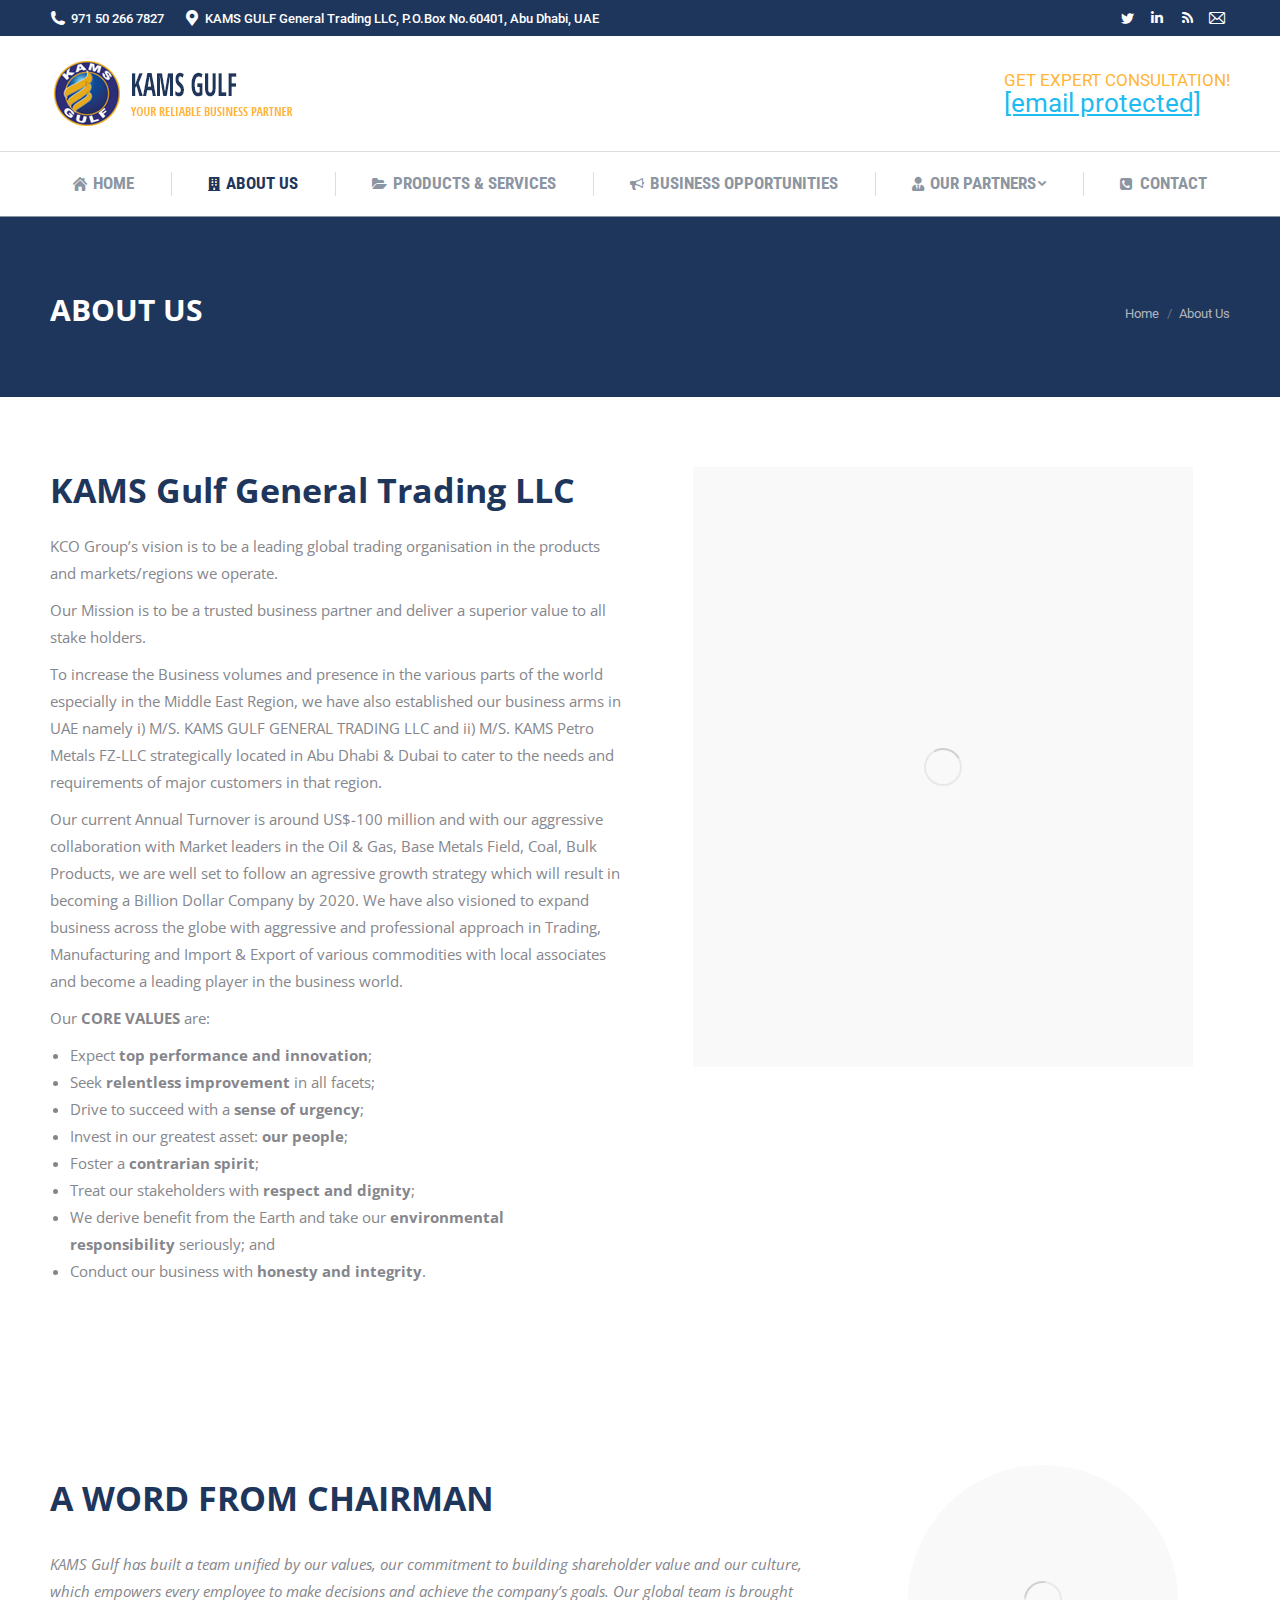
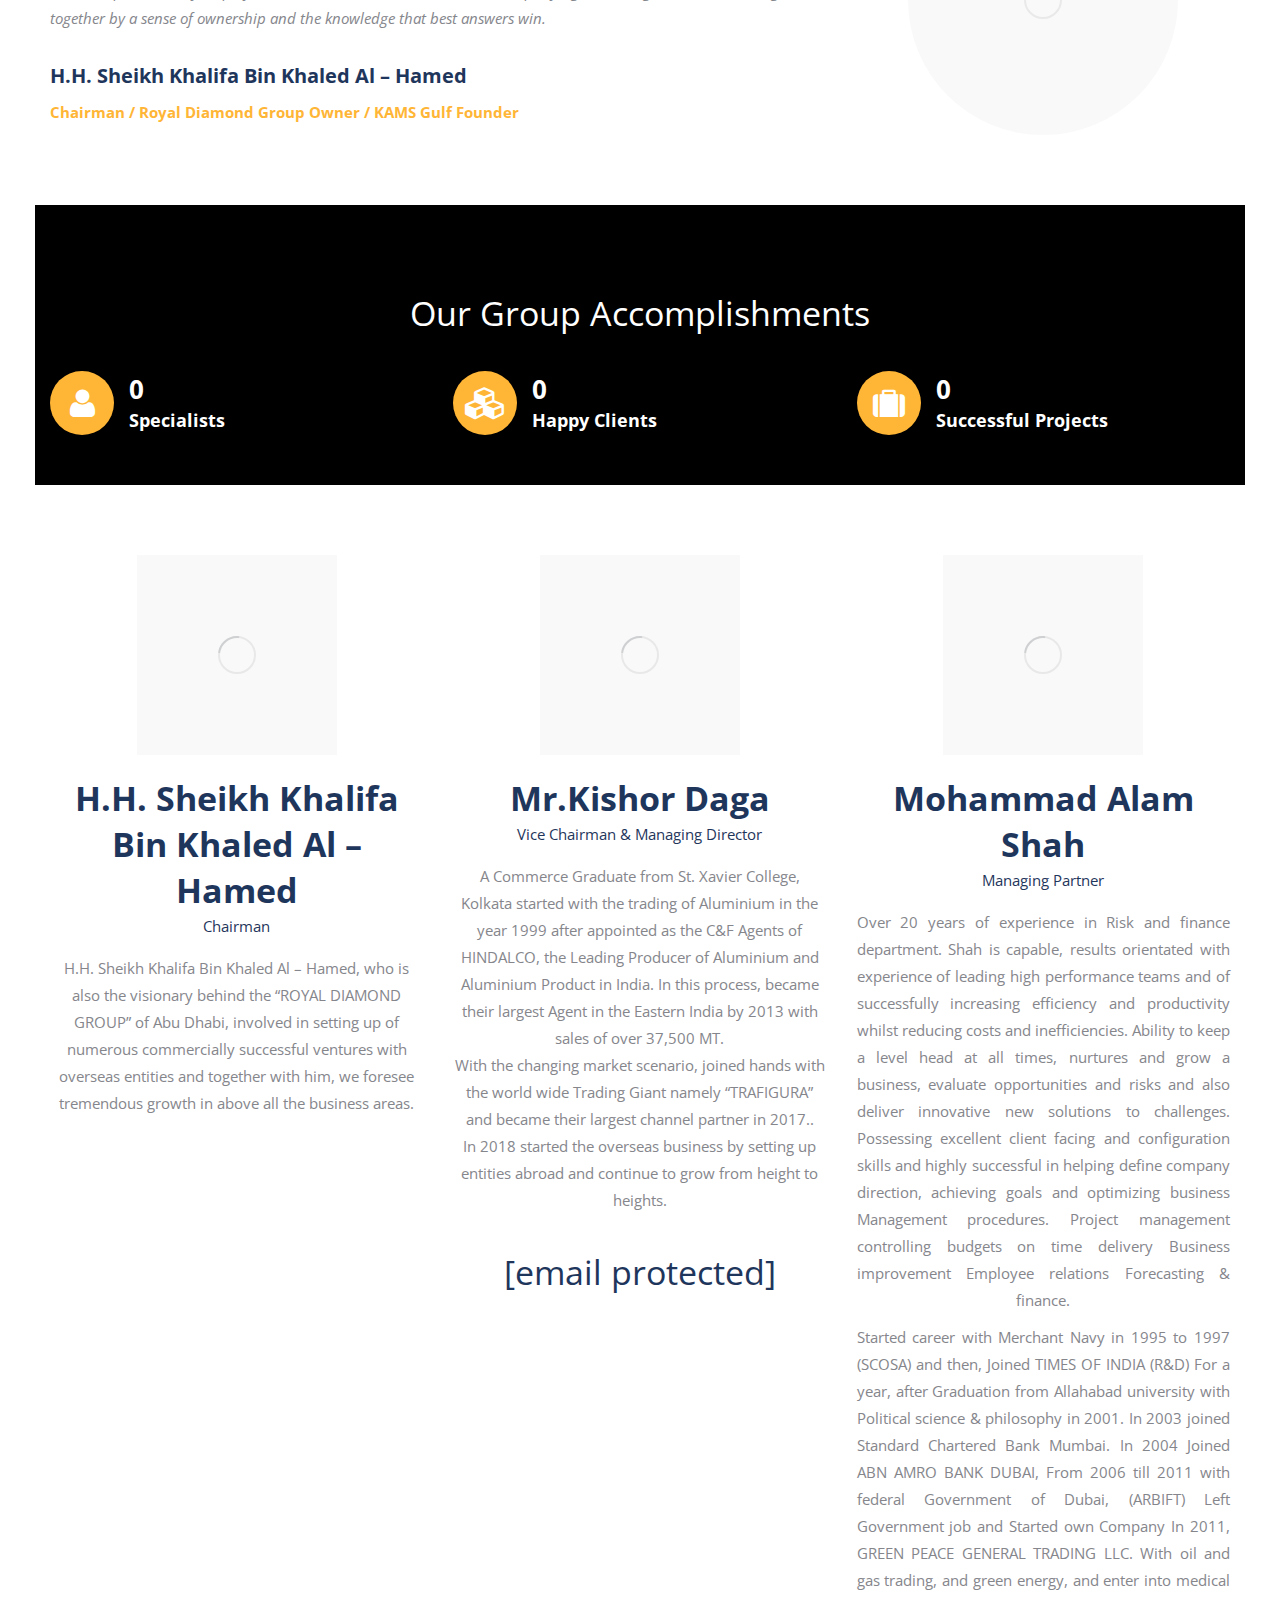
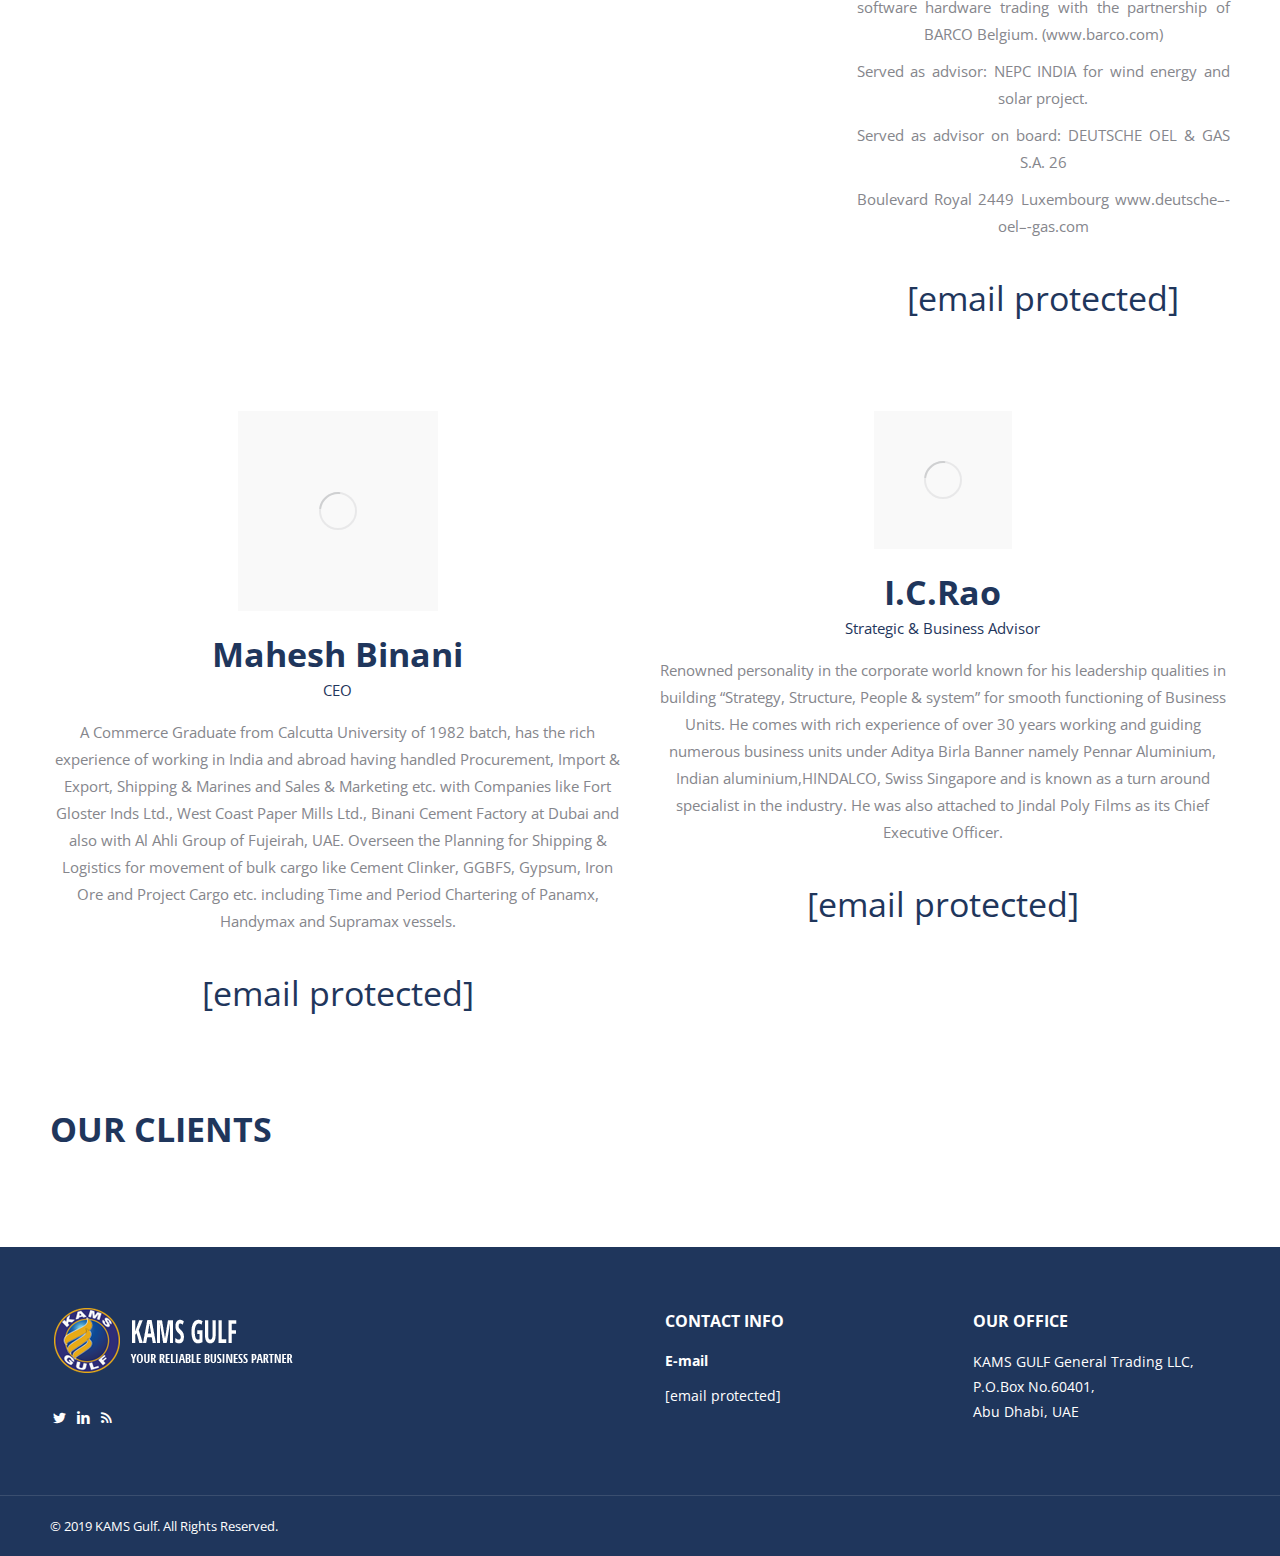
==== commit 565bf1af: "WP2Static UPDATE about/index.html" ====
--- a/about/index.html
+++ b/about/index.html
@@ -121,13 +121,13 @@
 
 	<div class="top-bar full-width-line top-bar-line-hide">
 	<div class="top-bar-bg"></div>
-	<div class="left-widgets mini-widgets"><span class="mini-contacts phone show-on-desktop in-top-bar-left in-menu-second-switch"><i class=" the7-mw-icon-phone-bold"></i>971 50 266 7827</span><span class="mini-contacts address show-on-desktop in-top-bar-left hide-on-second-switch"><i class=" the7-mw-icon-address-bold"></i>KAMS GULF General Trading LLC, P.O.Box No.60401, Abu Dhabi, UAE</span></div><div class="right-widgets mini-widgets"><div class="soc-ico show-on-desktop in-top-bar-right in-menu-second-switch disabled-bg disabled-border border-off hover-accent-bg hover-disabled-border  hover-border-off"><a title="Twitter" href="/" target="_blank" class="twitter"><span class="soc-font-icon"></span><span class="screen-reader-text">Twitter</span></a><a title="Linkedin" href="/" target="_blank" class="linkedin"><span class="soc-font-icon"></span><span class="screen-reader-text">Linkedin</span></a><a title="Rss" href="/" target="_blank" class="rss"><span class="soc-font-icon"></span><span class="screen-reader-text">Rss</span></a><a title="Mail" href="/cdn-cgi/l/email-protection#721b1c141d3219131f0115071e145c111d1f" target="_top" class="mail"><span class="soc-font-icon"></span><span class="screen-reader-text">Mail</span></a></div></div></div>
+	<div class="left-widgets mini-widgets"><span class="mini-contacts phone show-on-desktop in-top-bar-left in-menu-second-switch"><i class=" the7-mw-icon-phone-bold"></i>971 50 266 7827</span><span class="mini-contacts address show-on-desktop in-top-bar-left hide-on-second-switch"><i class=" the7-mw-icon-address-bold"></i>KAMS GULF General Trading LLC, P.O.Box No.60401, Abu Dhabi, UAE</span></div><div class="right-widgets mini-widgets"><div class="soc-ico show-on-desktop in-top-bar-right in-menu-second-switch disabled-bg disabled-border border-off hover-accent-bg hover-disabled-border  hover-border-off"><a title="Twitter" href="/" target="_blank" class="twitter"><span class="soc-font-icon"></span><span class="screen-reader-text">Twitter</span></a><a title="Linkedin" href="/" target="_blank" class="linkedin"><span class="soc-font-icon"></span><span class="screen-reader-text">Linkedin</span></a><a title="Rss" href="/" target="_blank" class="rss"><span class="soc-font-icon"></span><span class="screen-reader-text">Rss</span></a><a title="Mail" href="/cdn-cgi/l/email-protection#b2dbdcd4ddf2d9d3dfc1d5c7ded49cd1dddf" target="_top" class="mail"><span class="soc-font-icon"></span><span class="screen-reader-text">Mail</span></a></div></div></div>
 
 	<header class="header-bar"><div class="branding">
 	<div id="site-title" class="assistive-text">KAMS Gulf</div>
 	<div id="site-description" class="assistive-text"></div>
 	<a class="" href="https://dev6.github.io/kamsgulf/"><img class=" preload-me" src="https://dev6.github.io/kamsgulf/wp-content/uploads/2019/10/logoModweb5.png" srcset="https://dev6.github.io/kamsgulf/wp-content/uploads/2019/10/logoModweb5.png 250w" width="250" height="65" sizes="250px" alt="KAMS Gulf"><img class="mobile-logo preload-me" src="https://dev6.github.io/kamsgulf/wp-content/uploads/2019/10/logoModweb5.png" srcset="https://dev6.github.io/kamsgulf/wp-content/uploads/2019/10/logoModweb5.png 250w" width="250" height="65" sizes="250px" alt="KAMS Gulf"></a><div class="mini-widgets"></div><div class="mini-widgets"><div class="text-area show-on-desktop near-logo-first-switch in-menu-second-switch"><p>
-<span style="font-size: 17px; line-height: 17px; color: #ffb536;">GET EXPERT CONSULTATION!</span><br><span style="font-size: 26px; line-height: 26px; color: #1f365c;"><a href="/cdn-cgi/l/email-protection" class="__cf_email__" data-cfemail="6a03040c052a010b07190d1f060c44090507">[email protected]</a></span></p>
+<span style="font-size: 17px; line-height: 17px; color: #ffb536;">GET EXPERT CONSULTATION!</span><br><span style="font-size: 26px; line-height: 26px; color: #1f365c;"><a href="/cdn-cgi/l/email-protection" class="__cf_email__" data-cfemail="97fef9f1f8d7fcf6fae4f0e2fbf1b9f4f8fa">[email protected]</a></span></p>
 </div></div></div>
 
 		<nav class="navigation"><ul id="primary-menu" class="main-nav underline-decoration l-to-r-line level-arrows-on outside-item-remove-margin" role="navigation"><li class="menu-item menu-item-type-post_type menu-item-object-page menu-item-home menu-item-1821 first"><a href="https://dev6.github.io/kamsgulf/" class=" mega-menu-img mega-menu-img-left" data-level="1"><i class="icomoon-the7-font-the7-home-02" style="margin: 0px 6px 0px 0px;"></i><span class="menu-item-text"><span class="menu-text">Home</span></span></a></li> <li class="menu-item menu-item-type-post_type menu-item-object-page current-menu-item page_item page-item-5 current_page_item menu-item-1820 act"><a href="https://dev6.github.io/kamsgulf/about/" class=" mega-menu-img mega-menu-img-left" data-level="1"><i class="fas fa-building" style="margin: 0px 6px 0px 0px;"></i><span class="menu-item-text"><span class="menu-text">About Us</span></span></a></li> <li class="menu-item menu-item-type-post_type menu-item-object-page menu-item-1819"><a href="https://dev6.github.io/kamsgulf/services/" class=" mega-menu-img mega-menu-img-left" data-level="1"><i class="Defaults-folder-open" style="margin: 0px 6px 0px 0px;"></i><span class="menu-item-text"><span class="menu-text">Products & Services</span></span></a></li> <li class="menu-item menu-item-type-post_type menu-item-object-page menu-item-1924"><a href="https://dev6.github.io/kamsgulf/business-opportunities/" class=" mega-menu-img mega-menu-img-left" data-level="1"><i class="Defaults-bullhorn" style="margin: 0px 6px 0px 0px;"></i><span class="menu-item-text"><span class="menu-text">Business Opportunities</span></span></a></li> <li class="menu-item menu-item-type-post_type menu-item-object-page menu-item-has-children menu-item-1923 has-children"><a href="https://dev6.github.io/kamsgulf/our-partners/" class=" mega-menu-img mega-menu-img-left" data-level="1"><i class="fas fa-user-tie" style="margin: 0px 6px 0px 0px;"></i><span class="menu-item-text"><span class="menu-text">Our Partners</span></span></a><ul class="sub-nav level-arrows-on"><li class="menu-item menu-item-type-custom menu-item-object-custom menu-item-2063 first"><a href="http://kcoaluminium.com/" data-level="2"><span class="menu-item-text"><span class="menu-text">KCO Aluminium LLP</span></span></a></li> </ul></li> <li class="menu-item menu-item-type-post_type menu-item-object-page menu-item-1830"><a href="https://dev6.github.io/kamsgulf/contact/" class=" mega-menu-img mega-menu-img-left" data-level="1"><i class="Defaults-phone-square" style="margin: 0px 6px 0px 0px;"></i><span class="menu-item-text"><span class="menu-text">Contact</span></span></a></li> </ul></nav></header></div>
@@ -156,7 +156,7 @@
 
 	<div id="content" class="content" role="main">
 
-		<div class="vc_row wpb_row vc_row-fluid vc_custom_1476008791393"><div class="wpb_column vc_column_container vc_col-sm-12 vc_col-lg-6 vc_col-md-6 vc_col-xs-12"><div class="vc_column-inner vc_custom_1476005293248"><div class="wpb_wrapper"><div id="ultimate-heading-39505ddda0ead3aef" class="uvc-heading ult-adjust-bottom-margin ultimate-heading-39505ddda0ead3aef uvc-4363 " data-hspacer="no_spacer" data-halign="left" style="text-align:left"><div class="uvc-heading-spacer no_spacer" style="top"></div><div class="uvc-main-heading ult-responsive" data-ultimate-target=".uvc-heading.ultimate-heading-39505ddda0ead3aef h2" data-responsive-json-new='{"font-size":"desktop:26px;","line-height":"desktop:32px;"}'><h2 style="font-weight:bold;margin-bottom:20px;">KAMS Gulf General Trading LLC</h2></div></div>
+		<div class="vc_row wpb_row vc_row-fluid vc_custom_1476008791393"><div class="wpb_column vc_column_container vc_col-sm-12 vc_col-lg-6 vc_col-md-6 vc_col-xs-12"><div class="vc_column-inner vc_custom_1476005293248"><div class="wpb_wrapper"><div id="ultimate-heading-96135ddda8a4e8ab2" class="uvc-heading ult-adjust-bottom-margin ultimate-heading-96135ddda8a4e8ab2 uvc-5472 " data-hspacer="no_spacer" data-halign="left" style="text-align:left"><div class="uvc-heading-spacer no_spacer" style="top"></div><div class="uvc-main-heading ult-responsive" data-ultimate-target=".uvc-heading.ultimate-heading-96135ddda8a4e8ab2 h2" data-responsive-json-new='{"font-size":"desktop:26px;","line-height":"desktop:32px;"}'><h2 style="font-weight:bold;margin-bottom:20px;">KAMS Gulf General Trading LLC</h2></div></div>
 	<div class="wpb_text_column wpb_content_element ">
 		<div class="wpb_wrapper">
 			<p>KCO Group’s vision is to be a leading global trading organisation in the products  and markets/regions we operate.</p>
@@ -174,23 +174,23 @@
 <li>Conduct our business with <strong>honesty and integrity</strong>.</li>
 </ul></div>
 	</div>
-</div></div></div><div class="wpb_column vc_column_container vc_col-sm-12 vc_col-lg-6 vc_col-md-6 vc_col-xs-12"><div class="vc_column-inner vc_custom_1476005300152"><div class="wpb_wrapper"><div class="shortcode-single-image-wrap alignnone " style="margin-top:0px; margin-bottom:0px; margin-left:0px; margin-right:0px; width:500px;"><div class="shortcode-single-image"><div class="fancy-media-wrap  layzr-bg" style=""><img class="preload-me lazy-load" src="data:image/svg+xml,%3Csvg%20xmlns%3D'http%3A%2F%2Fwww.w3.org%2F2000%2Fsvg'%20viewBox%3D'0%200%20500%20600'%2F%3E" data-src="https://dev6.github.io/kamsgulf/wp-content/uploads/2019/09/factory2-about-pic1-500x600.png" data-srcset="https://dev6.github.io/kamsgulf/wp-content/uploads/2019/09/factory2-about-pic1-500x600.png 500w, https://dev6.github.io/kamsgulf/wp-content/uploads/2019/09/factory2-about-pic1-710x852.png 710w" width="500" height="600" data-dt-location="https://dev6.github.io/kamsgulf/about/factory2-about-pic1/" style="" alt=""></div></div></div></div></div></div></div><div data-vc-full-width="true" data-vc-full-width-init="false" class="vc_row wpb_row vc_row-fluid vc_custom_1498804043002 vc_row-o-equal-height vc_row-o-content-middle vc_row-flex"><div class="wpb_column vc_column_container vc_col-sm-12 vc_col-lg-8 vc_col-md-7"><div class="vc_column-inner vc_custom_1498755622313"><div class="wpb_wrapper"><div id="ultimate-heading-7705ddda0ead45fc" class="uvc-heading ult-adjust-bottom-margin ultimate-heading-7705ddda0ead45fc uvc-6947 " data-hspacer="no_spacer" data-halign="left" style="text-align:left"><div class="uvc-heading-spacer no_spacer" style="top"></div><div class="uvc-main-heading ult-responsive" data-ultimate-target=".uvc-heading.ultimate-heading-7705ddda0ead45fc h2" data-responsive-json-new='{"font-size":"desktop:40px;","line-height":"desktop:46px;"}'><h2 style="font-weight:bold;margin-bottom:30px;">A WORD FROM CHAIRMAN</h2></div><div class="uvc-sub-heading ult-responsive" data-ultimate-target=".uvc-heading.ultimate-heading-7705ddda0ead45fc .uvc-sub-heading " data-responsive-json-new='{"font-size":"desktop:20px;mobile_landscape:15px;","line-height":"desktop:32px;mobile_landscape:22px;"}' style="font-style:italic;font-weight:normal;margin-bottom:30px;">KAMS Gulf has built a team unified by our values, our commitment to building shareholder value and our culture, which empowers every employee to make decisions and achieve the company’s goals. Our global team is brought together by a sense of ownership and the knowledge that best answers win.</div></div><div id="ultimate-heading-63375ddda0ead465f" class="uvc-heading ult-adjust-bottom-margin ultimate-heading-63375ddda0ead465f uvc-4426 color-title" data-hspacer="no_spacer" data-halign="left" style="text-align:left"><div class="uvc-heading-spacer no_spacer" style="top"></div><div class="uvc-main-heading ult-responsive" data-ultimate-target=".uvc-heading.ultimate-heading-63375ddda0ead465f h4" data-responsive-json-new='{"font-size":"desktop:26px;","line-height":"desktop:32px;"}'><h4 style="font-weight:bold;margin-bottom:10px;">H.H. Sheikh Khalifa Bin Khaled Al – Hamed</h4></div><div class="uvc-sub-heading ult-responsive" data-ultimate-target=".uvc-heading.ultimate-heading-63375ddda0ead465f .uvc-sub-heading " data-responsive-json-new='{"font-size":"desktop:20px;","line-height":"desktop:26px;"}' style="font-family:'Open Sans Condensed';font-weight:700;color:#ffb536;">Chairman / Royal Diamond Group Owner / KAMS Gulf Founder</div></div></div></div></div><div class="wpb_column vc_column_container vc_col-sm-6 vc_col-lg-offset-0 vc_col-lg-4 vc_col-md-offset-0 vc_col-md-5 vc_col-sm-offset-3 vc_col-xs-offset-2 vc_col-xs-8"><div class="vc_column-inner vc_custom_1498755704655"><div class="wpb_wrapper"><div class="shortcode-single-image-wrap alignnone " style="margin-top:0px; margin-bottom:0px; margin-left:0px; margin-right:0px; width:800px;"><div class="shortcode-single-image"><div class="fancy-media-wrap  layzr-bg" style="border-radius:1000px;"><img class="preload-me lazy-load" src="data:image/svg+xml,%3Csvg%20xmlns%3D'http%3A%2F%2Fwww.w3.org%2F2000%2Fsvg'%20viewBox%3D'0%200%20270%20270'%2F%3E" data-src="https://dev6.github.io/kamsgulf/wp-content/uploads/2019/09/sheikh-khalifa-270x270.jpg" data-srcset="https://dev6.github.io/kamsgulf/wp-content/uploads/2019/09/sheikh-khalifa-270x270.jpg 270w" width="270" height="270" data-dt-location="https://dev6.github.io/kamsgulf/about/sheikh-khalifa/" style="border-radius:1000px;" alt=""></div></div></div></div></div></div></div><div class="vc_row-full-width vc_clearfix"></div><div class="upb_color" data-bg-override="0" data-bg-color="#f5f5f5" data-fadeout="" data-fadeout-percentage="30" data-parallax-content="" data-parallax-content-sense="30" data-row-effect-mobile-disable="true" data-img-parallax-mobile-disable="true" data-rtl="false" data-custom-vc-row="" data-vc="6.0.5" data-is_old_vc="" data-theme-support="" data-overlay="false" data-overlay-color="" data-overlay-pattern="" data-overlay-pattern-opacity="" data-overlay-pattern-size=""></div><div class="vc_row wpb_row vc_row-fluid vc_custom_1498803830227 vc_row-has-fill"><div class="wpb_column vc_column_container vc_col-sm-12"><div class="vc_column-inner"><div class="wpb_wrapper"><div id="ultimate-heading-18025ddda0ead4ccd" class="uvc-heading ult-adjust-bottom-margin ultimate-heading-18025ddda0ead4ccd uvc-9735 " data-hspacer="no_spacer" data-halign="center" style="text-align:center"><div class="uvc-heading-spacer no_spacer" style="top"></div><div class="uvc-main-heading ult-responsive" data-ultimate-target=".uvc-heading.ultimate-heading-18025ddda0ead4ccd h2" data-responsive-json-new='{"font-size":"","line-height":""}'><h2 style="font-weight:normal;color:#ffffff;">Our Group Accomplishments</h2></div></div></div></div></div><div class="wpb_column vc_column_container vc_col-sm-4 vc_col-lg-4 vc_col-md-4"><div class="vc_column-inner vc_custom_1476007482956"><div class="wpb_wrapper"><div class="stats-block stats-left  accent-icon-bg  vc_custom_1569510019806"><div class="aio-icon-left"><div class="ult-just-icon-wrapper  "><div class="align-icon" style="text-align:center;">
+</div></div></div><div class="wpb_column vc_column_container vc_col-sm-12 vc_col-lg-6 vc_col-md-6 vc_col-xs-12"><div class="vc_column-inner vc_custom_1476005300152"><div class="wpb_wrapper"><div class="shortcode-single-image-wrap alignnone " style="margin-top:0px; margin-bottom:0px; margin-left:0px; margin-right:0px; width:500px;"><div class="shortcode-single-image"><div class="fancy-media-wrap  layzr-bg" style=""><img class="preload-me lazy-load" src="data:image/svg+xml,%3Csvg%20xmlns%3D'http%3A%2F%2Fwww.w3.org%2F2000%2Fsvg'%20viewBox%3D'0%200%20500%20600'%2F%3E" data-src="https://dev6.github.io/kamsgulf/wp-content/uploads/2019/09/factory2-about-pic1-500x600.png" data-srcset="https://dev6.github.io/kamsgulf/wp-content/uploads/2019/09/factory2-about-pic1-500x600.png 500w, https://dev6.github.io/kamsgulf/wp-content/uploads/2019/09/factory2-about-pic1-710x852.png 710w" width="500" height="600" data-dt-location="https://dev6.github.io/kamsgulf/about/factory2-about-pic1/" style="" alt=""></div></div></div></div></div></div></div><div data-vc-full-width="true" data-vc-full-width-init="false" class="vc_row wpb_row vc_row-fluid vc_custom_1498804043002 vc_row-o-equal-height vc_row-o-content-middle vc_row-flex"><div class="wpb_column vc_column_container vc_col-sm-12 vc_col-lg-8 vc_col-md-7"><div class="vc_column-inner vc_custom_1498755622313"><div class="wpb_wrapper"><div id="ultimate-heading-89855ddda8a4e95f7" class="uvc-heading ult-adjust-bottom-margin ultimate-heading-89855ddda8a4e95f7 uvc-5860 " data-hspacer="no_spacer" data-halign="left" style="text-align:left"><div class="uvc-heading-spacer no_spacer" style="top"></div><div class="uvc-main-heading ult-responsive" data-ultimate-target=".uvc-heading.ultimate-heading-89855ddda8a4e95f7 h2" data-responsive-json-new='{"font-size":"desktop:40px;","line-height":"desktop:46px;"}'><h2 style="font-weight:bold;margin-bottom:30px;">A WORD FROM CHAIRMAN</h2></div><div class="uvc-sub-heading ult-responsive" data-ultimate-target=".uvc-heading.ultimate-heading-89855ddda8a4e95f7 .uvc-sub-heading " data-responsive-json-new='{"font-size":"desktop:20px;mobile_landscape:15px;","line-height":"desktop:32px;mobile_landscape:22px;"}' style="font-style:italic;font-weight:normal;margin-bottom:30px;">KAMS Gulf has built a team unified by our values, our commitment to building shareholder value and our culture, which empowers every employee to make decisions and achieve the company’s goals. Our global team is brought together by a sense of ownership and the knowledge that best answers win.</div></div><div id="ultimate-heading-67465ddda8a4e962e" class="uvc-heading ult-adjust-bottom-margin ultimate-heading-67465ddda8a4e962e uvc-1639 color-title" data-hspacer="no_spacer" data-halign="left" style="text-align:left"><div class="uvc-heading-spacer no_spacer" style="top"></div><div class="uvc-main-heading ult-responsive" data-ultimate-target=".uvc-heading.ultimate-heading-67465ddda8a4e962e h4" data-responsive-json-new='{"font-size":"desktop:26px;","line-height":"desktop:32px;"}'><h4 style="font-weight:bold;margin-bottom:10px;">H.H. Sheikh Khalifa Bin Khaled Al – Hamed</h4></div><div class="uvc-sub-heading ult-responsive" data-ultimate-target=".uvc-heading.ultimate-heading-67465ddda8a4e962e .uvc-sub-heading " data-responsive-json-new='{"font-size":"desktop:20px;","line-height":"desktop:26px;"}' style="font-family:'Open Sans Condensed';font-weight:700;color:#ffb536;">Chairman / Royal Diamond Group Owner / KAMS Gulf Founder</div></div></div></div></div><div class="wpb_column vc_column_container vc_col-sm-6 vc_col-lg-offset-0 vc_col-lg-4 vc_col-md-offset-0 vc_col-md-5 vc_col-sm-offset-3 vc_col-xs-offset-2 vc_col-xs-8"><div class="vc_column-inner vc_custom_1498755704655"><div class="wpb_wrapper"><div class="shortcode-single-image-wrap alignnone " style="margin-top:0px; margin-bottom:0px; margin-left:0px; margin-right:0px; width:800px;"><div class="shortcode-single-image"><div class="fancy-media-wrap  layzr-bg" style="border-radius:1000px;"><img class="preload-me lazy-load" src="data:image/svg+xml,%3Csvg%20xmlns%3D'http%3A%2F%2Fwww.w3.org%2F2000%2Fsvg'%20viewBox%3D'0%200%20270%20270'%2F%3E" data-src="https://dev6.github.io/kamsgulf/wp-content/uploads/2019/09/sheikh-khalifa-270x270.jpg" data-srcset="https://dev6.github.io/kamsgulf/wp-content/uploads/2019/09/sheikh-khalifa-270x270.jpg 270w" width="270" height="270" data-dt-location="https://dev6.github.io/kamsgulf/about/sheikh-khalifa/" style="border-radius:1000px;" alt=""></div></div></div></div></div></div></div><div class="vc_row-full-width vc_clearfix"></div><div class="upb_color" data-bg-override="0" data-bg-color="#f5f5f5" data-fadeout="" data-fadeout-percentage="30" data-parallax-content="" data-parallax-content-sense="30" data-row-effect-mobile-disable="true" data-img-parallax-mobile-disable="true" data-rtl="false" data-custom-vc-row="" data-vc="6.0.5" data-is_old_vc="" data-theme-support="" data-overlay="false" data-overlay-color="" data-overlay-pattern="" data-overlay-pattern-opacity="" data-overlay-pattern-size=""></div><div class="vc_row wpb_row vc_row-fluid vc_custom_1498803830227 vc_row-has-fill"><div class="wpb_column vc_column_container vc_col-sm-12"><div class="vc_column-inner"><div class="wpb_wrapper"><div id="ultimate-heading-39815ddda8a4e9e64" class="uvc-heading ult-adjust-bottom-margin ultimate-heading-39815ddda8a4e9e64 uvc-3157 " data-hspacer="no_spacer" data-halign="center" style="text-align:center"><div class="uvc-heading-spacer no_spacer" style="top"></div><div class="uvc-main-heading ult-responsive" data-ultimate-target=".uvc-heading.ultimate-heading-39815ddda8a4e9e64 h2" data-responsive-json-new='{"font-size":"","line-height":""}'><h2 style="font-weight:normal;color:#ffffff;">Our Group Accomplishments</h2></div></div></div></div></div><div class="wpb_column vc_column_container vc_col-sm-4 vc_col-lg-4 vc_col-md-4"><div class="vc_column-inner vc_custom_1476007482956"><div class="wpb_wrapper"><div class="stats-block stats-left  accent-icon-bg  vc_custom_1569510019806"><div class="aio-icon-left"><div class="ult-just-icon-wrapper  "><div class="align-icon" style="text-align:center;">
 <div class="aio-icon circle " style="color:#ffffff;background:#ffffff;font-size:32px;display:inline-block;">
 	<i class="Defaults-user"></i>
-</div></div></div></div><div class="stats-desc" id="counter-responsv-wrap-9537"><div id="counter_4517112245ddda0ead4eaa" data-id="counter_4517112245ddda0ead4eaa" data-ultimate-target="#counter-responsv-wrap-9537 .stats-number" data-responsive-json-new='{"font-size":"desktop:70px;","line-height":"desktop:70px;"}' class="stats-number ult-responsive" style=" color:#ffffff; font-family:'Open Sans Condensed';font-weight:700;color:#ffffff;" data-speed="3" data-counter-value="16" data-separator="," data-decimal=".">0</div><div id="counter-responsv-wrap-9537" data-ultimate-target="#counter-responsv-wrap-9537 .stats-text" data-responsive-json-new='{"font-size":"desktop:20px;","line-height":"desktop:26px;"}' class="stats-text ult-responsive" style="font-size:px; color:#ffffff; font-family:'Open Sans Condensed';font-weight:700;">Specialists</div></div></div></div></div></div><div class="wpb_column vc_column_container vc_col-sm-4"><div class="vc_column-inner vc_custom_1476007487982"><div class="wpb_wrapper"><div class="stats-block stats-left  accent-icon-bg  vc_custom_1569511634592"><div class="aio-icon-left"><div class="ult-just-icon-wrapper  "><div class="align-icon" style="text-align:center;">
+</div></div></div></div><div class="stats-desc" id="counter-responsv-wrap-4876"><div id="counter_16019945875ddda8a4ea0bf" data-id="counter_16019945875ddda8a4ea0bf" data-ultimate-target="#counter-responsv-wrap-4876 .stats-number" data-responsive-json-new='{"font-size":"desktop:70px;","line-height":"desktop:70px;"}' class="stats-number ult-responsive" style=" color:#ffffff; font-family:'Open Sans Condensed';font-weight:700;color:#ffffff;" data-speed="3" data-counter-value="16" data-separator="," data-decimal=".">0</div><div id="counter-responsv-wrap-4876" data-ultimate-target="#counter-responsv-wrap-4876 .stats-text" data-responsive-json-new='{"font-size":"desktop:20px;","line-height":"desktop:26px;"}' class="stats-text ult-responsive" style="font-size:px; color:#ffffff; font-family:'Open Sans Condensed';font-weight:700;">Specialists</div></div></div></div></div></div><div class="wpb_column vc_column_container vc_col-sm-4"><div class="vc_column-inner vc_custom_1476007487982"><div class="wpb_wrapper"><div class="stats-block stats-left  accent-icon-bg  vc_custom_1569511634592"><div class="aio-icon-left"><div class="ult-just-icon-wrapper  "><div class="align-icon" style="text-align:center;">
 <div class="aio-icon circle " style="color:#ffffff;background:#ffffff;font-size:32px;display:inline-block;">
 	<i class="Defaults-cubes"></i>
-</div></div></div></div><div class="stats-desc" id="counter-responsv-wrap-7087"><div id="counter_7325168695ddda0ead501f" data-id="counter_7325168695ddda0ead501f" data-ultimate-target="#counter-responsv-wrap-7087 .stats-number" data-responsive-json-new='{"font-size":"desktop:70px;","line-height":"desktop:70px;"}' class="stats-number ult-responsive" style=" color:#ffffff; font-family:'Open Sans Condensed';font-weight:700;color:#ffffff;" data-speed="3" data-counter-value="120" data-separator="," data-decimal=".">0</div><div id="counter-responsv-wrap-7087" data-ultimate-target="#counter-responsv-wrap-7087 .stats-text" data-responsive-json-new='{"font-size":"desktop:20px;","line-height":"desktop:26px;"}' class="stats-text ult-responsive" style="font-size:px; color:#ffffff; font-family:'Open Sans Condensed';font-weight:700;">Happy Clients</div></div></div></div></div></div><div class="wpb_column vc_column_container vc_col-sm-4"><div class="vc_column-inner vc_custom_1476007492901"><div class="wpb_wrapper"><div class="stats-block stats-left  accent-icon-bg  vc_custom_1569510146085"><div class="aio-icon-left"><div class="ult-just-icon-wrapper  "><div class="align-icon" style="text-align:center;">
+</div></div></div></div><div class="stats-desc" id="counter-responsv-wrap-3003"><div id="counter_19911470545ddda8a4ea235" data-id="counter_19911470545ddda8a4ea235" data-ultimate-target="#counter-responsv-wrap-3003 .stats-number" data-responsive-json-new='{"font-size":"desktop:70px;","line-height":"desktop:70px;"}' class="stats-number ult-responsive" style=" color:#ffffff; font-family:'Open Sans Condensed';font-weight:700;color:#ffffff;" data-speed="3" data-counter-value="120" data-separator="," data-decimal=".">0</div><div id="counter-responsv-wrap-3003" data-ultimate-target="#counter-responsv-wrap-3003 .stats-text" data-responsive-json-new='{"font-size":"desktop:20px;","line-height":"desktop:26px;"}' class="stats-text ult-responsive" style="font-size:px; color:#ffffff; font-family:'Open Sans Condensed';font-weight:700;">Happy Clients</div></div></div></div></div></div><div class="wpb_column vc_column_container vc_col-sm-4"><div class="vc_column-inner vc_custom_1476007492901"><div class="wpb_wrapper"><div class="stats-block stats-left  accent-icon-bg  vc_custom_1569510146085"><div class="aio-icon-left"><div class="ult-just-icon-wrapper  "><div class="align-icon" style="text-align:center;">
 <div class="aio-icon circle " style="color:#ffffff;background:#ffffff;font-size:32px;display:inline-block;">
 	<i class="Defaults-suitcase"></i>
-</div></div></div></div><div class="stats-desc" id="counter-responsv-wrap-5444"><div id="counter_15185879395ddda0ead517b" data-id="counter_15185879395ddda0ead517b" data-ultimate-target="#counter-responsv-wrap-5444 .stats-number" data-responsive-json-new='{"font-size":"desktop:70px;","line-height":"desktop:70px;"}' class="stats-number ult-responsive" style=" color:#ffffff; font-family:'Open Sans Condensed';font-weight:700;color:#ffffff;" data-speed="3" data-counter-value="315" data-separator="," data-decimal=".">0</div><div id="counter-responsv-wrap-5444" data-ultimate-target="#counter-responsv-wrap-5444 .stats-text" data-responsive-json-new='{"font-size":"desktop:20px;","line-height":"desktop:26px;"}' class="stats-text ult-responsive" style="font-size:px; color:#ffffff; font-family:'Open Sans Condensed';font-weight:700;">Successful Projects</div></div></div></div></div></div></div><div class="upb_color" data-bg-override="ex-full" data-bg-color="#1f365c" data-fadeout="" data-fadeout-percentage="30" data-parallax-content="" data-parallax-content-sense="30" data-row-effect-mobile-disable="true" data-img-parallax-mobile-disable="true" data-rtl="false" data-custom-vc-row="" data-vc="6.0.5" data-is_old_vc="" data-theme-support="" data-overlay="false" data-overlay-color="" data-overlay-pattern="" data-overlay-pattern-opacity="" data-overlay-pattern-size=""></div><div class="vc_row wpb_row vc_row-fluid vc_custom_1569514626721 vc_row-o-equal-height vc_row-flex"><div class="wpb_column vc_column_container vc_col-sm-4"><div class="vc_column-inner"><div class="wpb_wrapper"><div class="vc_row wpb_row vc_inner vc_row-fluid"><div class="wpb_column vc_column_container vc_col-sm-12"><div class="vc_column-inner"><div class="wpb_wrapper"><div class="shortcode-single-image-wrap alignnone  vc_custom_1570002649160"><div class="shortcode-single-image"><div class="fancy-media-wrap  layzr-bg" style=""><img class="preload-me lazy-load" src="data:image/svg+xml,%3Csvg%20xmlns%3D'http%3A%2F%2Fwww.w3.org%2F2000%2Fsvg'%20viewBox%3D'0%200%20200%20200'%2F%3E" data-src="https://dev6.github.io/kamsgulf/wp-content/uploads/2019/09/sheikh-200x200.jpg" data-srcset="https://dev6.github.io/kamsgulf/wp-content/uploads/2019/09/sheikh-200x200.jpg 200w, https://dev6.github.io/kamsgulf/wp-content/uploads/2019/09/sheikh-225x225.jpg 225w" width="200" height="200" data-dt-location="https://dev6.github.io/kamsgulf/about/sheikh/" style="" alt=""></div></div></div><div id="ultimate-heading-62335ddda0ead5a9b" class="uvc-heading ult-adjust-bottom-margin ultimate-heading-62335ddda0ead5a9b uvc-4 color-title" data-hspacer="no_spacer" data-halign="center" style="text-align:center"><div class="uvc-heading-spacer no_spacer" style="top"></div><div class="uvc-main-heading ult-responsive" data-ultimate-target=".uvc-heading.ultimate-heading-62335ddda0ead5a9b h2" data-responsive-json-new='{"font-size":"desktop:20px;","line-height":"desktop:30px;"}'><h2 style="font-weight:bold;">H.H. Sheikh Khalifa Bin Khaled Al – Hamed</h2></div><div class="uvc-sub-heading ult-responsive" data-ultimate-target=".uvc-heading.ultimate-heading-62335ddda0ead5a9b .uvc-sub-heading " data-responsive-json-new='{"font-size":"desktop:16px;","line-height":"desktop:22px;"}' style="font-weight:normal;margin-bottom:15px;">Chairman</div></div>
+</div></div></div></div><div class="stats-desc" id="counter-responsv-wrap-5046"><div id="counter_17658178485ddda8a4ea3bb" data-id="counter_17658178485ddda8a4ea3bb" data-ultimate-target="#counter-responsv-wrap-5046 .stats-number" data-responsive-json-new='{"font-size":"desktop:70px;","line-height":"desktop:70px;"}' class="stats-number ult-responsive" style=" color:#ffffff; font-family:'Open Sans Condensed';font-weight:700;color:#ffffff;" data-speed="3" data-counter-value="315" data-separator="," data-decimal=".">0</div><div id="counter-responsv-wrap-5046" data-ultimate-target="#counter-responsv-wrap-5046 .stats-text" data-responsive-json-new='{"font-size":"desktop:20px;","line-height":"desktop:26px;"}' class="stats-text ult-responsive" style="font-size:px; color:#ffffff; font-family:'Open Sans Condensed';font-weight:700;">Successful Projects</div></div></div></div></div></div></div><div class="upb_color" data-bg-override="ex-full" data-bg-color="#1f365c" data-fadeout="" data-fadeout-percentage="30" data-parallax-content="" data-parallax-content-sense="30" data-row-effect-mobile-disable="true" data-img-parallax-mobile-disable="true" data-rtl="false" data-custom-vc-row="" data-vc="6.0.5" data-is_old_vc="" data-theme-support="" data-overlay="false" data-overlay-color="" data-overlay-pattern="" data-overlay-pattern-opacity="" data-overlay-pattern-size=""></div><div class="vc_row wpb_row vc_row-fluid vc_custom_1569514626721 vc_row-o-equal-height vc_row-flex"><div class="wpb_column vc_column_container vc_col-sm-4"><div class="vc_column-inner"><div class="wpb_wrapper"><div class="vc_row wpb_row vc_inner vc_row-fluid"><div class="wpb_column vc_column_container vc_col-sm-12"><div class="vc_column-inner"><div class="wpb_wrapper"><div class="shortcode-single-image-wrap alignnone  vc_custom_1570002649160"><div class="shortcode-single-image"><div class="fancy-media-wrap  layzr-bg" style=""><img class="preload-me lazy-load" src="data:image/svg+xml,%3Csvg%20xmlns%3D'http%3A%2F%2Fwww.w3.org%2F2000%2Fsvg'%20viewBox%3D'0%200%20200%20200'%2F%3E" data-src="https://dev6.github.io/kamsgulf/wp-content/uploads/2019/09/sheikh-200x200.jpg" data-srcset="https://dev6.github.io/kamsgulf/wp-content/uploads/2019/09/sheikh-200x200.jpg 200w, https://dev6.github.io/kamsgulf/wp-content/uploads/2019/09/sheikh-225x225.jpg 225w" width="200" height="200" data-dt-location="https://dev6.github.io/kamsgulf/about/sheikh/" style="" alt=""></div></div></div><div id="ultimate-heading-55925ddda8a4eaefc" class="uvc-heading ult-adjust-bottom-margin ultimate-heading-55925ddda8a4eaefc uvc-2019 color-title" data-hspacer="no_spacer" data-halign="center" style="text-align:center"><div class="uvc-heading-spacer no_spacer" style="top"></div><div class="uvc-main-heading ult-responsive" data-ultimate-target=".uvc-heading.ultimate-heading-55925ddda8a4eaefc h2" data-responsive-json-new='{"font-size":"desktop:20px;","line-height":"desktop:30px;"}'><h2 style="font-weight:bold;">H.H. Sheikh Khalifa Bin Khaled Al – Hamed</h2></div><div class="uvc-sub-heading ult-responsive" data-ultimate-target=".uvc-heading.ultimate-heading-55925ddda8a4eaefc .uvc-sub-heading " data-responsive-json-new='{"font-size":"desktop:16px;","line-height":"desktop:22px;"}' style="font-weight:normal;margin-bottom:15px;">Chairman</div></div>
 	<div class="wpb_text_column wpb_content_element ">
 		<div class="wpb_wrapper">
 			<p style="text-align: center;">H.H. Sheikh Khalifa Bin Khaled Al – Hamed, who is also the visionary behind the “ROYAL DIAMOND GROUP” of Abu Dhabi, involved in setting up of numerous commercially successful ventures with overseas entities and together with him, we foresee tremendous growth in above all the business areas.</p>
 
 		</div>
 	</div>
-</div></div></div></div></div></div></div><div class="wpb_column vc_column_container vc_col-sm-4"><div class="vc_column-inner"><div class="wpb_wrapper"><div class="vc_row wpb_row vc_inner vc_row-fluid"><div class="wpb_column vc_column_container vc_col-sm-12"><div class="vc_column-inner"><div class="wpb_wrapper"><div class="shortcode-single-image-wrap alignnone  vc_custom_1570545333752"><div class="shortcode-single-image"><div class="fancy-media-wrap  layzr-bg" style=""><img class="preload-me lazy-load" src="data:image/svg+xml,%3Csvg%20xmlns%3D'http%3A%2F%2Fwww.w3.org%2F2000%2Fsvg'%20viewBox%3D'0%200%20200%20200'%2F%3E" data-src="https://dev6.github.io/kamsgulf/wp-content/uploads/2019/10/kumar2-200x200.jpeg" data-srcset="https://dev6.github.io/kamsgulf/wp-content/uploads/2019/10/kumar2-200x200.jpeg 200w, https://dev6.github.io/kamsgulf/wp-content/uploads/2019/10/kumar2-400x400.jpeg 400w" width="200" height="200" data-dt-location="https://dev6.github.io/kamsgulf/home/kumar2-2/" style="" alt=""></div></div></div><div id="ultimate-heading-88595ddda0ead6133" class="uvc-heading ult-adjust-bottom-margin ultimate-heading-88595ddda0ead6133 uvc-3691 color-title" data-hspacer="no_spacer" data-halign="center" style="text-align:center"><div class="uvc-heading-spacer no_spacer" style="top"></div><div class="uvc-main-heading ult-responsive" data-ultimate-target=".uvc-heading.ultimate-heading-88595ddda0ead6133 h2" data-responsive-json-new='{"font-size":"desktop:20px;","line-height":"desktop:30px;"}'><h2 style="font-weight:bold;">Mr.Kishor Daga</h2></div><div class="uvc-sub-heading ult-responsive" data-ultimate-target=".uvc-heading.ultimate-heading-88595ddda0ead6133 .uvc-sub-heading " data-responsive-json-new='{"font-size":"desktop:16px;","line-height":"desktop:22px;"}' style="font-weight:normal;margin-bottom:15px;">Vice Chairman & Managing Director</div></div>
+</div></div></div></div></div></div></div><div class="wpb_column vc_column_container vc_col-sm-4"><div class="vc_column-inner"><div class="wpb_wrapper"><div class="vc_row wpb_row vc_inner vc_row-fluid"><div class="wpb_column vc_column_container vc_col-sm-12"><div class="vc_column-inner"><div class="wpb_wrapper"><div class="shortcode-single-image-wrap alignnone  vc_custom_1570545333752"><div class="shortcode-single-image"><div class="fancy-media-wrap  layzr-bg" style=""><img class="preload-me lazy-load" src="data:image/svg+xml,%3Csvg%20xmlns%3D'http%3A%2F%2Fwww.w3.org%2F2000%2Fsvg'%20viewBox%3D'0%200%20200%20200'%2F%3E" data-src="https://dev6.github.io/kamsgulf/wp-content/uploads/2019/10/kumar2-200x200.jpeg" data-srcset="https://dev6.github.io/kamsgulf/wp-content/uploads/2019/10/kumar2-200x200.jpeg 200w, https://dev6.github.io/kamsgulf/wp-content/uploads/2019/10/kumar2-400x400.jpeg 400w" width="200" height="200" data-dt-location="https://dev6.github.io/kamsgulf/home/kumar2-2/" style="" alt=""></div></div></div><div id="ultimate-heading-82855ddda8a4eb6a0" class="uvc-heading ult-adjust-bottom-margin ultimate-heading-82855ddda8a4eb6a0 uvc-3578 color-title" data-hspacer="no_spacer" data-halign="center" style="text-align:center"><div class="uvc-heading-spacer no_spacer" style="top"></div><div class="uvc-main-heading ult-responsive" data-ultimate-target=".uvc-heading.ultimate-heading-82855ddda8a4eb6a0 h2" data-responsive-json-new='{"font-size":"desktop:20px;","line-height":"desktop:30px;"}'><h2 style="font-weight:bold;">Mr.Kishor Daga</h2></div><div class="uvc-sub-heading ult-responsive" data-ultimate-target=".uvc-heading.ultimate-heading-82855ddda8a4eb6a0 .uvc-sub-heading " data-responsive-json-new='{"font-size":"desktop:16px;","line-height":"desktop:22px;"}' style="font-weight:normal;margin-bottom:15px;">Vice Chairman & Managing Director</div></div>
 	<div class="wpb_text_column wpb_content_element ">
 		<div class="wpb_wrapper">
 			<p style="text-align: center;">A Commerce Graduate from St. Xavier College, Kolkata started with the trading of Aluminium in the year 1999 after appointed as the C&F Agents of HINDALCO, the Leading Producer of Aluminium and Aluminium Product in India. In this process, became their largest Agent in the Eastern India by 2013 with sales of over 37,500 MT.<br>
@@ -199,7 +199,7 @@
 
 		</div>
 	</div>
-<div id="ultimate-heading-85045ddda0ead620c" class="uvc-heading ult-adjust-bottom-margin ultimate-heading-85045ddda0ead620c uvc-2772 accent-title-color" data-hspacer="no_spacer" data-halign="center" style="text-align:center"><div class="uvc-heading-spacer no_spacer" style="top"></div><div class="uvc-main-heading ult-responsive" data-ultimate-target=".uvc-heading.ultimate-heading-85045ddda0ead620c h2" data-responsive-json-new='{"font-size":"desktop:16px;","line-height":"desktop:16px;"}'><h2 style="font-weight:normal;"><a href="/cdn-cgi/l/email-protection" class="__cf_email__" data-cfemail="5932302a31362b193238342a3e2c353f773a3634">[email protected]</a></h2></div></div></div></div></div></div></div></div></div><div class="wpb_column vc_column_container vc_col-sm-4"><div class="vc_column-inner"><div class="wpb_wrapper"><div class="vc_row wpb_row vc_inner vc_row-fluid"><div class="wpb_column vc_column_container vc_col-sm-12"><div class="vc_column-inner"><div class="wpb_wrapper"><div class="shortcode-single-image-wrap alignnone  vc_custom_1570515611102"><div class="shortcode-single-image"><div class="fancy-media-wrap  layzr-bg" style=""><img class="preload-me lazy-load" src="data:image/svg+xml,%3Csvg%20xmlns%3D'http%3A%2F%2Fwww.w3.org%2F2000%2Fsvg'%20viewBox%3D'0%200%20200%20200'%2F%3E" data-src="https://dev6.github.io/kamsgulf/wp-content/uploads/2019/10/shah2-200x200.jpeg" data-srcset="https://dev6.github.io/kamsgulf/wp-content/uploads/2019/10/shah2-200x200.jpeg 200w, https://dev6.github.io/kamsgulf/wp-content/uploads/2019/10/shah2-400x400.jpeg 400w" width="200" height="200" data-dt-location="https://dev6.github.io/kamsgulf/home/shah2/" style="" alt=""></div></div></div><div id="ultimate-heading-18645ddda0ead67b8" class="uvc-heading ult-adjust-bottom-margin ultimate-heading-18645ddda0ead67b8 uvc-3541 color-title" data-hspacer="no_spacer" data-halign="center" style="text-align:center"><div class="uvc-heading-spacer no_spacer" style="top"></div><div class="uvc-main-heading ult-responsive" data-ultimate-target=".uvc-heading.ultimate-heading-18645ddda0ead67b8 h2" data-responsive-json-new='{"font-size":"desktop:20px;","line-height":"desktop:30px;"}'><h2 style="font-weight:bold;">Mohammad Alam Shah</h2></div><div class="uvc-sub-heading ult-responsive" data-ultimate-target=".uvc-heading.ultimate-heading-18645ddda0ead67b8 .uvc-sub-heading " data-responsive-json-new='{"font-size":"desktop:16px;","line-height":"desktop:22px;"}' style="font-weight:normal;margin-bottom:15px;">Managing Partner</div></div>
+<div id="ultimate-heading-14905ddda8a4eb749" class="uvc-heading ult-adjust-bottom-margin ultimate-heading-14905ddda8a4eb749 uvc-2952 accent-title-color" data-hspacer="no_spacer" data-halign="center" style="text-align:center"><div class="uvc-heading-spacer no_spacer" style="top"></div><div class="uvc-main-heading ult-responsive" data-ultimate-target=".uvc-heading.ultimate-heading-14905ddda8a4eb749 h2" data-responsive-json-new='{"font-size":"desktop:16px;","line-height":"desktop:16px;"}'><h2 style="font-weight:normal;"><a href="/cdn-cgi/l/email-protection" class="__cf_email__" data-cfemail="d1bab8a2b9bea391bab0bca2b6a4bdb7ffb2bebc">[email protected]</a></h2></div></div></div></div></div></div></div></div></div><div class="wpb_column vc_column_container vc_col-sm-4"><div class="vc_column-inner"><div class="wpb_wrapper"><div class="vc_row wpb_row vc_inner vc_row-fluid"><div class="wpb_column vc_column_container vc_col-sm-12"><div class="vc_column-inner"><div class="wpb_wrapper"><div class="shortcode-single-image-wrap alignnone  vc_custom_1570515611102"><div class="shortcode-single-image"><div class="fancy-media-wrap  layzr-bg" style=""><img class="preload-me lazy-load" src="data:image/svg+xml,%3Csvg%20xmlns%3D'http%3A%2F%2Fwww.w3.org%2F2000%2Fsvg'%20viewBox%3D'0%200%20200%20200'%2F%3E" data-src="https://dev6.github.io/kamsgulf/wp-content/uploads/2019/10/shah2-200x200.jpeg" data-srcset="https://dev6.github.io/kamsgulf/wp-content/uploads/2019/10/shah2-200x200.jpeg 200w, https://dev6.github.io/kamsgulf/wp-content/uploads/2019/10/shah2-400x400.jpeg 400w" width="200" height="200" data-dt-location="https://dev6.github.io/kamsgulf/home/shah2/" style="" alt=""></div></div></div><div id="ultimate-heading-44765ddda8a4ebd44" class="uvc-heading ult-adjust-bottom-margin ultimate-heading-44765ddda8a4ebd44 uvc-1279 color-title" data-hspacer="no_spacer" data-halign="center" style="text-align:center"><div class="uvc-heading-spacer no_spacer" style="top"></div><div class="uvc-main-heading ult-responsive" data-ultimate-target=".uvc-heading.ultimate-heading-44765ddda8a4ebd44 h2" data-responsive-json-new='{"font-size":"desktop:20px;","line-height":"desktop:30px;"}'><h2 style="font-weight:bold;">Mohammad Alam Shah</h2></div><div class="uvc-sub-heading ult-responsive" data-ultimate-target=".uvc-heading.ultimate-heading-44765ddda8a4ebd44 .uvc-sub-heading " data-responsive-json-new='{"font-size":"desktop:16px;","line-height":"desktop:22px;"}' style="font-weight:normal;margin-bottom:15px;">Managing Partner</div></div>
 	<div class="wpb_text_column wpb_content_element ">
 		<div class="wpb_wrapper">
 			<p style="text-align: justify; text-align-last: center;">Over 20 years of experience in Risk and finance department. Shah is capable, results orientated with experience of leading high performance teams and of successfully increasing efficiency and productivity whilst reducing costs and inefficiencies. Ability to keep a level head at all times, nurtures and grow a business, evaluate opportunities and risks and also deliver innovative new solutions to challenges. Possessing excellent client facing and configuration skills and highly successful in helping define company direction, achieving goals and optimizing business Management procedures. Project management controlling budgets on time delivery Business improvement Employee relations Forecasting & finance.</p>
@@ -210,21 +210,21 @@
 
 		</div>
 	</div>
-<div id="ultimate-heading-8645ddda0ead6875" class="uvc-heading ult-adjust-bottom-margin ultimate-heading-8645ddda0ead6875 uvc-1225 accent-title-color" data-hspacer="no_spacer" data-halign="center" style="text-align:center"><div class="uvc-heading-spacer no_spacer" style="top"></div><div class="uvc-main-heading ult-responsive" data-ultimate-target=".uvc-heading.ultimate-heading-8645ddda0ead6875 h2" data-responsive-json-new='{"font-size":"desktop:16px;","line-height":"desktop:16px;"}'><h2 style="font-weight:normal;"><a href="/cdn-cgi/l/email-protection" class="__cf_email__" data-cfemail="780b101910381319150b1f0d141e561b1715">[email protected]</a></h2></div></div></div></div></div></div></div></div></div></div><div class="vc_row wpb_row vc_row-fluid vc_custom_1569514626721 vc_row-o-equal-height vc_row-flex"><div class="wpb_column vc_column_container vc_col-sm-6"><div class="vc_column-inner"><div class="wpb_wrapper"><div class="vc_row wpb_row vc_inner vc_row-fluid"><div class="wpb_column vc_column_container vc_col-sm-12"><div class="vc_column-inner"><div class="wpb_wrapper"><div class="shortcode-single-image-wrap alignnone  vc_custom_1570002673127"><div class="shortcode-single-image"><div class="fancy-media-wrap  layzr-bg" style=""><img class="preload-me lazy-load" src="data:image/svg+xml,%3Csvg%20xmlns%3D'http%3A%2F%2Fwww.w3.org%2F2000%2Fsvg'%20viewBox%3D'0%200%20200%20200'%2F%3E" data-src="https://dev6.github.io/kamsgulf/wp-content/uploads/2019/09/binani-200x200.png" data-srcset="https://dev6.github.io/kamsgulf/wp-content/uploads/2019/09/binani-200x200.png 200w, https://dev6.github.io/kamsgulf/wp-content/uploads/2019/09/binani-365x365.png 365w" width="200" height="200" data-dt-location="https://dev6.github.io/kamsgulf/about/binani/" style="" alt=""></div></div></div><div id="ultimate-heading-87655ddda0ead6f36" class="uvc-heading ult-adjust-bottom-margin ultimate-heading-87655ddda0ead6f36 uvc-8655 color-title" data-hspacer="no_spacer" data-halign="center" style="text-align:center"><div class="uvc-heading-spacer no_spacer" style="top"></div><div class="uvc-main-heading ult-responsive" data-ultimate-target=".uvc-heading.ultimate-heading-87655ddda0ead6f36 h2" data-responsive-json-new='{"font-size":"desktop:20px;","line-height":"desktop:30px;"}'><h2 style="font-weight:bold;">Mahesh Binani</h2></div><div class="uvc-sub-heading ult-responsive" data-ultimate-target=".uvc-heading.ultimate-heading-87655ddda0ead6f36 .uvc-sub-heading " data-responsive-json-new='{"font-size":"desktop:16px;","line-height":"desktop:22px;"}' style="font-weight:normal;margin-bottom:15px;">CEO</div></div>
+<div id="ultimate-heading-18245ddda8a4ebdff" class="uvc-heading ult-adjust-bottom-margin ultimate-heading-18245ddda8a4ebdff uvc-6141 accent-title-color" data-hspacer="no_spacer" data-halign="center" style="text-align:center"><div class="uvc-heading-spacer no_spacer" style="top"></div><div class="uvc-main-heading ult-responsive" data-ultimate-target=".uvc-heading.ultimate-heading-18245ddda8a4ebdff h2" data-responsive-json-new='{"font-size":"desktop:16px;","line-height":"desktop:16px;"}'><h2 style="font-weight:normal;"><a href="/cdn-cgi/l/email-protection" class="__cf_email__" data-cfemail="c7b4afa6af87aca6aab4a0b2aba1e9a4a8aa">[email protected]</a></h2></div></div></div></div></div></div></div></div></div></div><div class="vc_row wpb_row vc_row-fluid vc_custom_1569514626721 vc_row-o-equal-height vc_row-flex"><div class="wpb_column vc_column_container vc_col-sm-6"><div class="vc_column-inner"><div class="wpb_wrapper"><div class="vc_row wpb_row vc_inner vc_row-fluid"><div class="wpb_column vc_column_container vc_col-sm-12"><div class="vc_column-inner"><div class="wpb_wrapper"><div class="shortcode-single-image-wrap alignnone  vc_custom_1570002673127"><div class="shortcode-single-image"><div class="fancy-media-wrap  layzr-bg" style=""><img class="preload-me lazy-load" src="data:image/svg+xml,%3Csvg%20xmlns%3D'http%3A%2F%2Fwww.w3.org%2F2000%2Fsvg'%20viewBox%3D'0%200%20200%20200'%2F%3E" data-src="https://dev6.github.io/kamsgulf/wp-content/uploads/2019/09/binani-200x200.png" data-srcset="https://dev6.github.io/kamsgulf/wp-content/uploads/2019/09/binani-200x200.png 200w, https://dev6.github.io/kamsgulf/wp-content/uploads/2019/09/binani-365x365.png 365w" width="200" height="200" data-dt-location="https://dev6.github.io/kamsgulf/about/binani/" style="" alt=""></div></div></div><div id="ultimate-heading-19855ddda8a4ec4c0" class="uvc-heading ult-adjust-bottom-margin ultimate-heading-19855ddda8a4ec4c0 uvc-6879 color-title" data-hspacer="no_spacer" data-halign="center" style="text-align:center"><div class="uvc-heading-spacer no_spacer" style="top"></div><div class="uvc-main-heading ult-responsive" data-ultimate-target=".uvc-heading.ultimate-heading-19855ddda8a4ec4c0 h2" data-responsive-json-new='{"font-size":"desktop:20px;","line-height":"desktop:30px;"}'><h2 style="font-weight:bold;">Mahesh Binani</h2></div><div class="uvc-sub-heading ult-responsive" data-ultimate-target=".uvc-heading.ultimate-heading-19855ddda8a4ec4c0 .uvc-sub-heading " data-responsive-json-new='{"font-size":"desktop:16px;","line-height":"desktop:22px;"}' style="font-weight:normal;margin-bottom:15px;">CEO</div></div>
 	<div class="wpb_text_column wpb_content_element ">
 		<div class="wpb_wrapper">
 			<p style="text-align: center;">A Commerce Graduate from Calcutta University of 1982 batch, has the rich experience of working in India and abroad having handled Procurement, Import & Export, Shipping & Marines and Sales & Marketing etc. with Companies like Fort Gloster Inds Ltd., West Coast Paper Mills Ltd., Binani Cement Factory at Dubai and also with Al Ahli Group of Fujeirah, UAE. Overseen the Planning for Shipping & Logistics for movement of bulk cargo like Cement Clinker, GGBFS, Gypsum, Iron Ore and Project Cargo etc. including Time and Period Chartering of Panamx, Handymax and Supramax vessels.</p>
 
 		</div>
 	</div>
-<div id="ultimate-heading-15215ddda0ead6fd3" class="uvc-heading ult-adjust-bottom-margin ultimate-heading-15215ddda0ead6fd3 uvc-245 accent-title-color" data-hspacer="no_spacer" data-halign="center" style="text-align:center"><div class="uvc-heading-spacer no_spacer" style="top"></div><div class="uvc-main-heading ult-responsive" data-ultimate-target=".uvc-heading.ultimate-heading-15215ddda0ead6fd3 h2" data-responsive-json-new='{"font-size":"desktop:16px;","line-height":"desktop:16px;"}'><h2 style="font-weight:normal;"><a href="/cdn-cgi/l/email-protection" class="__cf_email__" data-cfemail="5437313b143f353927332138327a373b39">[email protected]</a></h2></div></div></div></div></div></div></div></div></div><div class="wpb_column vc_column_container vc_col-sm-6"><div class="vc_column-inner"><div class="wpb_wrapper"><div class="vc_row wpb_row vc_inner vc_row-fluid"><div class="wpb_column vc_column_container vc_col-sm-12"><div class="vc_column-inner"><div class="wpb_wrapper"><div class="shortcode-single-image-wrap alignnone  vc_custom_1570002679663"><div class="shortcode-single-image"><div class="fancy-media-wrap  layzr-bg" style=""><img class="preload-me lazy-load" src="data:image/svg+xml,%3Csvg%20xmlns%3D'http%3A%2F%2Fwww.w3.org%2F2000%2Fsvg'%20viewBox%3D'0%200%20138%20138'%2F%3E" data-src="https://dev6.github.io/kamsgulf/wp-content/uploads/2019/09/rao-138x138.png" data-srcset="https://dev6.github.io/kamsgulf/wp-content/uploads/2019/09/rao-138x138.png 138w" width="138" height="138" data-dt-location="https://dev6.github.io/kamsgulf/about/rao/" style="" alt=""></div></div></div><div id="ultimate-heading-38505ddda0ead7559" class="uvc-heading ult-adjust-bottom-margin ultimate-heading-38505ddda0ead7559 uvc-7552 color-title" data-hspacer="no_spacer" data-halign="center" style="text-align:center"><div class="uvc-heading-spacer no_spacer" style="top"></div><div class="uvc-main-heading ult-responsive" data-ultimate-target=".uvc-heading.ultimate-heading-38505ddda0ead7559 h2" data-responsive-json-new='{"font-size":"desktop:20px;","line-height":"desktop:30px;"}'><h2 style="font-weight:bold;">I.C.Rao</h2></div><div class="uvc-sub-heading ult-responsive" data-ultimate-target=".uvc-heading.ultimate-heading-38505ddda0ead7559 .uvc-sub-heading " data-responsive-json-new='{"font-size":"desktop:16px;","line-height":"desktop:22px;"}' style="font-weight:normal;margin-bottom:15px;">Strategic & Business Advisor</div></div>
+<div id="ultimate-heading-33955ddda8a4ec575" class="uvc-heading ult-adjust-bottom-margin ultimate-heading-33955ddda8a4ec575 uvc-1269 accent-title-color" data-hspacer="no_spacer" data-halign="center" style="text-align:center"><div class="uvc-heading-spacer no_spacer" style="top"></div><div class="uvc-main-heading ult-responsive" data-ultimate-target=".uvc-heading.ultimate-heading-33955ddda8a4ec575 h2" data-responsive-json-new='{"font-size":"desktop:16px;","line-height":"desktop:16px;"}'><h2 style="font-weight:normal;"><a href="/cdn-cgi/l/email-protection" class="__cf_email__" data-cfemail="7516101a351e141806120019135b161a18">[email protected]</a></h2></div></div></div></div></div></div></div></div></div><div class="wpb_column vc_column_container vc_col-sm-6"><div class="vc_column-inner"><div class="wpb_wrapper"><div class="vc_row wpb_row vc_inner vc_row-fluid"><div class="wpb_column vc_column_container vc_col-sm-12"><div class="vc_column-inner"><div class="wpb_wrapper"><div class="shortcode-single-image-wrap alignnone  vc_custom_1570002679663"><div class="shortcode-single-image"><div class="fancy-media-wrap  layzr-bg" style=""><img class="preload-me lazy-load" src="data:image/svg+xml,%3Csvg%20xmlns%3D'http%3A%2F%2Fwww.w3.org%2F2000%2Fsvg'%20viewBox%3D'0%200%20138%20138'%2F%3E" data-src="https://dev6.github.io/kamsgulf/wp-content/uploads/2019/09/rao-138x138.png" data-srcset="https://dev6.github.io/kamsgulf/wp-content/uploads/2019/09/rao-138x138.png 138w" width="138" height="138" data-dt-location="https://dev6.github.io/kamsgulf/about/rao/" style="" alt=""></div></div></div><div id="ultimate-heading-66215ddda8a4ecb10" class="uvc-heading ult-adjust-bottom-margin ultimate-heading-66215ddda8a4ecb10 uvc-576 color-title" data-hspacer="no_spacer" data-halign="center" style="text-align:center"><div class="uvc-heading-spacer no_spacer" style="top"></div><div class="uvc-main-heading ult-responsive" data-ultimate-target=".uvc-heading.ultimate-heading-66215ddda8a4ecb10 h2" data-responsive-json-new='{"font-size":"desktop:20px;","line-height":"desktop:30px;"}'><h2 style="font-weight:bold;">I.C.Rao</h2></div><div class="uvc-sub-heading ult-responsive" data-ultimate-target=".uvc-heading.ultimate-heading-66215ddda8a4ecb10 .uvc-sub-heading " data-responsive-json-new='{"font-size":"desktop:16px;","line-height":"desktop:22px;"}' style="font-weight:normal;margin-bottom:15px;">Strategic & Business Advisor</div></div>
 	<div class="wpb_text_column wpb_content_element ">
 		<div class="wpb_wrapper">
 			<p style="text-align: center;">Renowned personality in the corporate world known for his leadership qualities in building “Strategy, Structure, People & system” for smooth functioning of Business Units. He comes with rich experience of over 30 years working and guiding numerous business units under Aditya Birla Banner namely Pennar Aluminium, Indian aluminium,HINDALCO, Swiss Singapore and is known as a turn around specialist in the industry. He was also attached to Jindal Poly Films as its Chief Executive Officer.</p>
 
 		</div>
 	</div>
-<div id="ultimate-heading-97865ddda0ead75f9" class="uvc-heading ult-adjust-bottom-margin ultimate-heading-97865ddda0ead75f9 uvc-585 accent-title-color" data-hspacer="no_spacer" data-halign="center" style="text-align:center"><div class="uvc-heading-spacer no_spacer" style="top"></div><div class="uvc-main-heading ult-responsive" data-ultimate-target=".uvc-heading.ultimate-heading-97865ddda0ead75f9 h2" data-responsive-json-new='{"font-size":"desktop:16px;","line-height":"desktop:16px;"}'><h2 style="font-weight:normal;"><a href="/cdn-cgi/l/email-protection" class="__cf_email__" data-cfemail="036a6071626c4368626e7064766f652d606c6e">[email protected]</a></h2></div></div></div></div></div></div></div></div></div></div><div class="vc_row wpb_row vc_row-fluid vc_custom_1496399827329"><div class="wpb_column vc_column_container vc_col-sm-12"><div class="vc_column-inner"><div class="wpb_wrapper"><div id="ultimate-heading-9115ddda0ead795d" class="uvc-heading ult-adjust-bottom-margin ultimate-heading-9115ddda0ead795d uvc-3783 " data-hspacer="no_spacer" data-halign="left" style="text-align:left"><div class="uvc-heading-spacer no_spacer" style="top"></div><div class="uvc-main-heading ult-responsive" data-ultimate-target=".uvc-heading.ultimate-heading-9115ddda0ead795d h2" data-responsive-json-new='{"font-size":"desktop:26px;","line-height":"desktop:32px;"}'><h2 style="font-weight:bold;margin-bottom:25px;">OUR CLIENTS</h2></div></div><style type="text/css" data-type="the7_shortcodes-inline-css">.carousel-shortcode.carousel-shortcode-id-119b84dd50b1f33514d29636282f2385 .owl-nav a {
+<div id="ultimate-heading-73285ddda8a4ecbac" class="uvc-heading ult-adjust-bottom-margin ultimate-heading-73285ddda8a4ecbac uvc-2304 accent-title-color" data-hspacer="no_spacer" data-halign="center" style="text-align:center"><div class="uvc-heading-spacer no_spacer" style="top"></div><div class="uvc-main-heading ult-responsive" data-ultimate-target=".uvc-heading.ultimate-heading-73285ddda8a4ecbac h2" data-responsive-json-new='{"font-size":"desktop:16px;","line-height":"desktop:16px;"}'><h2 style="font-weight:normal;"><a href="/cdn-cgi/l/email-protection" class="__cf_email__" data-cfemail="b4ddd7c6d5dbf4dfd5d9c7d3c1d8d29ad7dbd9">[email protected]</a></h2></div></div></div></div></div></div></div></div></div></div><div class="vc_row wpb_row vc_row-fluid vc_custom_1496399827329"><div class="wpb_column vc_column_container vc_col-sm-12"><div class="vc_column-inner"><div class="wpb_wrapper"><div id="ultimate-heading-71085ddda8a4ece9f" class="uvc-heading ult-adjust-bottom-margin ultimate-heading-71085ddda8a4ece9f uvc-1689 " data-hspacer="no_spacer" data-halign="left" style="text-align:left"><div class="uvc-heading-spacer no_spacer" style="top"></div><div class="uvc-main-heading ult-responsive" data-ultimate-target=".uvc-heading.ultimate-heading-71085ddda8a4ece9f h2" data-responsive-json-new='{"font-size":"desktop:26px;","line-height":"desktop:32px;"}'><h2 style="font-weight:bold;margin-bottom:25px;">OUR CLIENTS</h2></div></div><style type="text/css" data-type="the7_shortcodes-inline-css">.carousel-shortcode.carousel-shortcode-id-119b84dd50b1f33514d29636282f2385 .owl-nav a {
   width: 22px;
   height: 80px;
   border-radius: 0px;
@@ -442,7 +442,7 @@
 						<section id="custom_html-2" class="widget_text widget widget_custom_html wf-cell wf-1-4"><div class="textwidget custom-html-widget"><img class="" src="https://dev6.github.io/kamsgulf/wp-content/uploads/2019/10/logoModwebFooter.png" alt="footer-logo" title="footer-logo"><br><br><i class="icon-twitter"></i>
 <i class="icon-linkedin"></i>
 <i class="icon-rss"></i></div></section><section id="custom_html-3" class="widget_text widget widget_custom_html wf-cell wf-1-4"><div class="textwidget custom-html-widget"></div></section><section id="text-2" class="widget widget_text wf-cell wf-1-4"><div class="widget-title">CONTACT INFO</div>			<div class="textwidget"><h6>E-mail</h6>
-<p><a href="/cdn-cgi/l/email-protection" class="__cf_email__" data-cfemail="91f8fff7fed1faf0fce2f6e4fdf7bff2fefc">[email protected]</a></p>
+<p><a href="/cdn-cgi/l/email-protection" class="__cf_email__" data-cfemail="94fdfaf2fbd4fff5f9e7f3e1f8f2baf7fbf9">[email protected]</a></p>
 </div>
 		</section><section id="text-3" class="widget widget_text wf-cell wf-1-4"><div class="widget-title">OUR OFFICE</div>			<div class="textwidget"><p>KAMS GULF General Trading LLC,<br>
 P.O.Box No.60401,<br>
@@ -502,7 +502,7 @@
 					var timerRunning = false;
 					var x = new Date() ;
 					var now = x.getTime() ;
-					var gmt = 1574805738 * 1000 ;
+					var gmt = 1574807717 * 1000 ;
 					var diffms = (now - gmt) ;
 				</script><script type="text/javascript" id="info-bar">
 					document.addEventListener("DOMContentLoaded", function(){
@@ -529,7 +529,7 @@
 					var timerRunning = false;
 					var x = new Date() ;
 					var now = x.getTime() ;
-					var gmt = 1574805738 * 1000 ;
+					var gmt = 1574807717 * 1000 ;
 					var diffms = (now - gmt) ;
 				</script><script type="text/javascript" id="slidein">
 					document.addEventListener("DOMContentLoaded", function(){
@@ -558,7 +558,7 @@
 					var timerRunning = false;
 					var x = new Date() ;
 					var now = x.getTime() ;
-					var gmt = 1574805738 * 1000 ;
+					var gmt = 1574807717 * 1000 ;
 					var diffms = (now - gmt) ;
 				</script><link rel="stylesheet" id="ult-background-style-css" href="https://dev6.github.io/kamsgulf/wp-content/plugins/Ultimate_VC_Addons/assets/min-css/background-style.min.css" type="text/css" media="all"><script type="text/javascript" src="https://dev6.github.io/kamsgulf/wp-content/themes/dt-the7/js/main.min.js"></script><script type="text/javascript">
 /* <![CDATA[ */
